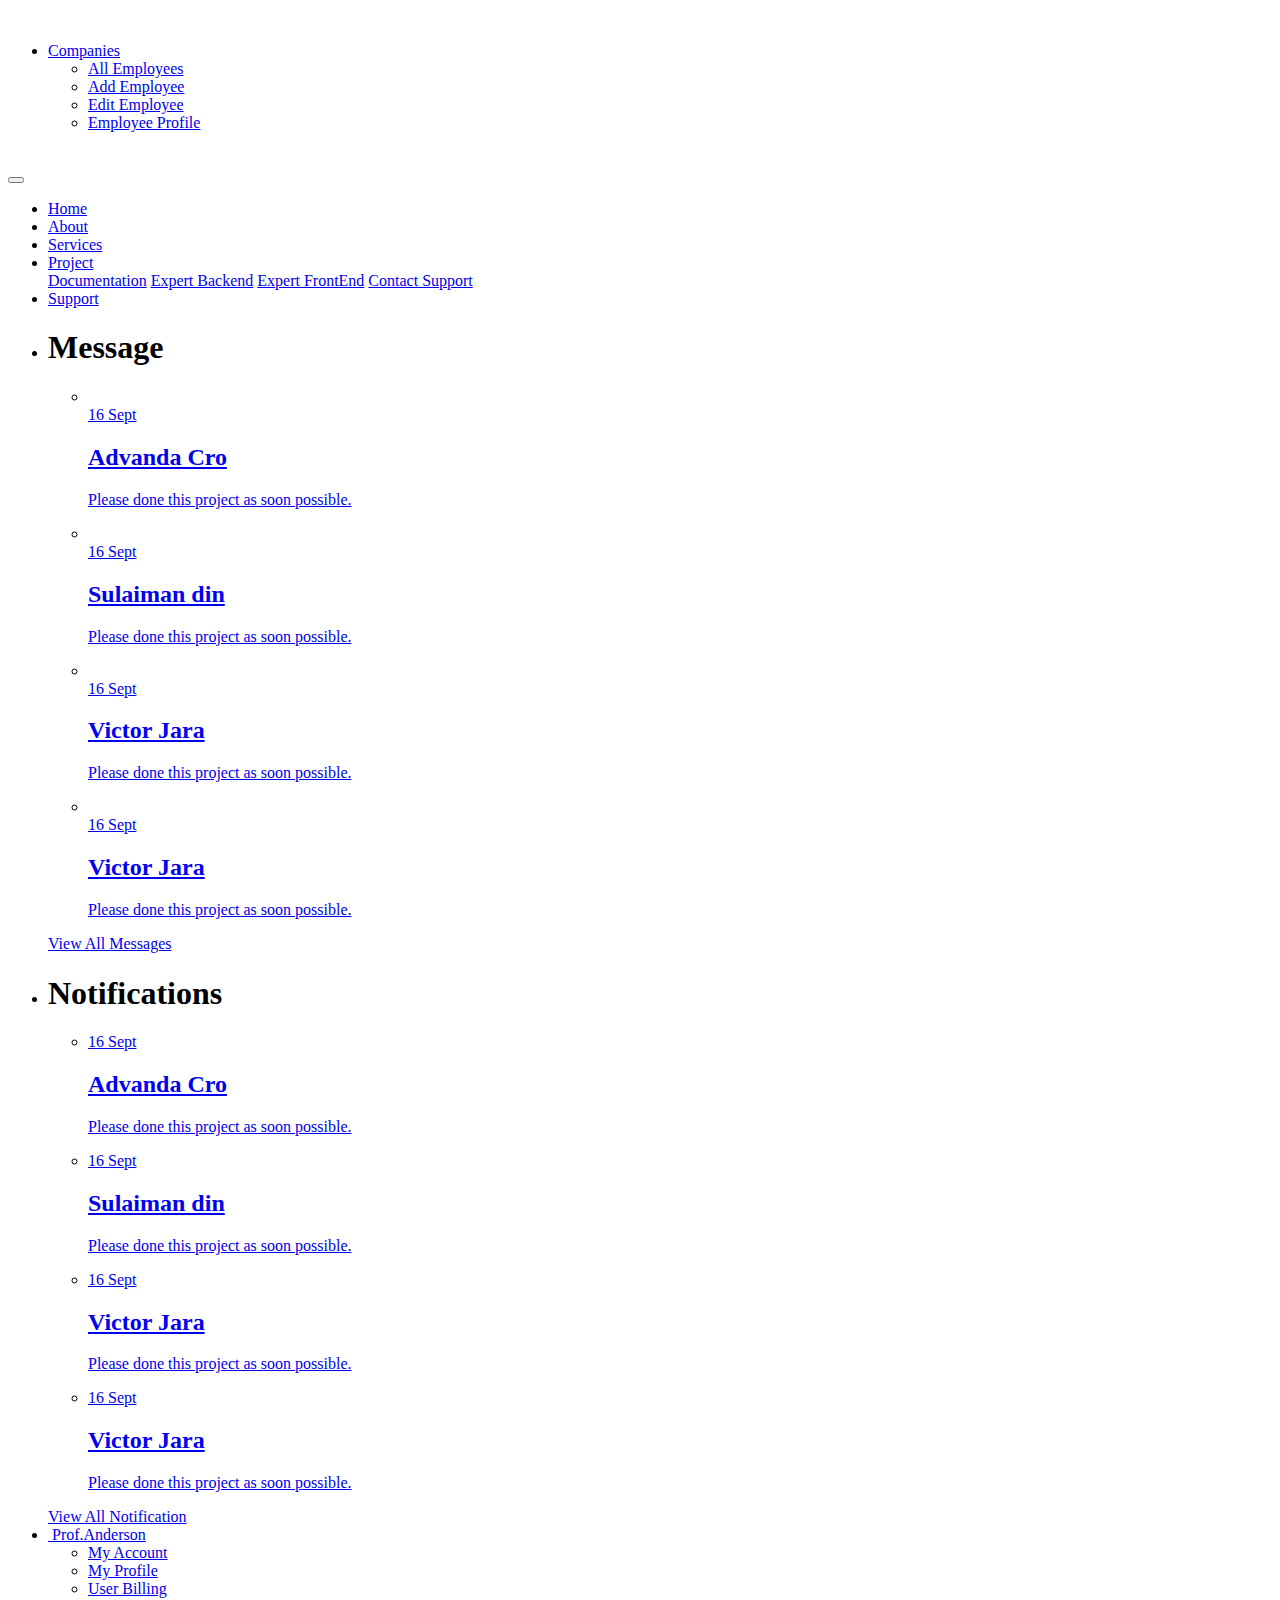
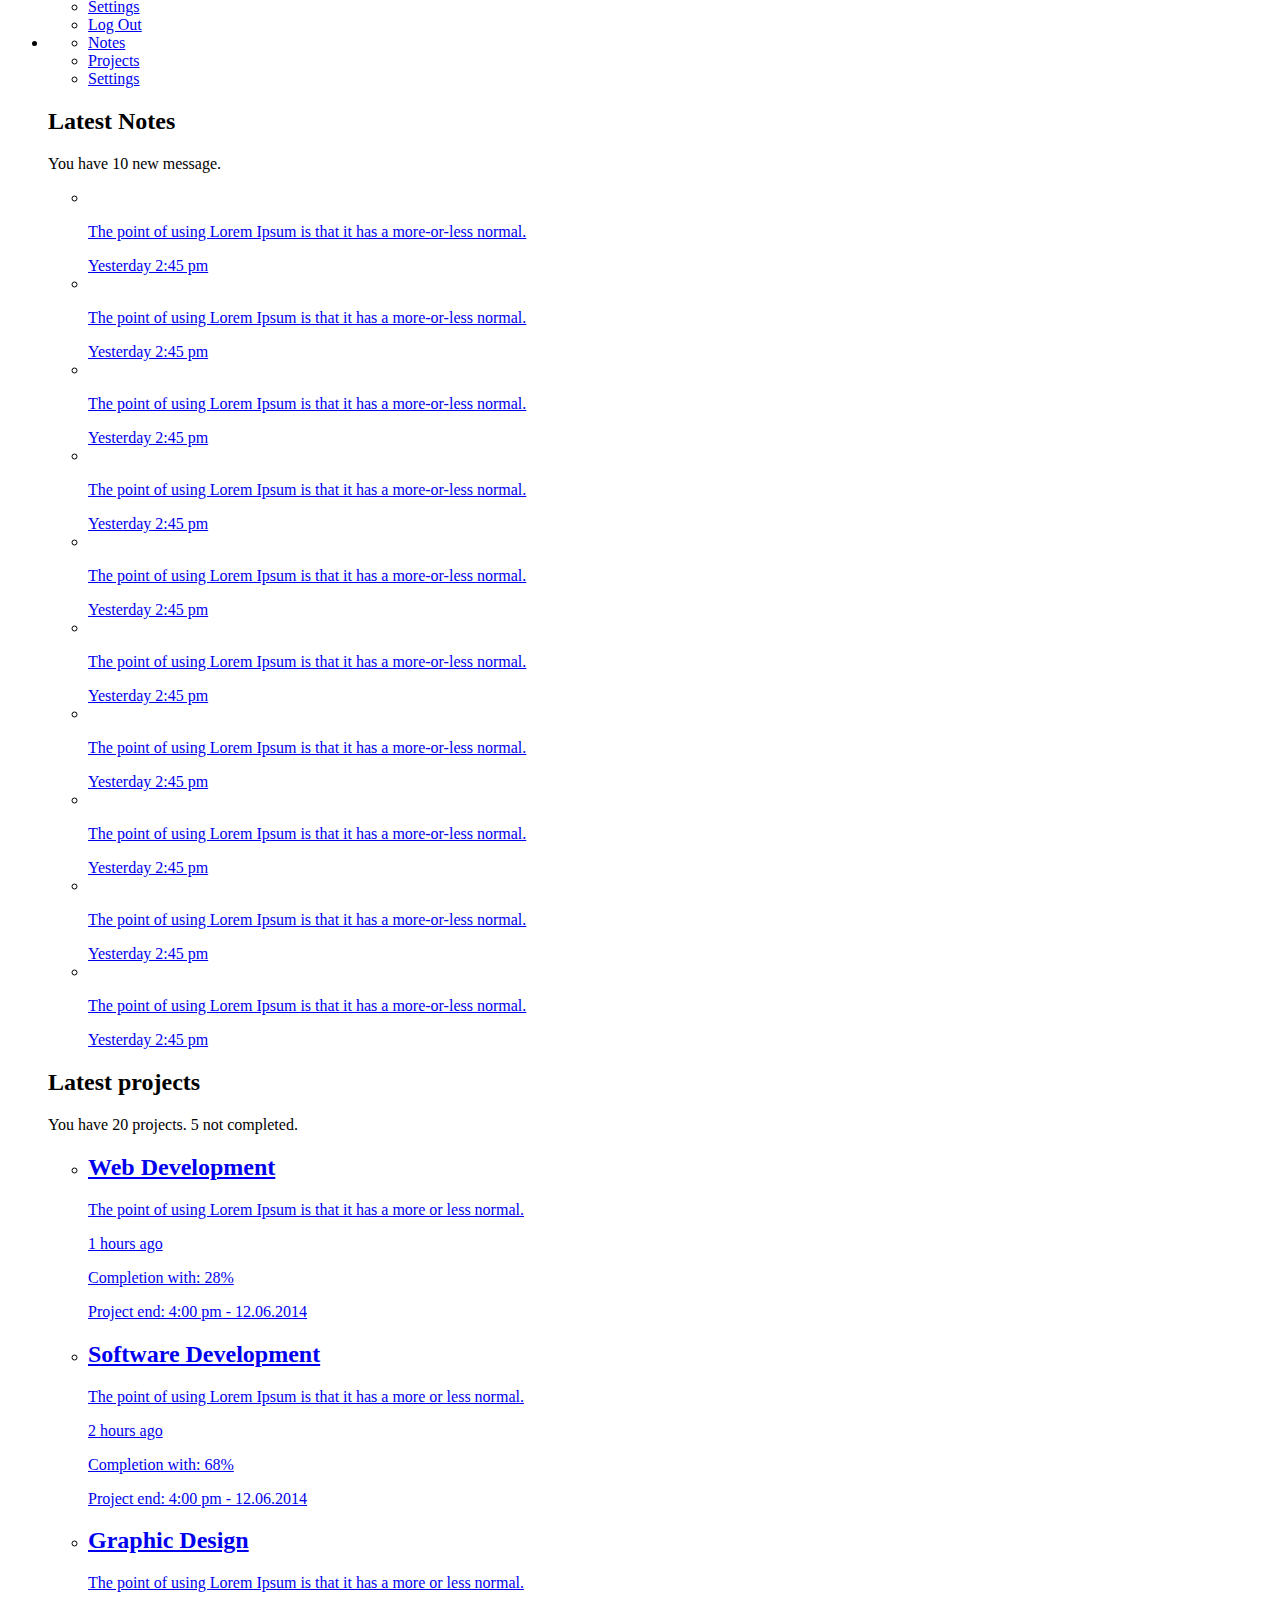
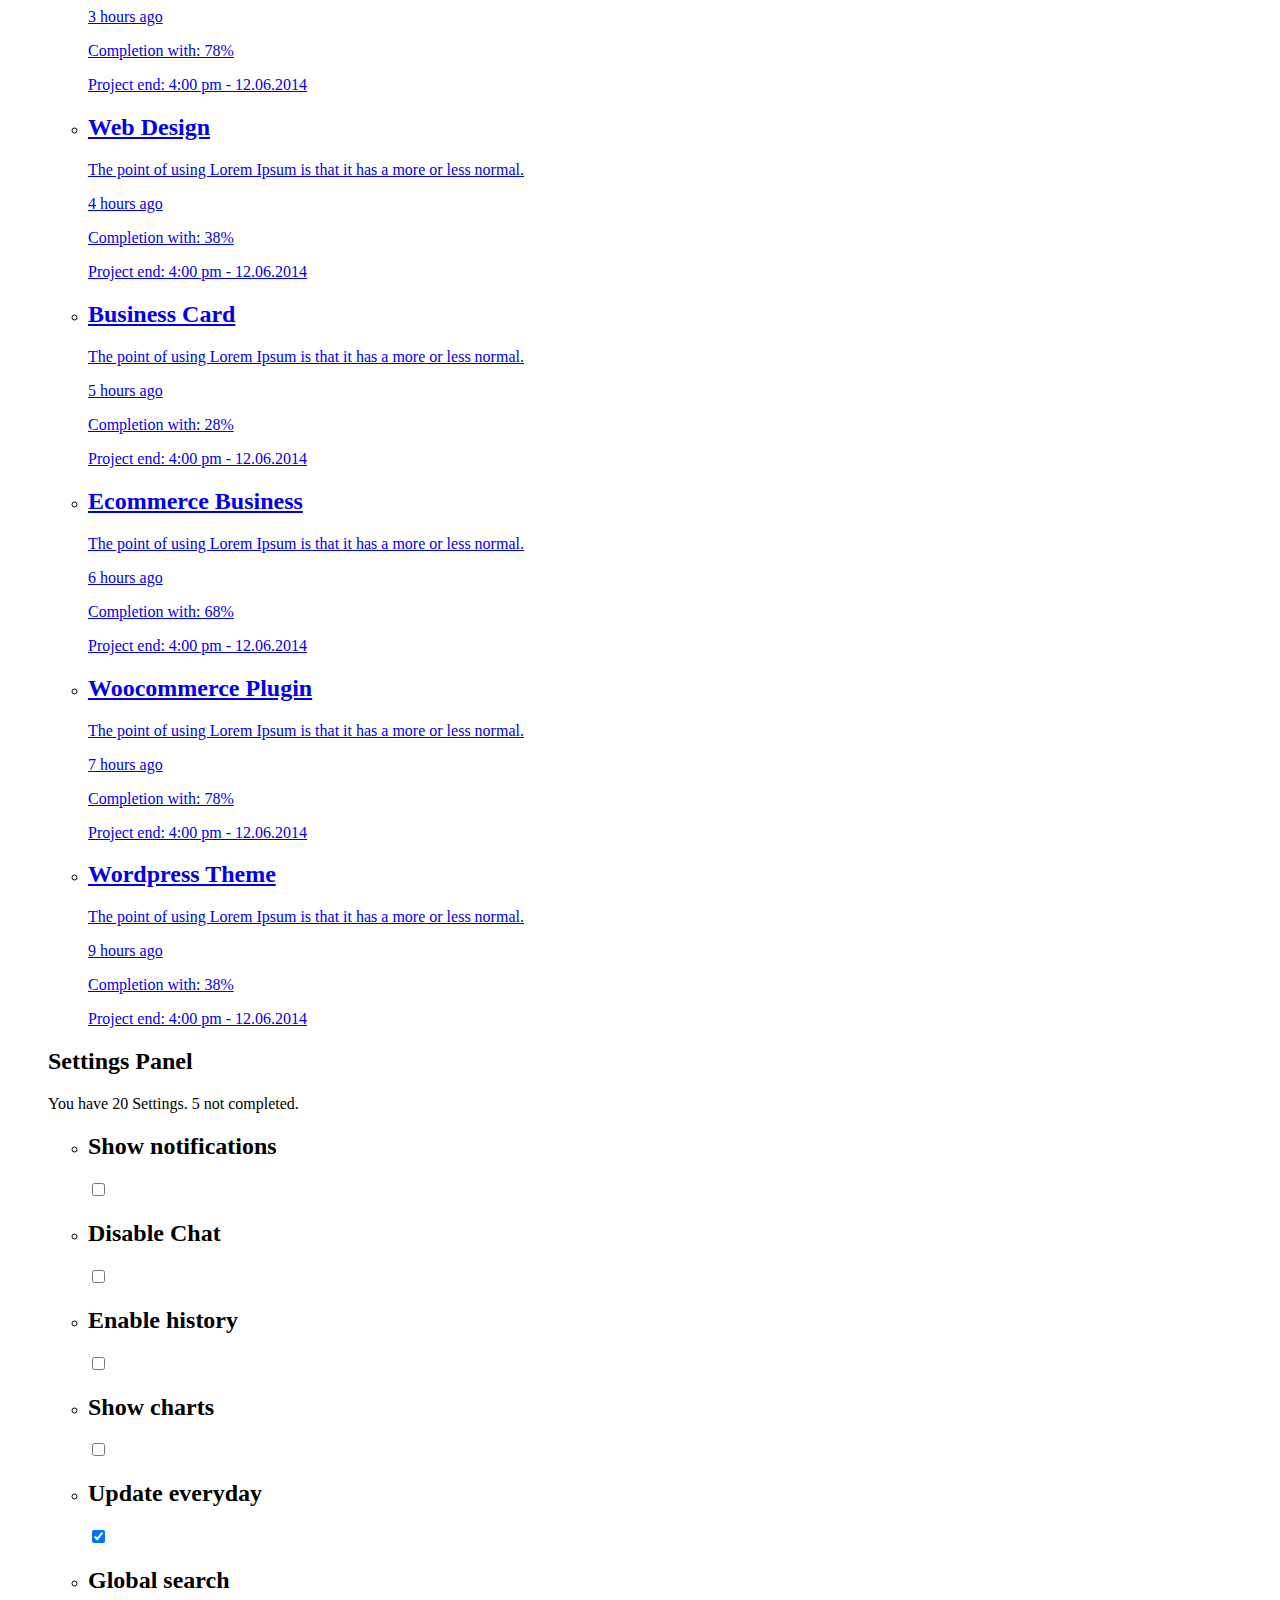
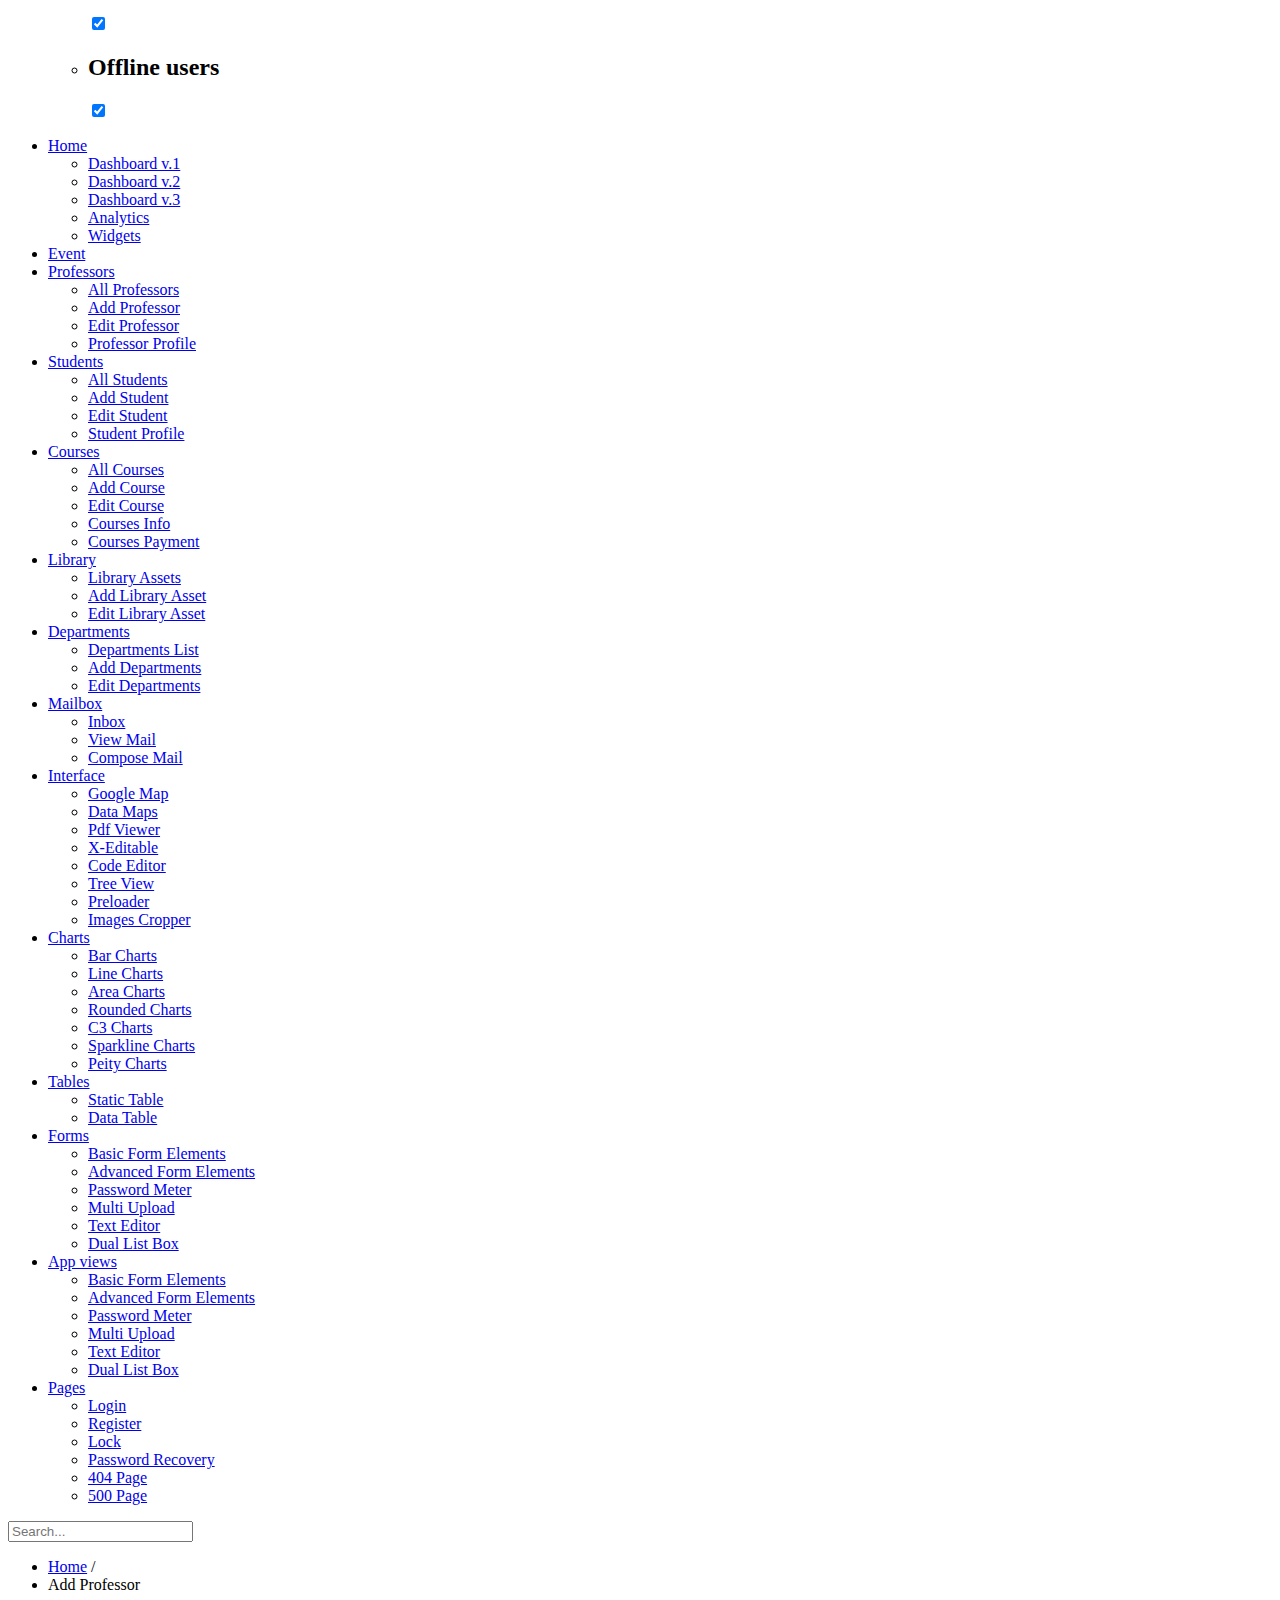
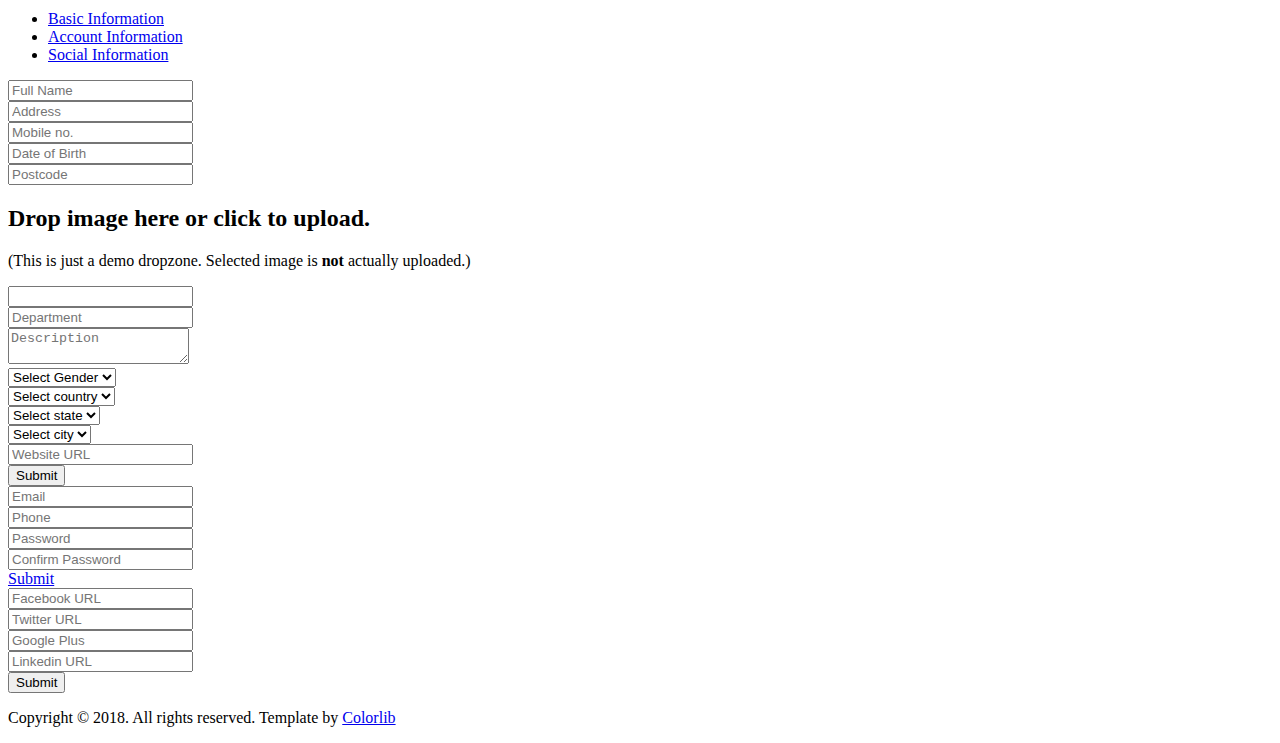
==== add-employee.html @ 907eefcb "First commit" ====
<!doctype html>
<html class="no-js" lang="en">

<head>
    <meta charset="utf-8">
    <meta http-equiv="x-ua-compatible" content="ie=edge">
    <title>Add Professor | Kiaalap - Kiaalap Admin Template</title>
    <meta name="description" content="">
    <meta name="viewport" content="width=device-width, initial-scale=1">
    <!-- favicon
		============================================ -->
    <link rel="shortcut icon" type="image/x-icon" href="img/favicon.ico">
    <!-- Google Fonts
		============================================ -->
    <link href="https://fonts.googleapis.com/css?family=Roboto:100,300,400,700,900" rel="stylesheet">
    <!-- Bootstrap CSS
		============================================ -->
    <link rel="stylesheet" href="css/bootstrap.min.css">
    <!-- Bootstrap CSS
		============================================ -->
    <link rel="stylesheet" href="css/font-awesome.min.css">
    <!-- owl.carousel CSS
		============================================ -->
    <link rel="stylesheet" href="css/owl.carousel.css">
    <link rel="stylesheet" href="css/owl.theme.css">
    <link rel="stylesheet" href="css/owl.transitions.css">
    <!-- animate CSS
		============================================ -->
    <link rel="stylesheet" href="css/animate.css">
    <!-- normalize CSS
		============================================ -->
    <link rel="stylesheet" href="css/normalize.css">
    <!-- meanmenu icon CSS
		============================================ -->
    <link rel="stylesheet" href="css/meanmenu.min.css">
    <!-- main CSS
		============================================ -->
    <link rel="stylesheet" href="css/main.css">
    <!-- forms CSS
		============================================ -->
    <link rel="stylesheet" href="css/form/all-type-forms.css">
    <!-- educate icon CSS
		============================================ -->
    <link rel="stylesheet" href="css/educate-custon-icon.css">
    <!-- morrisjs CSS
		============================================ -->
    <link rel="stylesheet" href="css/morrisjs/morris.css">
    <!-- dropzone CSS
		============================================ -->
    <link rel="stylesheet" href="css/dropzone/dropzone.css">
    <!-- mCustomScrollbar CSS
		============================================ -->
    <link rel="stylesheet" href="css/scrollbar/jquery.mCustomScrollbar.min.css">
    <!-- metisMenu CSS
		============================================ -->
    <link rel="stylesheet" href="css/metisMenu/metisMenu.min.css">
    <link rel="stylesheet" href="css/metisMenu/metisMenu-vertical.css">
    <!-- calendar CSS
		============================================ -->
    <link rel="stylesheet" href="css/calendar/fullcalendar.min.css">
    <link rel="stylesheet" href="css/calendar/fullcalendar.print.min.css">
    <!-- style CSS
		============================================ -->
    <link rel="stylesheet" href="style.css">
    <!-- responsive CSS
		============================================ -->
    <link rel="stylesheet" href="css/responsive.css">
    <!-- modernizr JS
		============================================ -->
    <script src="js/vendor/modernizr-2.8.3.min.js"></script>
</head>

<body>
    <!--[if lt IE 8]>
		<p class="browserupgrade">You are using an <strong>outdated</strong> browser. Please <a href="http://browsehappy.com/">upgrade your browser</a> to improve your experience.</p>
	<![endif]-->
    <!-- Start Left menu area -->
    <div class="left-sidebar-pro">
        <nav id="sidebar" class="">
            <div class="sidebar-header">
                <a href="index.html"><img class="main-logo" src="img/logo/logo.png" alt="" /></a>
                <strong><a href="index.html"><img src="img/logo/logosn.png" alt="" /></a></strong>
            </div>
            <div class="left-custom-menu-adp-wrap comment-scrollbar">
                <nav class="sidebar-nav left-sidebar-menu-pro">
                    <ul class="metismenu" id="menu1">
                        
                        <li>
                            <a class="has-arrow" href="all-employees.html" aria-expanded="false"><span
                                    class="educate-icon educate-professor icon-wrap"></span> <span
                                    class="mini-click-non">Companies</span></a>
                            <ul class="submenu-angle" aria-expanded="false">
                                <li><a title="All Employees" href="all-employees.html"><span class="mini-sub-pro">All
                                            Employees</span></a></li>
                                <li><a title="Add Employee" href="add-Employee.html"><span class="mini-sub-pro">Add
                                            Employee</span></a></li>
                                <li><a title="Edit Employee" href="edit-Employee.html"><span class="mini-sub-pro">Edit
                                            Employee</span></a></li>
                                <li><a title="Employee Profile" href="Employee-profile.html"><span
                                            class="mini-sub-pro">Employee Profile</span></a></li>
                            </ul>
                        </li>
                        
                    </ul>
                </nav>
            </div>
        </nav>
    </div>
    <!-- End Left menu area -->
    <!-- Start Welcome area -->
    <div class="all-content-wrapper">
        <div class="container-fluid">
            <div class="row">
                <div class="col-lg-12 col-md-12 col-sm-12 col-xs-12">
                    <div class="logo-pro">
                        <a href="index.html"><img class="main-logo" src="img/logo/logo.png" alt="" /></a>
                    </div>
                </div>
            </div>
        </div>
        <div class="header-advance-area">
            <div class="header-top-area">
                <div class="container-fluid">
                    <div class="row">
                        <div class="col-lg-12 col-md-12 col-sm-12 col-xs-12">
                            <div class="header-top-wraper">
                                <div class="row">
                                    <div class="col-lg-1 col-md-0 col-sm-1 col-xs-12">
                                        <div class="menu-switcher-pro">
                                            <button type="button" id="sidebarCollapse"
                                                class="btn bar-button-pro header-drl-controller-btn btn-info navbar-btn">
                                                <i class="educate-icon educate-nav"></i>
                                            </button>
                                        </div>
                                    </div>
                                    <div class="col-lg-6 col-md-7 col-sm-6 col-xs-12">
                                        <div class="header-top-menu tabl-d-n">
                                            <ul class="nav navbar-nav mai-top-nav">
                                                <li class="nav-item"><a href="#" class="nav-link">Home</a>
                                                </li>
                                                <li class="nav-item"><a href="#" class="nav-link">About</a>
                                                </li>
                                                <li class="nav-item"><a href="#" class="nav-link">Services</a>
                                                </li>
                                                <li class="nav-item dropdown res-dis-nn">
                                                    <a href="#" data-toggle="dropdown" role="button"
                                                        aria-expanded="false" class="nav-link dropdown-toggle">Project
                                                        <span class="angle-down-topmenu"><i
                                                                class="fa fa-angle-down"></i></span></a>
                                                    <div role="menu" class="dropdown-menu animated zoomIn">
                                                        <a href="#" class="dropdown-item">Documentation</a>
                                                        <a href="#" class="dropdown-item">Expert Backend</a>
                                                        <a href="#" class="dropdown-item">Expert FrontEnd</a>
                                                        <a href="#" class="dropdown-item">Contact Support</a>
                                                    </div>
                                                </li>
                                                <li class="nav-item"><a href="#" class="nav-link">Support</a>
                                                </li>
                                            </ul>
                                        </div>
                                    </div>
                                    <div class="col-lg-5 col-md-5 col-sm-12 col-xs-12">
                                        <div class="header-right-info">
                                            <ul class="nav navbar-nav mai-top-nav header-right-menu">
                                                <li class="nav-item dropdown">
                                                    <a href="#" data-toggle="dropdown" role="button"
                                                        aria-expanded="false" class="nav-link dropdown-toggle"><i
                                                            class="educate-icon educate-message edu-chat-pro"
                                                            aria-hidden="true"></i><span
                                                            class="indicator-ms"></span></a>
                                                    <div role="menu"
                                                        class="author-message-top dropdown-menu animated zoomIn">
                                                        <div class="message-single-top">
                                                            <h1>Message</h1>
                                                        </div>
                                                        <ul class="message-menu">
                                                            <li>
                                                                <a href="#">
                                                                    <div class="message-img">
                                                                        <img src="img/contact/1.jpg" alt="">
                                                                    </div>
                                                                    <div class="message-content">
                                                                        <span class="message-date">16 Sept</span>
                                                                        <h2>Advanda Cro</h2>
                                                                        <p>Please done this project as soon possible.
                                                                        </p>
                                                                    </div>
                                                                </a>
                                                            </li>
                                                            <li>
                                                                <a href="#">
                                                                    <div class="message-img">
                                                                        <img src="img/contact/4.jpg" alt="">
                                                                    </div>
                                                                    <div class="message-content">
                                                                        <span class="message-date">16 Sept</span>
                                                                        <h2>Sulaiman din</h2>
                                                                        <p>Please done this project as soon possible.
                                                                        </p>
                                                                    </div>
                                                                </a>
                                                            </li>
                                                            <li>
                                                                <a href="#">
                                                                    <div class="message-img">
                                                                        <img src="img/contact/3.jpg" alt="">
                                                                    </div>
                                                                    <div class="message-content">
                                                                        <span class="message-date">16 Sept</span>
                                                                        <h2>Victor Jara</h2>
                                                                        <p>Please done this project as soon possible.
                                                                        </p>
                                                                    </div>
                                                                </a>
                                                            </li>
                                                            <li>
                                                                <a href="#">
                                                                    <div class="message-img">
                                                                        <img src="img/contact/2.jpg" alt="">
                                                                    </div>
                                                                    <div class="message-content">
                                                                        <span class="message-date">16 Sept</span>
                                                                        <h2>Victor Jara</h2>
                                                                        <p>Please done this project as soon possible.
                                                                        </p>
                                                                    </div>
                                                                </a>
                                                            </li>
                                                        </ul>
                                                        <div class="message-view">
                                                            <a href="#">View All Messages</a>
                                                        </div>
                                                    </div>
                                                </li>
                                                <li class="nav-item"><a href="#" data-toggle="dropdown" role="button"
                                                        aria-expanded="false" class="nav-link dropdown-toggle"><i
                                                            class="educate-icon educate-bell"
                                                            aria-hidden="true"></i><span
                                                            class="indicator-nt"></span></a>
                                                    <div role="menu"
                                                        class="notification-author dropdown-menu animated zoomIn">
                                                        <div class="notification-single-top">
                                                            <h1>Notifications</h1>
                                                        </div>
                                                        <ul class="notification-menu">
                                                            <li>
                                                                <a href="#">
                                                                    <div class="notification-icon">
                                                                        <i class="educate-icon educate-checked edu-checked-pro admin-check-pro"
                                                                            aria-hidden="true"></i>
                                                                    </div>
                                                                    <div class="notification-content">
                                                                        <span class="notification-date">16 Sept</span>
                                                                        <h2>Advanda Cro</h2>
                                                                        <p>Please done this project as soon possible.
                                                                        </p>
                                                                    </div>
                                                                </a>
                                                            </li>
                                                            <li>
                                                                <a href="#">
                                                                    <div class="notification-icon">
                                                                        <i class="fa fa-cloud edu-cloud-computing-down"
                                                                            aria-hidden="true"></i>
                                                                    </div>
                                                                    <div class="notification-content">
                                                                        <span class="notification-date">16 Sept</span>
                                                                        <h2>Sulaiman din</h2>
                                                                        <p>Please done this project as soon possible.
                                                                        </p>
                                                                    </div>
                                                                </a>
                                                            </li>
                                                            <li>
                                                                <a href="#">
                                                                    <div class="notification-icon">
                                                                        <i class="fa fa-eraser edu-shield"
                                                                            aria-hidden="true"></i>
                                                                    </div>
                                                                    <div class="notification-content">
                                                                        <span class="notification-date">16 Sept</span>
                                                                        <h2>Victor Jara</h2>
                                                                        <p>Please done this project as soon possible.
                                                                        </p>
                                                                    </div>
                                                                </a>
                                                            </li>
                                                            <li>
                                                                <a href="#">
                                                                    <div class="notification-icon">
                                                                        <i class="fa fa-line-chart edu-analytics-arrow"
                                                                            aria-hidden="true"></i>
                                                                    </div>
                                                                    <div class="notification-content">
                                                                        <span class="notification-date">16 Sept</span>
                                                                        <h2>Victor Jara</h2>
                                                                        <p>Please done this project as soon possible.
                                                                        </p>
                                                                    </div>
                                                                </a>
                                                            </li>
                                                        </ul>
                                                        <div class="notification-view">
                                                            <a href="#">View All Notification</a>
                                                        </div>
                                                    </div>
                                                </li>
                                                <li class="nav-item">
                                                    <a href="#" data-toggle="dropdown" role="button"
                                                        aria-expanded="false" class="nav-link dropdown-toggle">
                                                        <img src="img/product/pro4.jpg" alt="" />
                                                        <span class="admin-name">Prof.Anderson</span>
                                                        <i class="fa fa-angle-down edu-icon edu-down-arrow"></i>
                                                    </a>
                                                    <ul role="menu"
                                                        class="dropdown-header-top author-log dropdown-menu animated zoomIn">
                                                        <li><a href="#"><span
                                                                    class="edu-icon edu-home-admin author-log-ic"></span>My
                                                                Account</a>
                                                        </li>
                                                        <li><a href="#"><span
                                                                    class="edu-icon edu-user-rounded author-log-ic"></span>My
                                                                Profile</a>
                                                        </li>
                                                        <li><a href="#"><span
                                                                    class="edu-icon edu-money author-log-ic"></span>User
                                                                Billing</a>
                                                        </li>
                                                        <li><a href="#"><span
                                                                    class="edu-icon edu-settings author-log-ic"></span>Settings</a>
                                                        </li>
                                                        <li><a href="#"><span
                                                                    class="edu-icon edu-locked author-log-ic"></span>Log
                                                                Out</a>
                                                        </li>
                                                    </ul>
                                                </li>
                                                <li class="nav-item nav-setting-open"><a href="#" data-toggle="dropdown"
                                                        role="button" aria-expanded="false"
                                                        class="nav-link dropdown-toggle"><i
                                                            class="educate-icon educate-menu"></i></a>

                                                    <div role="menu"
                                                        class="admintab-wrap menu-setting-wrap menu-setting-wrap-bg dropdown-menu animated zoomIn">
                                                        <ul class="nav nav-tabs custon-set-tab">
                                                            <li class="active"><a data-toggle="tab"
                                                                    href="#Notes">Notes</a>
                                                            </li>
                                                            <li><a data-toggle="tab" href="#Projects">Projects</a>
                                                            </li>
                                                            <li><a data-toggle="tab" href="#Settings">Settings</a>
                                                            </li>
                                                        </ul>

                                                        <div class="tab-content custom-bdr-nt">
                                                            <div id="Notes" class="tab-pane fade in active">
                                                                <div class="notes-area-wrap">
                                                                    <div class="note-heading-indicate">
                                                                        <h2><i class="fa fa-comments-o"></i> Latest
                                                                            Notes</h2>
                                                                        <p>You have 10 new message.</p>
                                                                    </div>
                                                                    <div class="notes-list-area notes-menu-scrollbar">
                                                                        <ul class="notes-menu-list">
                                                                            <li>
                                                                                <a href="#">
                                                                                    <div class="notes-list-flow">
                                                                                        <div class="notes-img">
                                                                                            <img src="img/contact/4.jpg"
                                                                                                alt="" />
                                                                                        </div>
                                                                                        <div class="notes-content">
                                                                                            <p> The point of using Lorem
                                                                                                Ipsum is that it has a
                                                                                                more-or-less normal.</p>
                                                                                            <span>Yesterday 2:45
                                                                                                pm</span>
                                                                                        </div>
                                                                                    </div>
                                                                                </a>
                                                                            </li>
                                                                            <li>
                                                                                <a href="#">
                                                                                    <div class="notes-list-flow">
                                                                                        <div class="notes-img">
                                                                                            <img src="img/contact/1.jpg"
                                                                                                alt="" />
                                                                                        </div>
                                                                                        <div class="notes-content">
                                                                                            <p> The point of using Lorem
                                                                                                Ipsum is that it has a
                                                                                                more-or-less normal.</p>
                                                                                            <span>Yesterday 2:45
                                                                                                pm</span>
                                                                                        </div>
                                                                                    </div>
                                                                                </a>
                                                                            </li>
                                                                            <li>
                                                                                <a href="#">
                                                                                    <div class="notes-list-flow">
                                                                                        <div class="notes-img">
                                                                                            <img src="img/contact/2.jpg"
                                                                                                alt="" />
                                                                                        </div>
                                                                                        <div class="notes-content">
                                                                                            <p> The point of using Lorem
                                                                                                Ipsum is that it has a
                                                                                                more-or-less normal.</p>
                                                                                            <span>Yesterday 2:45
                                                                                                pm</span>
                                                                                        </div>
                                                                                    </div>
                                                                                </a>
                                                                            </li>
                                                                            <li>
                                                                                <a href="#">
                                                                                    <div class="notes-list-flow">
                                                                                        <div class="notes-img">
                                                                                            <img src="img/contact/3.jpg"
                                                                                                alt="" />
                                                                                        </div>
                                                                                        <div class="notes-content">
                                                                                            <p> The point of using Lorem
                                                                                                Ipsum is that it has a
                                                                                                more-or-less normal.</p>
                                                                                            <span>Yesterday 2:45
                                                                                                pm</span>
                                                                                        </div>
                                                                                    </div>
                                                                                </a>
                                                                            </li>
                                                                            <li>
                                                                                <a href="#">
                                                                                    <div class="notes-list-flow">
                                                                                        <div class="notes-img">
                                                                                            <img src="img/contact/4.jpg"
                                                                                                alt="" />
                                                                                        </div>
                                                                                        <div class="notes-content">
                                                                                            <p> The point of using Lorem
                                                                                                Ipsum is that it has a
                                                                                                more-or-less normal.</p>
                                                                                            <span>Yesterday 2:45
                                                                                                pm</span>
                                                                                        </div>
                                                                                    </div>
                                                                                </a>
                                                                            </li>
                                                                            <li>
                                                                                <a href="#">
                                                                                    <div class="notes-list-flow">
                                                                                        <div class="notes-img">
                                                                                            <img src="img/contact/1.jpg"
                                                                                                alt="" />
                                                                                        </div>
                                                                                        <div class="notes-content">
                                                                                            <p> The point of using Lorem
                                                                                                Ipsum is that it has a
                                                                                                more-or-less normal.</p>
                                                                                            <span>Yesterday 2:45
                                                                                                pm</span>
                                                                                        </div>
                                                                                    </div>
                                                                                </a>
                                                                            </li>
                                                                            <li>
                                                                                <a href="#">
                                                                                    <div class="notes-list-flow">
                                                                                        <div class="notes-img">
                                                                                            <img src="img/contact/2.jpg"
                                                                                                alt="" />
                                                                                        </div>
                                                                                        <div class="notes-content">
                                                                                            <p> The point of using Lorem
                                                                                                Ipsum is that it has a
                                                                                                more-or-less normal.</p>
                                                                                            <span>Yesterday 2:45
                                                                                                pm</span>
                                                                                        </div>
                                                                                    </div>
                                                                                </a>
                                                                            </li>
                                                                            <li>
                                                                                <a href="#">
                                                                                    <div class="notes-list-flow">
                                                                                        <div class="notes-img">
                                                                                            <img src="img/contact/1.jpg"
                                                                                                alt="" />
                                                                                        </div>
                                                                                        <div class="notes-content">
                                                                                            <p> The point of using Lorem
                                                                                                Ipsum is that it has a
                                                                                                more-or-less normal.</p>
                                                                                            <span>Yesterday 2:45
                                                                                                pm</span>
                                                                                        </div>
                                                                                    </div>
                                                                                </a>
                                                                            </li>
                                                                            <li>
                                                                                <a href="#">
                                                                                    <div class="notes-list-flow">
                                                                                        <div class="notes-img">
                                                                                            <img src="img/contact/2.jpg"
                                                                                                alt="" />
                                                                                        </div>
                                                                                        <div class="notes-content">
                                                                                            <p> The point of using Lorem
                                                                                                Ipsum is that it has a
                                                                                                more-or-less normal.</p>
                                                                                            <span>Yesterday 2:45
                                                                                                pm</span>
                                                                                        </div>
                                                                                    </div>
                                                                                </a>
                                                                            </li>
                                                                            <li>
                                                                                <a href="#">
                                                                                    <div class="notes-list-flow">
                                                                                        <div class="notes-img">
                                                                                            <img src="img/contact/3.jpg"
                                                                                                alt="" />
                                                                                        </div>
                                                                                        <div class="notes-content">
                                                                                            <p> The point of using Lorem
                                                                                                Ipsum is that it has a
                                                                                                more-or-less normal.</p>
                                                                                            <span>Yesterday 2:45
                                                                                                pm</span>
                                                                                        </div>
                                                                                    </div>
                                                                                </a>
                                                                            </li>
                                                                        </ul>
                                                                    </div>
                                                                </div>
                                                            </div>
                                                            <div id="Projects" class="tab-pane fade">
                                                                <div class="projects-settings-wrap">
                                                                    <div class="note-heading-indicate">
                                                                        <h2><i class="fa fa-cube"></i> Latest projects
                                                                        </h2>
                                                                        <p> You have 20 projects. 5 not completed.</p>
                                                                    </div>
                                                                    <div
                                                                        class="project-st-list-area project-st-menu-scrollbar">
                                                                        <ul class="projects-st-menu-list">
                                                                            <li>
                                                                                <a href="#">
                                                                                    <div class="project-list-flow">
                                                                                        <div
                                                                                            class="projects-st-heading">
                                                                                            <h2>Web Development</h2>
                                                                                            <p> The point of using Lorem
                                                                                                Ipsum is that it has a
                                                                                                more or less normal.</p>
                                                                                            <span
                                                                                                class="project-st-time">1
                                                                                                hours ago</span>
                                                                                        </div>
                                                                                        <div
                                                                                            class="projects-st-content">
                                                                                            <p>Completion with: 28%</p>
                                                                                            <div
                                                                                                class="progress progress-mini">
                                                                                                <div style="width: 28%;"
                                                                                                    class="progress-bar progress-bar-danger hd-tp-1">
                                                                                                </div>
                                                                                            </div>
                                                                                            <p>Project end: 4:00 pm -
                                                                                                12.06.2014</p>
                                                                                        </div>
                                                                                    </div>
                                                                                </a>
                                                                            </li>
                                                                            <li>
                                                                                <a href="#">
                                                                                    <div class="project-list-flow">
                                                                                        <div
                                                                                            class="projects-st-heading">
                                                                                            <h2>Software Development
                                                                                            </h2>
                                                                                            <p> The point of using Lorem
                                                                                                Ipsum is that it has a
                                                                                                more or less normal.</p>
                                                                                            <span
                                                                                                class="project-st-time">2
                                                                                                hours ago</span>
                                                                                        </div>
                                                                                        <div
                                                                                            class="projects-st-content project-rating-cl">
                                                                                            <p>Completion with: 68%</p>
                                                                                            <div
                                                                                                class="progress progress-mini">
                                                                                                <div style="width: 68%;"
                                                                                                    class="progress-bar hd-tp-2">
                                                                                                </div>
                                                                                            </div>
                                                                                            <p>Project end: 4:00 pm -
                                                                                                12.06.2014</p>
                                                                                        </div>
                                                                                    </div>
                                                                                </a>
                                                                            </li>
                                                                            <li>
                                                                                <a href="#">
                                                                                    <div class="project-list-flow">
                                                                                        <div
                                                                                            class="projects-st-heading">
                                                                                            <h2>Graphic Design</h2>
                                                                                            <p> The point of using Lorem
                                                                                                Ipsum is that it has a
                                                                                                more or less normal.</p>
                                                                                            <span
                                                                                                class="project-st-time">3
                                                                                                hours ago</span>
                                                                                        </div>
                                                                                        <div
                                                                                            class="projects-st-content">
                                                                                            <p>Completion with: 78%</p>
                                                                                            <div
                                                                                                class="progress progress-mini">
                                                                                                <div style="width: 78%;"
                                                                                                    class="progress-bar hd-tp-3">
                                                                                                </div>
                                                                                            </div>
                                                                                            <p>Project end: 4:00 pm -
                                                                                                12.06.2014</p>
                                                                                        </div>
                                                                                    </div>
                                                                                </a>
                                                                            </li>
                                                                            <li>
                                                                                <a href="#">
                                                                                    <div class="project-list-flow">
                                                                                        <div
                                                                                            class="projects-st-heading">
                                                                                            <h2>Web Design</h2>
                                                                                            <p> The point of using Lorem
                                                                                                Ipsum is that it has a
                                                                                                more or less normal.</p>
                                                                                            <span
                                                                                                class="project-st-time">4
                                                                                                hours ago</span>
                                                                                        </div>
                                                                                        <div
                                                                                            class="projects-st-content project-rating-cl2">
                                                                                            <p>Completion with: 38%</p>
                                                                                            <div
                                                                                                class="progress progress-mini">
                                                                                                <div style="width: 38%;"
                                                                                                    class="progress-bar progress-bar-danger hd-tp-4">
                                                                                                </div>
                                                                                            </div>
                                                                                            <p>Project end: 4:00 pm -
                                                                                                12.06.2014</p>
                                                                                        </div>
                                                                                    </div>
                                                                                </a>
                                                                            </li>
                                                                            <li>
                                                                                <a href="#">
                                                                                    <div class="project-list-flow">
                                                                                        <div
                                                                                            class="projects-st-heading">
                                                                                            <h2>Business Card</h2>
                                                                                            <p> The point of using Lorem
                                                                                                Ipsum is that it has a
                                                                                                more or less normal.</p>
                                                                                            <span
                                                                                                class="project-st-time">5
                                                                                                hours ago</span>
                                                                                        </div>
                                                                                        <div
                                                                                            class="projects-st-content">
                                                                                            <p>Completion with: 28%</p>
                                                                                            <div
                                                                                                class="progress progress-mini">
                                                                                                <div style="width: 28%;"
                                                                                                    class="progress-bar progress-bar-danger hd-tp-5">
                                                                                                </div>
                                                                                            </div>
                                                                                            <p>Project end: 4:00 pm -
                                                                                                12.06.2014</p>
                                                                                        </div>
                                                                                    </div>
                                                                                </a>
                                                                            </li>
                                                                            <li>
                                                                                <a href="#">
                                                                                    <div class="project-list-flow">
                                                                                        <div
                                                                                            class="projects-st-heading">
                                                                                            <h2>Ecommerce Business</h2>
                                                                                            <p> The point of using Lorem
                                                                                                Ipsum is that it has a
                                                                                                more or less normal.</p>
                                                                                            <span
                                                                                                class="project-st-time">6
                                                                                                hours ago</span>
                                                                                        </div>
                                                                                        <div
                                                                                            class="projects-st-content project-rating-cl">
                                                                                            <p>Completion with: 68%</p>
                                                                                            <div
                                                                                                class="progress progress-mini">
                                                                                                <div style="width: 68%;"
                                                                                                    class="progress-bar hd-tp-6">
                                                                                                </div>
                                                                                            </div>
                                                                                            <p>Project end: 4:00 pm -
                                                                                                12.06.2014</p>
                                                                                        </div>
                                                                                    </div>
                                                                                </a>
                                                                            </li>
                                                                            <li>
                                                                                <a href="#">
                                                                                    <div class="project-list-flow">
                                                                                        <div
                                                                                            class="projects-st-heading">
                                                                                            <h2>Woocommerce Plugin</h2>
                                                                                            <p> The point of using Lorem
                                                                                                Ipsum is that it has a
                                                                                                more or less normal.</p>
                                                                                            <span
                                                                                                class="project-st-time">7
                                                                                                hours ago</span>
                                                                                        </div>
                                                                                        <div
                                                                                            class="projects-st-content">
                                                                                            <p>Completion with: 78%</p>
                                                                                            <div
                                                                                                class="progress progress-mini">
                                                                                                <div style="width: 78%;"
                                                                                                    class="progress-bar">
                                                                                                </div>
                                                                                            </div>
                                                                                            <p>Project end: 4:00 pm -
                                                                                                12.06.2014</p>
                                                                                        </div>
                                                                                    </div>
                                                                                </a>
                                                                            </li>
                                                                            <li>
                                                                                <a href="#">
                                                                                    <div class="project-list-flow">
                                                                                        <div
                                                                                            class="projects-st-heading">
                                                                                            <h2>Wordpress Theme</h2>
                                                                                            <p> The point of using Lorem
                                                                                                Ipsum is that it has a
                                                                                                more or less normal.</p>
                                                                                            <span
                                                                                                class="project-st-time">9
                                                                                                hours ago</span>
                                                                                        </div>
                                                                                        <div
                                                                                            class="projects-st-content project-rating-cl2">
                                                                                            <p>Completion with: 38%</p>
                                                                                            <div
                                                                                                class="progress progress-mini">
                                                                                                <div style="width: 38%;"
                                                                                                    class="progress-bar progress-bar-danger">
                                                                                                </div>
                                                                                            </div>
                                                                                            <p>Project end: 4:00 pm -
                                                                                                12.06.2014</p>
                                                                                        </div>
                                                                                    </div>
                                                                                </a>
                                                                            </li>
                                                                        </ul>
                                                                    </div>
                                                                </div>
                                                            </div>
                                                            <div id="Settings" class="tab-pane fade">
                                                                <div class="setting-panel-area">
                                                                    <div class="note-heading-indicate">
                                                                        <h2><i class="fa fa-gears"></i> Settings Panel
                                                                        </h2>
                                                                        <p> You have 20 Settings. 5 not completed.</p>
                                                                    </div>
                                                                    <ul class="setting-panel-list">
                                                                        <li>
                                                                            <div class="checkbox-setting-pro">
                                                                                <div class="checkbox-title-pro">
                                                                                    <h2>Show notifications</h2>
                                                                                    <div class="ts-custom-check">
                                                                                        <div class="onoffswitch">
                                                                                            <input type="checkbox"
                                                                                                name="collapsemenu"
                                                                                                class="onoffswitch-checkbox"
                                                                                                id="example">
                                                                                            <label
                                                                                                class="onoffswitch-label"
                                                                                                for="example">
                                                                                                <span
                                                                                                    class="onoffswitch-inner"></span>
                                                                                                <span
                                                                                                    class="onoffswitch-switch"></span>
                                                                                            </label>
                                                                                        </div>
                                                                                    </div>
                                                                                </div>
                                                                            </div>
                                                                        </li>
                                                                        <li>
                                                                            <div class="checkbox-setting-pro">
                                                                                <div class="checkbox-title-pro">
                                                                                    <h2>Disable Chat</h2>
                                                                                    <div class="ts-custom-check">
                                                                                        <div class="onoffswitch">
                                                                                            <input type="checkbox"
                                                                                                name="collapsemenu"
                                                                                                class="onoffswitch-checkbox"
                                                                                                id="example3">
                                                                                            <label
                                                                                                class="onoffswitch-label"
                                                                                                for="example3">
                                                                                                <span
                                                                                                    class="onoffswitch-inner"></span>
                                                                                                <span
                                                                                                    class="onoffswitch-switch"></span>
                                                                                            </label>
                                                                                        </div>
                                                                                    </div>
                                                                                </div>
                                                                            </div>
                                                                        </li>
                                                                        <li>
                                                                            <div class="checkbox-setting-pro">
                                                                                <div class="checkbox-title-pro">
                                                                                    <h2>Enable history</h2>
                                                                                    <div class="ts-custom-check">
                                                                                        <div class="onoffswitch">
                                                                                            <input type="checkbox"
                                                                                                name="collapsemenu"
                                                                                                class="onoffswitch-checkbox"
                                                                                                id="example4">
                                                                                            <label
                                                                                                class="onoffswitch-label"
                                                                                                for="example4">
                                                                                                <span
                                                                                                    class="onoffswitch-inner"></span>
                                                                                                <span
                                                                                                    class="onoffswitch-switch"></span>
                                                                                            </label>
                                                                                        </div>
                                                                                    </div>
                                                                                </div>
                                                                            </div>
                                                                        </li>
                                                                        <li>
                                                                            <div class="checkbox-setting-pro">
                                                                                <div class="checkbox-title-pro">
                                                                                    <h2>Show charts</h2>
                                                                                    <div class="ts-custom-check">
                                                                                        <div class="onoffswitch">
                                                                                            <input type="checkbox"
                                                                                                name="collapsemenu"
                                                                                                class="onoffswitch-checkbox"
                                                                                                id="example7">
                                                                                            <label
                                                                                                class="onoffswitch-label"
                                                                                                for="example7">
                                                                                                <span
                                                                                                    class="onoffswitch-inner"></span>
                                                                                                <span
                                                                                                    class="onoffswitch-switch"></span>
                                                                                            </label>
                                                                                        </div>
                                                                                    </div>
                                                                                </div>
                                                                            </div>
                                                                        </li>
                                                                        <li>
                                                                            <div class="checkbox-setting-pro">
                                                                                <div class="checkbox-title-pro">
                                                                                    <h2>Update everyday</h2>
                                                                                    <div class="ts-custom-check">
                                                                                        <div class="onoffswitch">
                                                                                            <input type="checkbox"
                                                                                                name="collapsemenu"
                                                                                                checked=""
                                                                                                class="onoffswitch-checkbox"
                                                                                                id="example2">
                                                                                            <label
                                                                                                class="onoffswitch-label"
                                                                                                for="example2">
                                                                                                <span
                                                                                                    class="onoffswitch-inner"></span>
                                                                                                <span
                                                                                                    class="onoffswitch-switch"></span>
                                                                                            </label>
                                                                                        </div>
                                                                                    </div>
                                                                                </div>
                                                                            </div>
                                                                        </li>
                                                                        <li>
                                                                            <div class="checkbox-setting-pro">
                                                                                <div class="checkbox-title-pro">
                                                                                    <h2>Global search</h2>
                                                                                    <div class="ts-custom-check">
                                                                                        <div class="onoffswitch">
                                                                                            <input type="checkbox"
                                                                                                name="collapsemenu"
                                                                                                checked=""
                                                                                                class="onoffswitch-checkbox"
                                                                                                id="example6">
                                                                                            <label
                                                                                                class="onoffswitch-label"
                                                                                                for="example6">
                                                                                                <span
                                                                                                    class="onoffswitch-inner"></span>
                                                                                                <span
                                                                                                    class="onoffswitch-switch"></span>
                                                                                            </label>
                                                                                        </div>
                                                                                    </div>
                                                                                </div>
                                                                            </div>
                                                                        </li>
                                                                        <li>
                                                                            <div class="checkbox-setting-pro">
                                                                                <div class="checkbox-title-pro">
                                                                                    <h2>Offline users</h2>
                                                                                    <div class="ts-custom-check">
                                                                                        <div class="onoffswitch">
                                                                                            <input type="checkbox"
                                                                                                name="collapsemenu"
                                                                                                checked=""
                                                                                                class="onoffswitch-checkbox"
                                                                                                id="example5">
                                                                                            <label
                                                                                                class="onoffswitch-label"
                                                                                                for="example5">
                                                                                                <span
                                                                                                    class="onoffswitch-inner"></span>
                                                                                                <span
                                                                                                    class="onoffswitch-switch"></span>
                                                                                            </label>
                                                                                        </div>
                                                                                    </div>
                                                                                </div>
                                                                            </div>
                                                                        </li>
                                                                    </ul>

                                                                </div>
                                                            </div>
                                                        </div>
                                                    </div>
                                                </li>
                                            </ul>
                                        </div>
                                    </div>
                                </div>
                            </div>
                        </div>
                    </div>
                </div>
            </div>
            <!-- Mobile Menu start -->
            <div class="mobile-menu-area">
                <div class="container">
                    <div class="row">
                        <div class="col-lg-12 col-md-12 col-sm-12 col-xs-12">
                            <div class="mobile-menu">
                                <nav id="dropdown">
                                    <ul class="mobile-menu-nav">
                                        <li><a data-toggle="collapse" data-target="#Charts" href="#">Home <span
                                                    class="admin-project-icon edu-icon edu-down-arrow"></span></a>
                                            <ul class="collapse dropdown-header-top">
                                                <li><a href="index.html">Dashboard v.1</a></li>
                                                <li><a href="index-1.html">Dashboard v.2</a></li>
                                                <li><a href="index-3.html">Dashboard v.3</a></li>
                                                <li><a href="analytics.html">Analytics</a></li>
                                                <li><a href="widgets.html">Widgets</a></li>
                                            </ul>
                                        </li>
                                        <li><a href="events.html">Event</a></li>
                                        <li><a data-toggle="collapse" data-target="#demoevent" href="#">Professors <span
                                                    class="admin-project-icon edu-icon edu-down-arrow"></span></a>
                                            <ul id="demoevent" class="collapse dropdown-header-top">
                                                <li><a href="all-professors.html">All Professors</a>
                                                </li>
                                                <li><a href="add-professor.html">Add Professor</a>
                                                </li>
                                                <li><a href="edit-professor.html">Edit Professor</a>
                                                </li>
                                                <li><a href="professor-profile.html">Professor Profile</a>
                                                </li>
                                            </ul>
                                        </li>
                                        <li><a data-toggle="collapse" data-target="#demopro" href="#">Students <span
                                                    class="admin-project-icon edu-icon edu-down-arrow"></span></a>
                                            <ul id="demopro" class="collapse dropdown-header-top">
                                                <li><a href="all-students.html">All Students</a>
                                                </li>
                                                <li><a href="add-student.html">Add Student</a>
                                                </li>
                                                <li><a href="edit-student.html">Edit Student</a>
                                                </li>
                                                <li><a href="student-profile.html">Student Profile</a>
                                                </li>
                                            </ul>
                                        </li>
                                        <li><a data-toggle="collapse" data-target="#democrou" href="#">Courses <span
                                                    class="admin-project-icon edu-icon edu-down-arrow"></span></a>
                                            <ul id="democrou" class="collapse dropdown-header-top">
                                                <li><a href="all-courses.html">All Courses</a>
                                                </li>
                                                <li><a href="add-course.html">Add Course</a>
                                                </li>
                                                <li><a href="edit-course.html">Edit Course</a>
                                                </li>
                                                <li><a href="course-profile.html">Courses Info</a>
                                                </li>
                                                <li><a href="course-payment.html">Courses Payment</a>
                                                </li>
                                            </ul>
                                        </li>
                                        <li><a data-toggle="collapse" data-target="#demolibra" href="#">Library <span
                                                    class="admin-project-icon edu-icon edu-down-arrow"></span></a>
                                            <ul id="demolibra" class="collapse dropdown-header-top">
                                                <li><a href="library-assets.html">Library Assets</a>
                                                </li>
                                                <li><a href="add-library-assets.html">Add Library Asset</a>
                                                </li>
                                                <li><a href="edit-library-assets.html">Edit Library Asset</a>
                                                </li>
                                            </ul>
                                        </li>
                                        <li><a data-toggle="collapse" data-target="#demodepart" href="#">Departments
                                                <span class="admin-project-icon edu-icon edu-down-arrow"></span></a>
                                            <ul id="demodepart" class="collapse dropdown-header-top">
                                                <li><a href="departments.html">Departments List</a>
                                                </li>
                                                <li><a href="add-department.html">Add Departments</a>
                                                </li>
                                                <li><a href="edit-department.html">Edit Departments</a>
                                                </li>
                                            </ul>
                                        </li>
                                        <li><a data-toggle="collapse" data-target="#demomi" href="#">Mailbox <span
                                                    class="admin-project-icon edu-icon edu-down-arrow"></span></a>
                                            <ul id="demomi" class="collapse dropdown-header-top">
                                                <li><a href="mailbox.html">Inbox</a>
                                                </li>
                                                <li><a href="mailbox-view.html">View Mail</a>
                                                </li>
                                                <li><a href="mailbox-compose.html">Compose Mail</a>
                                                </li>
                                            </ul>
                                        </li>
                                        <li><a data-toggle="collapse" data-target="#Miscellaneousmob" href="#">Interface
                                                <span class="admin-project-icon edu-icon edu-down-arrow"></span></a>
                                            <ul id="Miscellaneousmob" class="collapse dropdown-header-top">
                                                <li><a href="google-map.html">Google Map</a>
                                                </li>
                                                <li><a href="data-maps.html">Data Maps</a>
                                                </li>
                                                <li><a href="pdf-viewer.html">Pdf Viewer</a>
                                                </li>
                                                <li><a href="x-editable.html">X-Editable</a>
                                                </li>
                                                <li><a href="code-editor.html">Code Editor</a>
                                                </li>
                                                <li><a href="tree-view.html">Tree View</a>
                                                </li>
                                                <li><a href="preloader.html">Preloader</a>
                                                </li>
                                                <li><a href="images-cropper.html">Images Cropper</a>
                                                </li>
                                            </ul>
                                        </li>
                                        <li><a data-toggle="collapse" data-target="#Chartsmob" href="#">Charts <span
                                                    class="admin-project-icon edu-icon edu-down-arrow"></span></a>
                                            <ul id="Chartsmob" class="collapse dropdown-header-top">
                                                <li><a href="bar-charts.html">Bar Charts</a>
                                                </li>
                                                <li><a href="line-charts.html">Line Charts</a>
                                                </li>
                                                <li><a href="area-charts.html">Area Charts</a>
                                                </li>
                                                <li><a href="rounded-chart.html">Rounded Charts</a>
                                                </li>
                                                <li><a href="c3.html">C3 Charts</a>
                                                </li>
                                                <li><a href="sparkline.html">Sparkline Charts</a>
                                                </li>
                                                <li><a href="peity.html">Peity Charts</a>
                                                </li>
                                            </ul>
                                        </li>
                                        <li><a data-toggle="collapse" data-target="#Tablesmob" href="#">Tables <span
                                                    class="admin-project-icon edu-icon edu-down-arrow"></span></a>
                                            <ul id="Tablesmob" class="collapse dropdown-header-top">
                                                <li><a href="static-table.html">Static Table</a>
                                                </li>
                                                <li><a href="data-table.html">Data Table</a>
                                                </li>
                                            </ul>
                                        </li>
                                        <li><a data-toggle="collapse" data-target="#formsmob" href="#">Forms <span
                                                    class="admin-project-icon edu-icon edu-down-arrow"></span></a>
                                            <ul id="formsmob" class="collapse dropdown-header-top">
                                                <li><a href="basic-form-element.html">Basic Form Elements</a>
                                                </li>
                                                <li><a href="advance-form-element.html">Advanced Form Elements</a>
                                                </li>
                                                <li><a href="password-meter.html">Password Meter</a>
                                                </li>
                                                <li><a href="multi-upload.html">Multi Upload</a>
                                                </li>
                                                <li><a href="tinymc.html">Text Editor</a>
                                                </li>
                                                <li><a href="dual-list-box.html">Dual List Box</a>
                                                </li>
                                            </ul>
                                        </li>
                                        <li><a data-toggle="collapse" data-target="#Appviewsmob" href="#">App views
                                                <span class="admin-project-icon edu-icon edu-down-arrow"></span></a>
                                            <ul id="Appviewsmob" class="collapse dropdown-header-top">
                                                <li><a href="basic-form-element.html">Basic Form Elements</a>
                                                </li>
                                                <li><a href="advance-form-element.html">Advanced Form Elements</a>
                                                </li>
                                                <li><a href="password-meter.html">Password Meter</a>
                                                </li>
                                                <li><a href="multi-upload.html">Multi Upload</a>
                                                </li>
                                                <li><a href="tinymc.html">Text Editor</a>
                                                </li>
                                                <li><a href="dual-list-box.html">Dual List Box</a>
                                                </li>
                                            </ul>
                                        </li>
                                        <li><a data-toggle="collapse" data-target="#Pagemob" href="#">Pages <span
                                                    class="admin-project-icon edu-icon edu-down-arrow"></span></a>
                                            <ul id="Pagemob" class="collapse dropdown-header-top">
                                                <li><a href="login.html">Login</a>
                                                </li>
                                                <li><a href="register.html">Register</a>
                                                </li>
                                                <li><a href="lock.html">Lock</a>
                                                </li>
                                                <li><a href="password-recovery.html">Password Recovery</a>
                                                </li>
                                                <li><a href="404.html">404 Page</a></li>
                                                <li><a href="500.html">500 Page</a></li>
                                            </ul>
                                        </li>
                                    </ul>
                                </nav>
                            </div>
                        </div>
                    </div>
                </div>
            </div>
            <!-- Mobile Menu end -->
            <div class="breadcome-area">
                <div class="container-fluid">
                    <div class="row">
                        <div class="col-lg-12 col-md-12 col-sm-12 col-xs-12">
                            <div class="breadcome-list single-page-breadcome">
                                <div class="row">
                                    <div class="col-lg-6 col-md-6 col-sm-6 col-xs-12">
                                        <div class="breadcome-heading">
                                            <form role="search" class="sr-input-func">
                                                <input type="text" placeholder="Search..."
                                                    class="search-int form-control">
                                                <a href="#"><i class="fa fa-search"></i></a>
                                            </form>
                                        </div>
                                    </div>
                                    <div class="col-lg-6 col-md-6 col-sm-6 col-xs-12">
                                        <ul class="breadcome-menu">
                                            <li><a href="#">Home</a> <span class="bread-slash">/</span>
                                            </li>
                                            <li><span class="bread-blod">Add Professor</span>
                                            </li>
                                        </ul>
                                    </div>
                                </div>
                            </div>
                        </div>
                    </div>
                </div>
            </div>
        </div>
        <!-- Single pro tab review Start-->
        <div class="single-pro-review-area mt-t-30 mg-b-15">
            <div class="container-fluid">
                <div class="row">
                    <div class="col-lg-12 col-md-12 col-sm-12 col-xs-12">
                        <div class="product-payment-inner-st">
                            <ul id="myTabedu1" class="tab-review-design">
                                <li class="active"><a href="#description">Basic Information</a></li>
                                <li><a href="#reviews"> Account Information</a></li>
                                <li><a href="#INFORMATION">Social Information</a></li>
                            </ul>
                            <div id="myTabContent" class="tab-content custom-product-edit">
                                <div class="product-tab-list tab-pane fade active in" id="description">
                                    <div class="row">
                                        <div class="col-lg-12 col-md-12 col-sm-12 col-xs-12">
                                            <div class="review-content-section">
                                                <div id="dropzone1" class="pro-ad">
                                                    <form action="/upload"
                                                        class="dropzone dropzone-custom needsclick add-professors"
                                                        id="demo1-upload">
                                                        <div class="row">
                                                            <div class="col-lg-6 col-md-6 col-sm-6 col-xs-12">
                                                                <div class="form-group">
                                                                    <input name="firstname" type="text"
                                                                        class="form-control" placeholder="Full Name">
                                                                </div>
                                                                <div class="form-group">
                                                                    <input name="address" type="text"
                                                                        class="form-control" placeholder="Address">
                                                                </div>
                                                                <div class="form-group">
                                                                    <input name="mobileno" type="number"
                                                                        class="form-control" placeholder="Mobile no.">
                                                                </div>
                                                                <div class="form-group">
                                                                    <input name="finish" id="finish" type="text"
                                                                        class="form-control"
                                                                        placeholder="Date of Birth">
                                                                </div>
                                                                <div class="form-group">
                                                                    <input name="postcode" id="postcode" type="text"
                                                                        class="form-control" placeholder="Postcode">
                                                                </div>
                                                                <div class="form-group alert-up-pd">
                                                                    <div class="dz-message needsclick download-custom">
                                                                        <i class="fa fa-download edudropnone"
                                                                            aria-hidden="true"></i>
                                                                        <h2 class="edudropnone">Drop image here or click
                                                                            to upload.</h2>
                                                                        <p class="edudropnone"><span
                                                                                class="note needsclick">(This is just a
                                                                                demo dropzone. Selected image is
                                                                                <strong>not</strong> actually
                                                                                uploaded.)</span>
                                                                        </p>
                                                                        <input name="imageico" class="hd-pro-img"
                                                                            type="text" />
                                                                    </div>
                                                                </div>
                                                            </div>
                                                            <div class="col-lg-6 col-md-6 col-sm-6 col-xs-12">
                                                                <div class="form-group">
                                                                    <input name="department" type="text"
                                                                        class="form-control" placeholder="Department">
                                                                </div>
                                                                <div class="form-group res-mg-t-15">
                                                                    <textarea name="description"
                                                                        placeholder="Description"></textarea>
                                                                </div>
                                                                <div class="form-group">
                                                                    <select name="gender" class="form-control">
                                                                        <option value="none" selected="" disabled="">
                                                                            Select Gender</option>
                                                                        <option value="0">Male</option>
                                                                        <option value="1">Female</option>
                                                                    </select>
                                                                </div>
                                                                <div class="form-group">
                                                                    <select name="country" class="form-control">
                                                                        <option value="none" selected="" disabled="">
                                                                            Select country</option>
                                                                        <option value="0">India</option>
                                                                        <option value="1">Pakistan</option>
                                                                        <option value="2">Amerika</option>
                                                                        <option value="3">China</option>
                                                                        <option value="4">Dubai</option>
                                                                        <option value="5">Nepal</option>
                                                                    </select>
                                                                </div>
                                                                <div class="form-group">
                                                                    <select name="state" class="form-control">
                                                                        <option value="none" selected="" disabled="">
                                                                            Select state</option>
                                                                        <option value="0">Gujarat</option>
                                                                        <option value="1">Maharastra</option>
                                                                        <option value="2">Rajastan</option>
                                                                        <option value="3">Maharastra</option>
                                                                        <option value="4">Rajastan</option>
                                                                        <option value="5">Gujarat</option>
                                                                    </select>
                                                                </div>
                                                                <div class="form-group">
                                                                    <select name="city" class="form-control">
                                                                        <option value="none" selected="" disabled="">
                                                                            Select city</option>
                                                                        <option value="0">Surat</option>
                                                                        <option value="1">Baroda</option>
                                                                        <option value="2">Navsari</option>
                                                                        <option value="3">Baroda</option>
                                                                        <option value="4">Surat</option>
                                                                    </select>
                                                                </div>
                                                                <div class="form-group">
                                                                    <input name="website" type="text"
                                                                        class="form-control" placeholder="Website URL">
                                                                </div>
                                                            </div>
                                                        </div>
                                                        <div class="row">
                                                            <div class="col-lg-12">
                                                                <div class="payment-adress">
                                                                    <button type="submit"
                                                                        class="btn btn-primary waves-effect waves-light">Submit</button>
                                                                </div>
                                                            </div>
                                                        </div>
                                                    </form>
                                                </div>
                                            </div>
                                        </div>
                                    </div>
                                </div>
                                <div class="product-tab-list tab-pane fade" id="reviews">
                                    <div class="row">
                                        <div class="col-lg-12 col-md-12 col-sm-12 col-xs-12">
                                            <div class="review-content-section">
                                                <div class="row">
                                                    <div class="col-lg-12 col-md-12 col-sm-12 col-xs-12">
                                                        <form id="acount-infor" action="#" class="acount-infor">
                                                            <div class="devit-card-custom">
                                                                <div class="form-group">
                                                                    <input type="text" class="form-control" name="email"
                                                                        placeholder="Email">
                                                                </div>
                                                                <div class="form-group">
                                                                    <input name="phoneno" type="number"
                                                                        class="form-control" placeholder="Phone">
                                                                </div>
                                                                <div class="form-group">
                                                                    <input name="password" type="password"
                                                                        class="form-control" placeholder="Password">
                                                                </div>
                                                                <div class="form-group">
                                                                    <input name="confarmpassword" type="password"
                                                                        class="form-control"
                                                                        placeholder="Confirm Password">
                                                                </div>
                                                                <a href="#"
                                                                    class="btn btn-primary waves-effect waves-light">Submit</a>
                                                            </div>
                                                        </form>
                                                    </div>
                                                </div>
                                            </div>
                                        </div>
                                    </div>
                                </div>
                                <div class="product-tab-list tab-pane fade" id="INFORMATION">
                                    <div class="row">
                                        <div class="col-lg-12 col-md-12 col-sm-12 col-xs-12">
                                            <div class="review-content-section">
                                                <div class="row">
                                                    <div class="col-lg-12">
                                                        <div class="devit-card-custom">
                                                            <div class="form-group">
                                                                <input type="url" class="form-control"
                                                                    placeholder="Facebook URL">
                                                            </div>
                                                            <div class="form-group">
                                                                <input type="url" class="form-control"
                                                                    placeholder="Twitter URL">
                                                            </div>
                                                            <div class="form-group">
                                                                <input type="url" class="form-control"
                                                                    placeholder="Google Plus">
                                                            </div>
                                                            <div class="form-group">
                                                                <input type="url" class="form-control"
                                                                    placeholder="Linkedin URL">
                                                            </div>
                                                            <button type="submit"
                                                                class="btn btn-primary waves-effect waves-light">Submit</button>
                                                        </div>
                                                    </div>
                                                </div>
                                            </div>
                                        </div>
                                    </div>
                                </div>
                            </div>
                        </div>
                    </div>
                </div>
            </div>
        </div>
        <div class="footer-copyright-area">
            <div class="container-fluid">
                <div class="row">
                    <div class="col-lg-12 col-md-12 col-sm-12 col-xs-12">
                        <div class="footer-copy-right">
                            <p>Copyright © 2018. All rights reserved. Template by <a
                                    href="https://colorlib.com/wp/templates/">Colorlib</a></p>
                        </div>
                    </div>
                </div>
            </div>
        </div>
    </div>

    <!-- jquery
		============================================ -->
    <script src="js/vendor/jquery-1.12.4.min.js"></script>
    <!-- bootstrap JS
		============================================ -->
    <script src="js/bootstrap.min.js"></script>
    <!-- wow JS
		============================================ -->
    <script src="js/wow.min.js"></script>
    <!-- price-slider JS
		============================================ -->
    <script src="js/jquery-price-slider.js"></script>
    <!-- meanmenu JS
		============================================ -->
    <script src="js/jquery.meanmenu.js"></script>
    <!-- owl.carousel JS
		============================================ -->
    <script src="js/owl.carousel.min.js"></script>
    <!-- sticky JS
		============================================ -->
    <script src="js/jquery.sticky.js"></script>
    <!-- scrollUp JS
		============================================ -->
    <script src="js/jquery.scrollUp.min.js"></script>
    <!-- mCustomScrollbar JS
		============================================ -->
    <script src="js/scrollbar/jquery.mCustomScrollbar.concat.min.js"></script>
    <script src="js/scrollbar/mCustomScrollbar-active.js"></script>
    <!-- metisMenu JS
		============================================ -->
    <script src="js/metisMenu/metisMenu.min.js"></script>
    <script src="js/metisMenu/metisMenu-active.js"></script>
    <!-- morrisjs JS
		============================================ -->
    <script src="js/sparkline/jquery.sparkline.min.js"></script>
    <script src="js/sparkline/jquery.charts-sparkline.js"></script>
    <!-- calendar JS
		============================================ -->
    <script src="js/calendar/moment.min.js"></script>
    <script src="js/calendar/fullcalendar.min.js"></script>
    <script src="js/calendar/fullcalendar-active.js"></script>
    <!-- maskedinput JS
		============================================ -->
    <script src="js/jquery.maskedinput.min.js"></script>
    <script src="js/masking-active.js"></script>
    <!-- datepicker JS
		============================================ -->
    <script src="js/datepicker/jquery-ui.min.js"></script>
    <script src="js/datepicker/datepicker-active.js"></script>
    <!-- form validate JS
		============================================ -->
    <script src="js/form-validation/jquery.form.min.js"></script>
    <script src="js/form-validation/jquery.validate.min.js"></script>
    <script src="js/form-validation/form-active.js"></script>
    <!-- dropzone JS
		============================================ -->
    <script src="js/dropzone/dropzone.js"></script>
    <!-- tab JS
		============================================ -->
    <script src="js/tab.js"></script>
    <!-- plugins JS
		============================================ -->
    <script src="js/plugins.js"></script>
    <!-- main JS
		============================================ -->
    <script src="js/main.js"></script>
    <!-- tawk chat JS
		============================================ -->
    <script src="js/tawk-chat.js"></script>
</body>

</html>
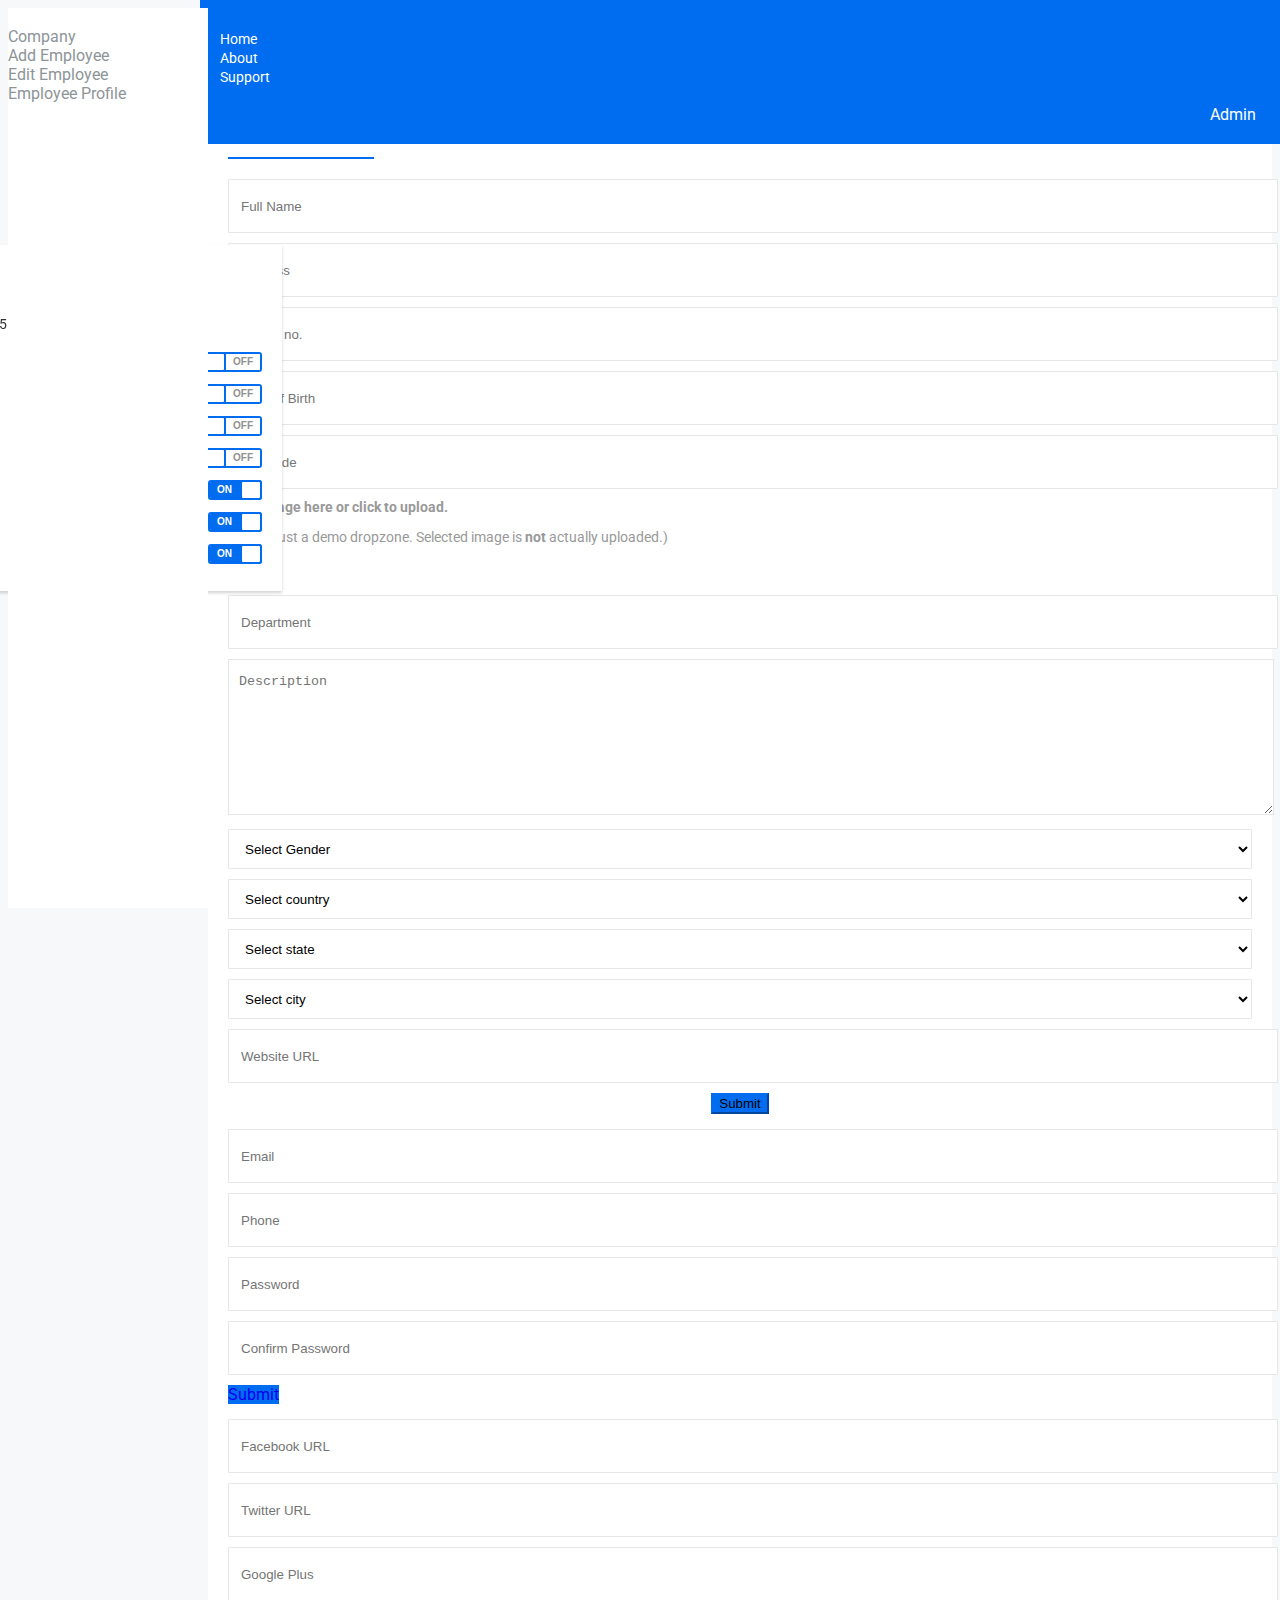
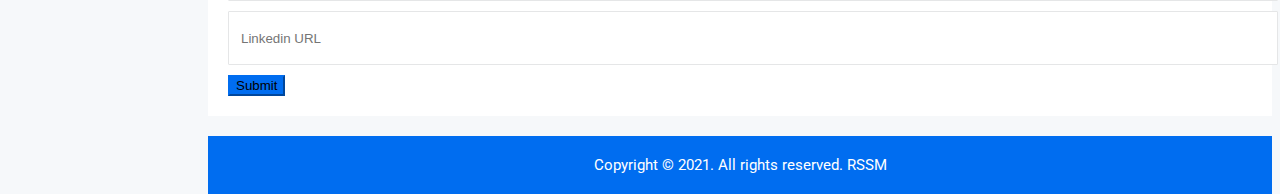
==== commit 5ce940bc: "Modifications on style and structure" ====
--- a/add-employee.html
+++ b/add-employee.html
@@ -84,14 +84,11 @@
             <div class="left-custom-menu-adp-wrap comment-scrollbar">
                 <nav class="sidebar-nav left-sidebar-menu-pro">
                     <ul class="metismenu" id="menu1">
-                        
                         <li>
                             <a class="has-arrow" href="all-employees.html" aria-expanded="false"><span
                                     class="educate-icon educate-professor icon-wrap"></span> <span
-                                    class="mini-click-non">Companies</span></a>
+                                    class="mini-click-non">Company</span></a>
                             <ul class="submenu-angle" aria-expanded="false">
-                                <li><a title="All Employees" href="all-employees.html"><span class="mini-sub-pro">All
-                                            Employees</span></a></li>
                                 <li><a title="Add Employee" href="add-Employee.html"><span class="mini-sub-pro">Add
                                             Employee</span></a></li>
                                 <li><a title="Edit Employee" href="edit-Employee.html"><span class="mini-sub-pro">Edit
@@ -100,7 +97,8 @@
                                             class="mini-sub-pro">Employee Profile</span></a></li>
                             </ul>
                         </li>
-                        
+
+
                     </ul>
                 </nav>
             </div>
@@ -136,23 +134,9 @@
                                     <div class="col-lg-6 col-md-7 col-sm-6 col-xs-12">
                                         <div class="header-top-menu tabl-d-n">
                                             <ul class="nav navbar-nav mai-top-nav">
-                                                <li class="nav-item"><a href="#" class="nav-link">Home</a>
+                                                <li class="nav-item"><a href="index.html" class="nav-link">Home</a>
                                                 </li>
                                                 <li class="nav-item"><a href="#" class="nav-link">About</a>
-                                                </li>
-                                                <li class="nav-item"><a href="#" class="nav-link">Services</a>
-                                                </li>
-                                                <li class="nav-item dropdown res-dis-nn">
-                                                    <a href="#" data-toggle="dropdown" role="button"
-                                                        aria-expanded="false" class="nav-link dropdown-toggle">Project
-                                                        <span class="angle-down-topmenu"><i
-                                                                class="fa fa-angle-down"></i></span></a>
-                                                    <div role="menu" class="dropdown-menu animated zoomIn">
-                                                        <a href="#" class="dropdown-item">Documentation</a>
-                                                        <a href="#" class="dropdown-item">Expert Backend</a>
-                                                        <a href="#" class="dropdown-item">Expert FrontEnd</a>
-                                                        <a href="#" class="dropdown-item">Contact Support</a>
-                                                    </div>
                                                 </li>
                                                 <li class="nav-item"><a href="#" class="nav-link">Support</a>
                                                 </li>
@@ -162,154 +146,11 @@
                                     <div class="col-lg-5 col-md-5 col-sm-12 col-xs-12">
                                         <div class="header-right-info">
                                             <ul class="nav navbar-nav mai-top-nav header-right-menu">
-                                                <li class="nav-item dropdown">
-                                                    <a href="#" data-toggle="dropdown" role="button"
-                                                        aria-expanded="false" class="nav-link dropdown-toggle"><i
-                                                            class="educate-icon educate-message edu-chat-pro"
-                                                            aria-hidden="true"></i><span
-                                                            class="indicator-ms"></span></a>
-                                                    <div role="menu"
-                                                        class="author-message-top dropdown-menu animated zoomIn">
-                                                        <div class="message-single-top">
-                                                            <h1>Message</h1>
-                                                        </div>
-                                                        <ul class="message-menu">
-                                                            <li>
-                                                                <a href="#">
-                                                                    <div class="message-img">
-                                                                        <img src="img/contact/1.jpg" alt="">
-                                                                    </div>
-                                                                    <div class="message-content">
-                                                                        <span class="message-date">16 Sept</span>
-                                                                        <h2>Advanda Cro</h2>
-                                                                        <p>Please done this project as soon possible.
-                                                                        </p>
-                                                                    </div>
-                                                                </a>
-                                                            </li>
-                                                            <li>
-                                                                <a href="#">
-                                                                    <div class="message-img">
-                                                                        <img src="img/contact/4.jpg" alt="">
-                                                                    </div>
-                                                                    <div class="message-content">
-                                                                        <span class="message-date">16 Sept</span>
-                                                                        <h2>Sulaiman din</h2>
-                                                                        <p>Please done this project as soon possible.
-                                                                        </p>
-                                                                    </div>
-                                                                </a>
-                                                            </li>
-                                                            <li>
-                                                                <a href="#">
-                                                                    <div class="message-img">
-                                                                        <img src="img/contact/3.jpg" alt="">
-                                                                    </div>
-                                                                    <div class="message-content">
-                                                                        <span class="message-date">16 Sept</span>
-                                                                        <h2>Victor Jara</h2>
-                                                                        <p>Please done this project as soon possible.
-                                                                        </p>
-                                                                    </div>
-                                                                </a>
-                                                            </li>
-                                                            <li>
-                                                                <a href="#">
-                                                                    <div class="message-img">
-                                                                        <img src="img/contact/2.jpg" alt="">
-                                                                    </div>
-                                                                    <div class="message-content">
-                                                                        <span class="message-date">16 Sept</span>
-                                                                        <h2>Victor Jara</h2>
-                                                                        <p>Please done this project as soon possible.
-                                                                        </p>
-                                                                    </div>
-                                                                </a>
-                                                            </li>
-                                                        </ul>
-                                                        <div class="message-view">
-                                                            <a href="#">View All Messages</a>
-                                                        </div>
-                                                    </div>
-                                                </li>
-                                                <li class="nav-item"><a href="#" data-toggle="dropdown" role="button"
-                                                        aria-expanded="false" class="nav-link dropdown-toggle"><i
-                                                            class="educate-icon educate-bell"
-                                                            aria-hidden="true"></i><span
-                                                            class="indicator-nt"></span></a>
-                                                    <div role="menu"
-                                                        class="notification-author dropdown-menu animated zoomIn">
-                                                        <div class="notification-single-top">
-                                                            <h1>Notifications</h1>
-                                                        </div>
-                                                        <ul class="notification-menu">
-                                                            <li>
-                                                                <a href="#">
-                                                                    <div class="notification-icon">
-                                                                        <i class="educate-icon educate-checked edu-checked-pro admin-check-pro"
-                                                                            aria-hidden="true"></i>
-                                                                    </div>
-                                                                    <div class="notification-content">
-                                                                        <span class="notification-date">16 Sept</span>
-                                                                        <h2>Advanda Cro</h2>
-                                                                        <p>Please done this project as soon possible.
-                                                                        </p>
-                                                                    </div>
-                                                                </a>
-                                                            </li>
-                                                            <li>
-                                                                <a href="#">
-                                                                    <div class="notification-icon">
-                                                                        <i class="fa fa-cloud edu-cloud-computing-down"
-                                                                            aria-hidden="true"></i>
-                                                                    </div>
-                                                                    <div class="notification-content">
-                                                                        <span class="notification-date">16 Sept</span>
-                                                                        <h2>Sulaiman din</h2>
-                                                                        <p>Please done this project as soon possible.
-                                                                        </p>
-                                                                    </div>
-                                                                </a>
-                                                            </li>
-                                                            <li>
-                                                                <a href="#">
-                                                                    <div class="notification-icon">
-                                                                        <i class="fa fa-eraser edu-shield"
-                                                                            aria-hidden="true"></i>
-                                                                    </div>
-                                                                    <div class="notification-content">
-                                                                        <span class="notification-date">16 Sept</span>
-                                                                        <h2>Victor Jara</h2>
-                                                                        <p>Please done this project as soon possible.
-                                                                        </p>
-                                                                    </div>
-                                                                </a>
-                                                            </li>
-                                                            <li>
-                                                                <a href="#">
-                                                                    <div class="notification-icon">
-                                                                        <i class="fa fa-line-chart edu-analytics-arrow"
-                                                                            aria-hidden="true"></i>
-                                                                    </div>
-                                                                    <div class="notification-content">
-                                                                        <span class="notification-date">16 Sept</span>
-                                                                        <h2>Victor Jara</h2>
-                                                                        <p>Please done this project as soon possible.
-                                                                        </p>
-                                                                    </div>
-                                                                </a>
-                                                            </li>
-                                                        </ul>
-                                                        <div class="notification-view">
-                                                            <a href="#">View All Notification</a>
-                                                        </div>
-                                                    </div>
-                                                </li>
                                                 <li class="nav-item">
                                                     <a href="#" data-toggle="dropdown" role="button"
                                                         aria-expanded="false" class="nav-link dropdown-toggle">
                                                         <img src="img/product/pro4.jpg" alt="" />
-                                                        <span class="admin-name">Prof.Anderson</span>
+                                                        <span class="admin-name">Admin</span>
                                                         <i class="fa fa-angle-down edu-icon edu-down-arrow"></i>
                                                     </a>
                                                     <ul role="menu"
@@ -321,10 +162,6 @@
                                                         <li><a href="#"><span
                                                                     class="edu-icon edu-user-rounded author-log-ic"></span>My
                                                                 Profile</a>
-                                                        </li>
-                                                        <li><a href="#"><span
-                                                                    class="edu-icon edu-money author-log-ic"></span>User
-                                                                Billing</a>
                                                         </li>
                                                         <li><a href="#"><span
                                                                     class="edu-icon edu-settings author-log-ic"></span>Settings</a>
@@ -342,440 +179,8 @@
 
                                                     <div role="menu"
                                                         class="admintab-wrap menu-setting-wrap menu-setting-wrap-bg dropdown-menu animated zoomIn">
-                                                        <ul class="nav nav-tabs custon-set-tab">
-                                                            <li class="active"><a data-toggle="tab"
-                                                                    href="#Notes">Notes</a>
-                                                            </li>
-                                                            <li><a data-toggle="tab" href="#Projects">Projects</a>
-                                                            </li>
-                                                            <li><a data-toggle="tab" href="#Settings">Settings</a>
-                                                            </li>
-                                                        </ul>
-
                                                         <div class="tab-content custom-bdr-nt">
                                                             <div id="Notes" class="tab-pane fade in active">
-                                                                <div class="notes-area-wrap">
-                                                                    <div class="note-heading-indicate">
-                                                                        <h2><i class="fa fa-comments-o"></i> Latest
-                                                                            Notes</h2>
-                                                                        <p>You have 10 new message.</p>
-                                                                    </div>
-                                                                    <div class="notes-list-area notes-menu-scrollbar">
-                                                                        <ul class="notes-menu-list">
-                                                                            <li>
-                                                                                <a href="#">
-                                                                                    <div class="notes-list-flow">
-                                                                                        <div class="notes-img">
-                                                                                            <img src="img/contact/4.jpg"
-                                                                                                alt="" />
-                                                                                        </div>
-                                                                                        <div class="notes-content">
-                                                                                            <p> The point of using Lorem
-                                                                                                Ipsum is that it has a
-                                                                                                more-or-less normal.</p>
-                                                                                            <span>Yesterday 2:45
-                                                                                                pm</span>
-                                                                                        </div>
-                                                                                    </div>
-                                                                                </a>
-                                                                            </li>
-                                                                            <li>
-                                                                                <a href="#">
-                                                                                    <div class="notes-list-flow">
-                                                                                        <div class="notes-img">
-                                                                                            <img src="img/contact/1.jpg"
-                                                                                                alt="" />
-                                                                                        </div>
-                                                                                        <div class="notes-content">
-                                                                                            <p> The point of using Lorem
-                                                                                                Ipsum is that it has a
-                                                                                                more-or-less normal.</p>
-                                                                                            <span>Yesterday 2:45
-                                                                                                pm</span>
-                                                                                        </div>
-                                                                                    </div>
-                                                                                </a>
-                                                                            </li>
-                                                                            <li>
-                                                                                <a href="#">
-                                                                                    <div class="notes-list-flow">
-                                                                                        <div class="notes-img">
-                                                                                            <img src="img/contact/2.jpg"
-                                                                                                alt="" />
-                                                                                        </div>
-                                                                                        <div class="notes-content">
-                                                                                            <p> The point of using Lorem
-                                                                                                Ipsum is that it has a
-                                                                                                more-or-less normal.</p>
-                                                                                            <span>Yesterday 2:45
-                                                                                                pm</span>
-                                                                                        </div>
-                                                                                    </div>
-                                                                                </a>
-                                                                            </li>
-                                                                            <li>
-                                                                                <a href="#">
-                                                                                    <div class="notes-list-flow">
-                                                                                        <div class="notes-img">
-                                                                                            <img src="img/contact/3.jpg"
-                                                                                                alt="" />
-                                                                                        </div>
-                                                                                        <div class="notes-content">
-                                                                                            <p> The point of using Lorem
-                                                                                                Ipsum is that it has a
-                                                                                                more-or-less normal.</p>
-                                                                                            <span>Yesterday 2:45
-                                                                                                pm</span>
-                                                                                        </div>
-                                                                                    </div>
-                                                                                </a>
-                                                                            </li>
-                                                                            <li>
-                                                                                <a href="#">
-                                                                                    <div class="notes-list-flow">
-                                                                                        <div class="notes-img">
-                                                                                            <img src="img/contact/4.jpg"
-                                                                                                alt="" />
-                                                                                        </div>
-                                                                                        <div class="notes-content">
-                                                                                            <p> The point of using Lorem
-                                                                                                Ipsum is that it has a
-                                                                                                more-or-less normal.</p>
-                                                                                            <span>Yesterday 2:45
-                                                                                                pm</span>
-                                                                                        </div>
-                                                                                    </div>
-                                                                                </a>
-                                                                            </li>
-                                                                            <li>
-                                                                                <a href="#">
-                                                                                    <div class="notes-list-flow">
-                                                                                        <div class="notes-img">
-                                                                                            <img src="img/contact/1.jpg"
-                                                                                                alt="" />
-                                                                                        </div>
-                                                                                        <div class="notes-content">
-                                                                                            <p> The point of using Lorem
-                                                                                                Ipsum is that it has a
-                                                                                                more-or-less normal.</p>
-                                                                                            <span>Yesterday 2:45
-                                                                                                pm</span>
-                                                                                        </div>
-                                                                                    </div>
-                                                                                </a>
-                                                                            </li>
-                                                                            <li>
-                                                                                <a href="#">
-                                                                                    <div class="notes-list-flow">
-                                                                                        <div class="notes-img">
-                                                                                            <img src="img/contact/2.jpg"
-                                                                                                alt="" />
-                                                                                        </div>
-                                                                                        <div class="notes-content">
-                                                                                            <p> The point of using Lorem
-                                                                                                Ipsum is that it has a
-                                                                                                more-or-less normal.</p>
-                                                                                            <span>Yesterday 2:45
-                                                                                                pm</span>
-                                                                                        </div>
-                                                                                    </div>
-                                                                                </a>
-                                                                            </li>
-                                                                            <li>
-                                                                                <a href="#">
-                                                                                    <div class="notes-list-flow">
-                                                                                        <div class="notes-img">
-                                                                                            <img src="img/contact/1.jpg"
-                                                                                                alt="" />
-                                                                                        </div>
-                                                                                        <div class="notes-content">
-                                                                                            <p> The point of using Lorem
-                                                                                                Ipsum is that it has a
-                                                                                                more-or-less normal.</p>
-                                                                                            <span>Yesterday 2:45
-                                                                                                pm</span>
-                                                                                        </div>
-                                                                                    </div>
-                                                                                </a>
-                                                                            </li>
-                                                                            <li>
-                                                                                <a href="#">
-                                                                                    <div class="notes-list-flow">
-                                                                                        <div class="notes-img">
-                                                                                            <img src="img/contact/2.jpg"
-                                                                                                alt="" />
-                                                                                        </div>
-                                                                                        <div class="notes-content">
-                                                                                            <p> The point of using Lorem
-                                                                                                Ipsum is that it has a
-                                                                                                more-or-less normal.</p>
-                                                                                            <span>Yesterday 2:45
-                                                                                                pm</span>
-                                                                                        </div>
-                                                                                    </div>
-                                                                                </a>
-                                                                            </li>
-                                                                            <li>
-                                                                                <a href="#">
-                                                                                    <div class="notes-list-flow">
-                                                                                        <div class="notes-img">
-                                                                                            <img src="img/contact/3.jpg"
-                                                                                                alt="" />
-                                                                                        </div>
-                                                                                        <div class="notes-content">
-                                                                                            <p> The point of using Lorem
-                                                                                                Ipsum is that it has a
-                                                                                                more-or-less normal.</p>
-                                                                                            <span>Yesterday 2:45
-                                                                                                pm</span>
-                                                                                        </div>
-                                                                                    </div>
-                                                                                </a>
-                                                                            </li>
-                                                                        </ul>
-                                                                    </div>
-                                                                </div>
-                                                            </div>
-                                                            <div id="Projects" class="tab-pane fade">
-                                                                <div class="projects-settings-wrap">
-                                                                    <div class="note-heading-indicate">
-                                                                        <h2><i class="fa fa-cube"></i> Latest projects
-                                                                        </h2>
-                                                                        <p> You have 20 projects. 5 not completed.</p>
-                                                                    </div>
-                                                                    <div
-                                                                        class="project-st-list-area project-st-menu-scrollbar">
-                                                                        <ul class="projects-st-menu-list">
-                                                                            <li>
-                                                                                <a href="#">
-                                                                                    <div class="project-list-flow">
-                                                                                        <div
-                                                                                            class="projects-st-heading">
-                                                                                            <h2>Web Development</h2>
-                                                                                            <p> The point of using Lorem
-                                                                                                Ipsum is that it has a
-                                                                                                more or less normal.</p>
-                                                                                            <span
-                                                                                                class="project-st-time">1
-                                                                                                hours ago</span>
-                                                                                        </div>
-                                                                                        <div
-                                                                                            class="projects-st-content">
-                                                                                            <p>Completion with: 28%</p>
-                                                                                            <div
-                                                                                                class="progress progress-mini">
-                                                                                                <div style="width: 28%;"
-                                                                                                    class="progress-bar progress-bar-danger hd-tp-1">
-                                                                                                </div>
-                                                                                            </div>
-                                                                                            <p>Project end: 4:00 pm -
-                                                                                                12.06.2014</p>
-                                                                                        </div>
-                                                                                    </div>
-                                                                                </a>
-                                                                            </li>
-                                                                            <li>
-                                                                                <a href="#">
-                                                                                    <div class="project-list-flow">
-                                                                                        <div
-                                                                                            class="projects-st-heading">
-                                                                                            <h2>Software Development
-                                                                                            </h2>
-                                                                                            <p> The point of using Lorem
-                                                                                                Ipsum is that it has a
-                                                                                                more or less normal.</p>
-                                                                                            <span
-                                                                                                class="project-st-time">2
-                                                                                                hours ago</span>
-                                                                                        </div>
-                                                                                        <div
-                                                                                            class="projects-st-content project-rating-cl">
-                                                                                            <p>Completion with: 68%</p>
-                                                                                            <div
-                                                                                                class="progress progress-mini">
-                                                                                                <div style="width: 68%;"
-                                                                                                    class="progress-bar hd-tp-2">
-                                                                                                </div>
-                                                                                            </div>
-                                                                                            <p>Project end: 4:00 pm -
-                                                                                                12.06.2014</p>
-                                                                                        </div>
-                                                                                    </div>
-                                                                                </a>
-                                                                            </li>
-                                                                            <li>
-                                                                                <a href="#">
-                                                                                    <div class="project-list-flow">
-                                                                                        <div
-                                                                                            class="projects-st-heading">
-                                                                                            <h2>Graphic Design</h2>
-                                                                                            <p> The point of using Lorem
-                                                                                                Ipsum is that it has a
-                                                                                                more or less normal.</p>
-                                                                                            <span
-                                                                                                class="project-st-time">3
-                                                                                                hours ago</span>
-                                                                                        </div>
-                                                                                        <div
-                                                                                            class="projects-st-content">
-                                                                                            <p>Completion with: 78%</p>
-                                                                                            <div
-                                                                                                class="progress progress-mini">
-                                                                                                <div style="width: 78%;"
-                                                                                                    class="progress-bar hd-tp-3">
-                                                                                                </div>
-                                                                                            </div>
-                                                                                            <p>Project end: 4:00 pm -
-                                                                                                12.06.2014</p>
-                                                                                        </div>
-                                                                                    </div>
-                                                                                </a>
-                                                                            </li>
-                                                                            <li>
-                                                                                <a href="#">
-                                                                                    <div class="project-list-flow">
-                                                                                        <div
-                                                                                            class="projects-st-heading">
-                                                                                            <h2>Web Design</h2>
-                                                                                            <p> The point of using Lorem
-                                                                                                Ipsum is that it has a
-                                                                                                more or less normal.</p>
-                                                                                            <span
-                                                                                                class="project-st-time">4
-                                                                                                hours ago</span>
-                                                                                        </div>
-                                                                                        <div
-                                                                                            class="projects-st-content project-rating-cl2">
-                                                                                            <p>Completion with: 38%</p>
-                                                                                            <div
-                                                                                                class="progress progress-mini">
-                                                                                                <div style="width: 38%;"
-                                                                                                    class="progress-bar progress-bar-danger hd-tp-4">
-                                                                                                </div>
-                                                                                            </div>
-                                                                                            <p>Project end: 4:00 pm -
-                                                                                                12.06.2014</p>
-                                                                                        </div>
-                                                                                    </div>
-                                                                                </a>
-                                                                            </li>
-                                                                            <li>
-                                                                                <a href="#">
-                                                                                    <div class="project-list-flow">
-                                                                                        <div
-                                                                                            class="projects-st-heading">
-                                                                                            <h2>Business Card</h2>
-                                                                                            <p> The point of using Lorem
-                                                                                                Ipsum is that it has a
-                                                                                                more or less normal.</p>
-                                                                                            <span
-                                                                                                class="project-st-time">5
-                                                                                                hours ago</span>
-                                                                                        </div>
-                                                                                        <div
-                                                                                            class="projects-st-content">
-                                                                                            <p>Completion with: 28%</p>
-                                                                                            <div
-                                                                                                class="progress progress-mini">
-                                                                                                <div style="width: 28%;"
-                                                                                                    class="progress-bar progress-bar-danger hd-tp-5">
-                                                                                                </div>
-                                                                                            </div>
-                                                                                            <p>Project end: 4:00 pm -
-                                                                                                12.06.2014</p>
-                                                                                        </div>
-                                                                                    </div>
-                                                                                </a>
-                                                                            </li>
-                                                                            <li>
-                                                                                <a href="#">
-                                                                                    <div class="project-list-flow">
-                                                                                        <div
-                                                                                            class="projects-st-heading">
-                                                                                            <h2>Ecommerce Business</h2>
-                                                                                            <p> The point of using Lorem
-                                                                                                Ipsum is that it has a
-                                                                                                more or less normal.</p>
-                                                                                            <span
-                                                                                                class="project-st-time">6
-                                                                                                hours ago</span>
-                                                                                        </div>
-                                                                                        <div
-                                                                                            class="projects-st-content project-rating-cl">
-                                                                                            <p>Completion with: 68%</p>
-                                                                                            <div
-                                                                                                class="progress progress-mini">
-                                                                                                <div style="width: 68%;"
-                                                                                                    class="progress-bar hd-tp-6">
-                                                                                                </div>
-                                                                                            </div>
-                                                                                            <p>Project end: 4:00 pm -
-                                                                                                12.06.2014</p>
-                                                                                        </div>
-                                                                                    </div>
-                                                                                </a>
-                                                                            </li>
-                                                                            <li>
-                                                                                <a href="#">
-                                                                                    <div class="project-list-flow">
-                                                                                        <div
-                                                                                            class="projects-st-heading">
-                                                                                            <h2>Woocommerce Plugin</h2>
-                                                                                            <p> The point of using Lorem
-                                                                                                Ipsum is that it has a
-                                                                                                more or less normal.</p>
-                                                                                            <span
-                                                                                                class="project-st-time">7
-                                                                                                hours ago</span>
-                                                                                        </div>
-                                                                                        <div
-                                                                                            class="projects-st-content">
-                                                                                            <p>Completion with: 78%</p>
-                                                                                            <div
-                                                                                                class="progress progress-mini">
-                                                                                                <div style="width: 78%;"
-                                                                                                    class="progress-bar">
-                                                                                                </div>
-                                                                                            </div>
-                                                                                            <p>Project end: 4:00 pm -
-                                                                                                12.06.2014</p>
-                                                                                        </div>
-                                                                                    </div>
-                                                                                </a>
-                                                                            </li>
-                                                                            <li>
-                                                                                <a href="#">
-                                                                                    <div class="project-list-flow">
-                                                                                        <div
-                                                                                            class="projects-st-heading">
-                                                                                            <h2>Wordpress Theme</h2>
-                                                                                            <p> The point of using Lorem
-                                                                                                Ipsum is that it has a
-                                                                                                more or less normal.</p>
-                                                                                            <span
-                                                                                                class="project-st-time">9
-                                                                                                hours ago</span>
-                                                                                        </div>
-                                                                                        <div
-                                                                                            class="projects-st-content project-rating-cl2">
-                                                                                            <p>Completion with: 38%</p>
-                                                                                            <div
-                                                                                                class="progress progress-mini">
-                                                                                                <div style="width: 38%;"
-                                                                                                    class="progress-bar progress-bar-danger">
-                                                                                                </div>
-                                                                                            </div>
-                                                                                            <p>Project end: 4:00 pm -
-                                                                                                12.06.2014</p>
-                                                                                        </div>
-                                                                                    </div>
-                                                                                </a>
-                                                                            </li>
-                                                                        </ul>
-                                                                    </div>
-                                                                </div>
-                                                            </div>
-                                                            <div id="Settings" class="tab-pane fade">
                                                                 <div class="setting-panel-area">
                                                                     <div class="note-heading-indicate">
                                                                         <h2><i class="fa fa-gears"></i> Settings Panel
@@ -971,189 +376,10 @@
                             <div class="mobile-menu">
                                 <nav id="dropdown">
                                     <ul class="mobile-menu-nav">
-                                        <li><a data-toggle="collapse" data-target="#Charts" href="#">Home <span
-                                                    class="admin-project-icon edu-icon edu-down-arrow"></span></a>
-                                            <ul class="collapse dropdown-header-top">
-                                                <li><a href="index.html">Dashboard v.1</a></li>
-                                                <li><a href="index-1.html">Dashboard v.2</a></li>
-                                                <li><a href="index-3.html">Dashboard v.3</a></li>
-                                                <li><a href="analytics.html">Analytics</a></li>
-                                                <li><a href="widgets.html">Widgets</a></li>
-                                            </ul>
-                                        </li>
-                                        <li><a href="events.html">Event</a></li>
-                                        <li><a data-toggle="collapse" data-target="#demoevent" href="#">Professors <span
-                                                    class="admin-project-icon edu-icon edu-down-arrow"></span></a>
-                                            <ul id="demoevent" class="collapse dropdown-header-top">
-                                                <li><a href="all-professors.html">All Professors</a>
-                                                </li>
-                                                <li><a href="add-professor.html">Add Professor</a>
-                                                </li>
-                                                <li><a href="edit-professor.html">Edit Professor</a>
-                                                </li>
-                                                <li><a href="professor-profile.html">Professor Profile</a>
-                                                </li>
-                                            </ul>
-                                        </li>
-                                        <li><a data-toggle="collapse" data-target="#demopro" href="#">Students <span
-                                                    class="admin-project-icon edu-icon edu-down-arrow"></span></a>
-                                            <ul id="demopro" class="collapse dropdown-header-top">
-                                                <li><a href="all-students.html">All Students</a>
-                                                </li>
-                                                <li><a href="add-student.html">Add Student</a>
-                                                </li>
-                                                <li><a href="edit-student.html">Edit Student</a>
-                                                </li>
-                                                <li><a href="student-profile.html">Student Profile</a>
-                                                </li>
-                                            </ul>
-                                        </li>
-                                        <li><a data-toggle="collapse" data-target="#democrou" href="#">Courses <span
-                                                    class="admin-project-icon edu-icon edu-down-arrow"></span></a>
-                                            <ul id="democrou" class="collapse dropdown-header-top">
-                                                <li><a href="all-courses.html">All Courses</a>
-                                                </li>
-                                                <li><a href="add-course.html">Add Course</a>
-                                                </li>
-                                                <li><a href="edit-course.html">Edit Course</a>
-                                                </li>
-                                                <li><a href="course-profile.html">Courses Info</a>
-                                                </li>
-                                                <li><a href="course-payment.html">Courses Payment</a>
-                                                </li>
-                                            </ul>
-                                        </li>
-                                        <li><a data-toggle="collapse" data-target="#demolibra" href="#">Library <span
-                                                    class="admin-project-icon edu-icon edu-down-arrow"></span></a>
-                                            <ul id="demolibra" class="collapse dropdown-header-top">
-                                                <li><a href="library-assets.html">Library Assets</a>
-                                                </li>
-                                                <li><a href="add-library-assets.html">Add Library Asset</a>
-                                                </li>
-                                                <li><a href="edit-library-assets.html">Edit Library Asset</a>
-                                                </li>
-                                            </ul>
-                                        </li>
-                                        <li><a data-toggle="collapse" data-target="#demodepart" href="#">Departments
-                                                <span class="admin-project-icon edu-icon edu-down-arrow"></span></a>
-                                            <ul id="demodepart" class="collapse dropdown-header-top">
-                                                <li><a href="departments.html">Departments List</a>
-                                                </li>
-                                                <li><a href="add-department.html">Add Departments</a>
-                                                </li>
-                                                <li><a href="edit-department.html">Edit Departments</a>
-                                                </li>
-                                            </ul>
-                                        </li>
-                                        <li><a data-toggle="collapse" data-target="#demomi" href="#">Mailbox <span
-                                                    class="admin-project-icon edu-icon edu-down-arrow"></span></a>
-                                            <ul id="demomi" class="collapse dropdown-header-top">
-                                                <li><a href="mailbox.html">Inbox</a>
-                                                </li>
-                                                <li><a href="mailbox-view.html">View Mail</a>
-                                                </li>
-                                                <li><a href="mailbox-compose.html">Compose Mail</a>
-                                                </li>
-                                            </ul>
-                                        </li>
-                                        <li><a data-toggle="collapse" data-target="#Miscellaneousmob" href="#">Interface
-                                                <span class="admin-project-icon edu-icon edu-down-arrow"></span></a>
-                                            <ul id="Miscellaneousmob" class="collapse dropdown-header-top">
-                                                <li><a href="google-map.html">Google Map</a>
-                                                </li>
-                                                <li><a href="data-maps.html">Data Maps</a>
-                                                </li>
-                                                <li><a href="pdf-viewer.html">Pdf Viewer</a>
-                                                </li>
-                                                <li><a href="x-editable.html">X-Editable</a>
-                                                </li>
-                                                <li><a href="code-editor.html">Code Editor</a>
-                                                </li>
-                                                <li><a href="tree-view.html">Tree View</a>
-                                                </li>
-                                                <li><a href="preloader.html">Preloader</a>
-                                                </li>
-                                                <li><a href="images-cropper.html">Images Cropper</a>
-                                                </li>
-                                            </ul>
-                                        </li>
-                                        <li><a data-toggle="collapse" data-target="#Chartsmob" href="#">Charts <span
-                                                    class="admin-project-icon edu-icon edu-down-arrow"></span></a>
-                                            <ul id="Chartsmob" class="collapse dropdown-header-top">
-                                                <li><a href="bar-charts.html">Bar Charts</a>
-                                                </li>
-                                                <li><a href="line-charts.html">Line Charts</a>
-                                                </li>
-                                                <li><a href="area-charts.html">Area Charts</a>
-                                                </li>
-                                                <li><a href="rounded-chart.html">Rounded Charts</a>
-                                                </li>
-                                                <li><a href="c3.html">C3 Charts</a>
-                                                </li>
-                                                <li><a href="sparkline.html">Sparkline Charts</a>
-                                                </li>
-                                                <li><a href="peity.html">Peity Charts</a>
-                                                </li>
-                                            </ul>
-                                        </li>
-                                        <li><a data-toggle="collapse" data-target="#Tablesmob" href="#">Tables <span
-                                                    class="admin-project-icon edu-icon edu-down-arrow"></span></a>
-                                            <ul id="Tablesmob" class="collapse dropdown-header-top">
-                                                <li><a href="static-table.html">Static Table</a>
-                                                </li>
-                                                <li><a href="data-table.html">Data Table</a>
-                                                </li>
-                                            </ul>
-                                        </li>
-                                        <li><a data-toggle="collapse" data-target="#formsmob" href="#">Forms <span
-                                                    class="admin-project-icon edu-icon edu-down-arrow"></span></a>
-                                            <ul id="formsmob" class="collapse dropdown-header-top">
-                                                <li><a href="basic-form-element.html">Basic Form Elements</a>
-                                                </li>
-                                                <li><a href="advance-form-element.html">Advanced Form Elements</a>
-                                                </li>
-                                                <li><a href="password-meter.html">Password Meter</a>
-                                                </li>
-                                                <li><a href="multi-upload.html">Multi Upload</a>
-                                                </li>
-                                                <li><a href="tinymc.html">Text Editor</a>
-                                                </li>
-                                                <li><a href="dual-list-box.html">Dual List Box</a>
-                                                </li>
-                                            </ul>
-                                        </li>
-                                        <li><a data-toggle="collapse" data-target="#Appviewsmob" href="#">App views
-                                                <span class="admin-project-icon edu-icon edu-down-arrow"></span></a>
-                                            <ul id="Appviewsmob" class="collapse dropdown-header-top">
-                                                <li><a href="basic-form-element.html">Basic Form Elements</a>
-                                                </li>
-                                                <li><a href="advance-form-element.html">Advanced Form Elements</a>
-                                                </li>
-                                                <li><a href="password-meter.html">Password Meter</a>
-                                                </li>
-                                                <li><a href="multi-upload.html">Multi Upload</a>
-                                                </li>
-                                                <li><a href="tinymc.html">Text Editor</a>
-                                                </li>
-                                                <li><a href="dual-list-box.html">Dual List Box</a>
-                                                </li>
-                                            </ul>
-                                        </li>
-                                        <li><a data-toggle="collapse" data-target="#Pagemob" href="#">Pages <span
-                                                    class="admin-project-icon edu-icon edu-down-arrow"></span></a>
-                                            <ul id="Pagemob" class="collapse dropdown-header-top">
-                                                <li><a href="login.html">Login</a>
-                                                </li>
-                                                <li><a href="register.html">Register</a>
-                                                </li>
-                                                <li><a href="lock.html">Lock</a>
-                                                </li>
-                                                <li><a href="password-recovery.html">Password Recovery</a>
-                                                </li>
-                                                <li><a href="404.html">404 Page</a></li>
-                                                <li><a href="500.html">500 Page</a></li>
-                                            </ul>
-                                        </li>
+                                        <li><a href="index.html">Home</li>
+                                        <li><a href="add-Employee.html">Add Employee</a></li>
+                                        <li><a href="edit-Employee.html">Edit Employee</a></li>
+                                        <li><a href="Employee-profile.html">Employee Profile</a></li>
                                     </ul>
                                 </nav>
                             </div>
@@ -1162,35 +388,6 @@
                 </div>
             </div>
             <!-- Mobile Menu end -->
-            <div class="breadcome-area">
-                <div class="container-fluid">
-                    <div class="row">
-                        <div class="col-lg-12 col-md-12 col-sm-12 col-xs-12">
-                            <div class="breadcome-list single-page-breadcome">
-                                <div class="row">
-                                    <div class="col-lg-6 col-md-6 col-sm-6 col-xs-12">
-                                        <div class="breadcome-heading">
-                                            <form role="search" class="sr-input-func">
-                                                <input type="text" placeholder="Search..."
-                                                    class="search-int form-control">
-                                                <a href="#"><i class="fa fa-search"></i></a>
-                                            </form>
-                                        </div>
-                                    </div>
-                                    <div class="col-lg-6 col-md-6 col-sm-6 col-xs-12">
-                                        <ul class="breadcome-menu">
-                                            <li><a href="#">Home</a> <span class="bread-slash">/</span>
-                                            </li>
-                                            <li><span class="bread-blod">Add Professor</span>
-                                            </li>
-                                        </ul>
-                                    </div>
-                                </div>
-                            </div>
-                        </div>
-                    </div>
-                </div>
-            </div>
         </div>
         <!-- Single pro tab review Start-->
         <div class="single-pro-review-area mt-t-30 mg-b-15">
@@ -1402,8 +599,7 @@
                 <div class="row">
                     <div class="col-lg-12 col-md-12 col-sm-12 col-xs-12">
                         <div class="footer-copy-right">
-                            <p>Copyright © 2018. All rights reserved. Template by <a
-                                    href="https://colorlib.com/wp/templates/">Colorlib</a></p>
+                            <p>Copyright © 2021. All rights reserved. RSSM</p>
                         </div>
                     </div>
                 </div>
--- a/style.css
+++ b/style.css
@@ -0,0 +1,4731 @@
+/*-----------------------------------------------------------------------------------
+
+    Template Name: Kiaalap - Kiaalap Admin Template 
+    Description: Kiaalap Admin Template is a responsive admin template based on the famous Bootstrap framework it's easy to edit and customize by documentation.
+    Author: Colorlib
+    Version: 1.0
+
+-----------------------------------------------------------------------------------
+    
+    CSS INDEX
+    ===================
+	
+    1. Common
+	2. Helper Class
+	3. All Nested Class
+	4. left sidebar
+		4.1 left Sidebar switcher
+	5. Header Top
+	6. Breadcrumb
+	7. Star Rating css
+	8. Analytics
+	9. widgets CSS
+	10. Event
+	11. Professors
+	12. Student
+	13. Courses
+		13.1 Courses Info
+		13.2. Course Payment
+	14. Library
+	15. Inbox
+	16. Google Map
+	17. Images Cropper
+	18. Form Element
+	19. Mini Sidebar
+	20. Custom Scroll
+	21. Wizard CSS
+	22. Notification
+	23. footer
+
+-----------------------------------------------------------------------------------*/
+
+/*----------------------------------------*/
+/*  1. Common
+/*----------------------------------------*/
+html, body {height: 100%; font-family: 'Roboto', sans-serif;font-weight:400;background:#F6F8FA;}
+.floatleft {float:left}
+.floatright {float:right}
+.alignleft {float:left;margin-right:15px;margin-bottom: 15px}
+.alignright {float:right;margin-left:15px;margin-bottom: 15px}
+.aligncenter {display:block;margin:0 auto 15px}
+a:focus {outline:0px solid}
+img {max-width:100%;height:auto}
+.fix {overflow:hidden}
+p {margin:0 0 15px;}
+h1, h2, h3, h4, h5, h6 {
+  margin: 0 0 10px;
+  font-weight:700;
+}
+a {transition: all 0.3s ease 0s;text-decoration:none;}
+a:hover{
+  color: #ec4445;
+  text-decoration: none;
+}
+a:visited, a:link, a:active {
+  text-decoration: none;
+}
+a:active, a:hover {
+  outline: 0 none;
+}
+ul{
+list-style: outside none none;
+margin: 0;
+padding: 0
+}
+.clear{clear:both}
+body {}
+@font-face {
+  font-family: 'educate-icon';
+  src:
+    url('fonts/educate-icon.ttf?ka5vvx') format('truetype'),
+    url('fonts/educate-icon.woff?ka5vvx') format('woff'),
+    url('fonts/educate-icon.svg?ka5vvx#educate-icon') format('svg');
+  font-weight: normal;
+  font-style: normal;
+}
+/*----------------------------------------*/
+/*  2. Helper Class
+/*----------------------------------------*/
+.mg-tb-30{
+	margin:30px 0px;
+}
+.mg-b-30{
+	margin-bottom:30px;
+}
+.mg-tb-15{
+	margin:15px 0px;
+}
+.mg-t-30{
+	margin-top:30px;
+}
+.mg-b-10{
+	margin-bottom:23px;
+}
+.mg-ub-10{
+	margin-bottom:17px;
+}
+.mg-t-15{
+	margin-top:15px;
+}
+.mg-t-10{
+	margin-top:10px;
+}
+.mg-b-15{
+	margin-bottom:20px;
+}
+.mt-b-30{
+	margin-bottom:30px;
+}
+.bg-green {
+    background: #006DF0;
+}
+.bg-red {
+    background: #933EC5;
+}
+.bg-blue {
+    background: #65b12d;
+}
+.bg-purple {
+    background: #D80027;
+}
+/*----------------------------------------*/
+/*  3. All Nested Class
+/*----------------------------------------*/
+.profile-info-inner {
+
+}
+.product-sales-chart, .analytics-info-cs, .tranffic-als-inner, .analytics-rounded, .single-new-trend, .personal-info-wrap, .author-widgets-single, .calender-inner, .product-status-wrap, .review-tab-pro-inner, .income-dashone-total, .analytics-edu-wrap, .analytics-sparkle-line, .analysis-progrebar, .sparkline8-list, .sparkline9-list, .sparkline7-list, .sparkline10-list, .sparkline12-list, .sparkline13-list, .sparkline14-list, .sparkline13-list, .sparkline11-list, .x-editable-list, .code-editor-single, .blog-details-inner, .charts-single-pro, .about-sparkline, .sparkline-list, .button-ad-wrap, .tab-content-details, .sparkline16-list, .sparkline15-list, .tinymce-single, .single-product-item, .courses-inner, .single-latest-item, .product-payment-inner-st, .profile-info-inner, .contact-panel, .widget-int-shape, .social-media-edu{
+	padding:20px;
+	background:#fff;
+}
+/*----------------------------------------*/
+/*  4. left sidebar
+/*----------------------------------------*/
+.all-content-wrapper {
+    margin-left: 200px;
+    transition: all 0.3s;
+}
+.left-sidebar-pro {
+    z-index: 9999;
+    width: 240px;
+}
+#sidebar {
+    min-width: 200px;
+    background: #fff;
+    color: #fff;
+	position:fixed;
+    transition: all 0.3s;
+	z-index:999;
+	height:100%;
+}
+.mini-navbar .all-content-wrapper {
+    margin-left: 80px;
+    transition: all 0.3s;
+}
+#sidebar.active {
+    min-width: 80px;
+    max-width: 80px;
+    text-align: center;
+}
+#sidebar.active .sidebar-header h3, #sidebar.active .CTAs {
+    display:none;
+}
+
+#sidebar.active .sidebar-header strong {
+    display: block;
+}
+
+#sidebar.active ul li .sidebar-right-icon {
+    display:none;
+}
+.bar-button-pro {
+    margin: 13px 0px;
+	font-size:16px;
+	color:#fff;
+}
+#sidebar .sidebar-header strong {
+    display: none;
+    font-size: 1.8em;
+}
+.sidebar-header {
+    text-align: center;
+}
+.sidebar-header h3 {
+    font-size: 20px;
+    color: #fff;
+    margin-top: 10px;
+    margin-bottom: 5px;
+}
+#sidebar.active .sidebar-header .main-logo{
+	display:none;
+}
+#sidebar.active .sidebar-header h3{
+	display:none;
+}
+#sidebar.active .sidebar-header p{
+	display:none;
+}
+#sidebar ul li a .sidebar-right-icon{
+	float: right;
+}
+.left-custom-menu-adp-wrap ul.left-sidebar-menu-pro{
+	width:100%;
+}
+.left-custom-menu-adp-wrap ul.left-sidebar-menu-pro li{
+	display:block;
+	float:none;
+	position:relative;
+}
+.left-custom-menu-adp-wrap ul.left-sidebar-menu-pro li .left-menu-dropdown{
+	left:0px;
+	top:0px;
+	opacity:0;
+	border-radius:0;
+	border:0px solid #fff;
+	box-shadow:none;
+	background:#ebebeb;
+}
+.left-custom-menu-adp-wrap .dropdown-menu{
+	position: relative;
+	float: none;
+}
+.left-custom-menu-adp-wrap ul.left-sidebar-menu-pro li .left-menu-dropdown a:hover{
+	padding:15px 30px;
+	transition:all .4s ease 0s;
+	background:#fff;
+}
+.left-custom-menu-adp-wrap ul.left-sidebar-menu-pro li.open .left-menu-dropdown{
+	opacity:1;
+	left: 0px;
+	z-index:9999;
+}
+.left-custom-menu-adp-wrap ul.left-sidebar-menu-pro li.open .left-menu-dropdown.chart-left-menu-std{
+	top:0px;
+}
+.left-custom-menu-adp-wrap ul.left-sidebar-menu-pro li.open .left-menu-dropdown.form-left-menu-std{
+	top: 0px;
+}
+.left-custom-menu-adp-wrap ul.left-sidebar-menu-pro li.open .left-menu-dropdown.apps-left-menu-std{
+	top: 0px;
+}
+.left-custom-menu-adp-wrap ul.left-sidebar-menu-pro li.open .left-menu-dropdown.pages-left-menu-std{
+	top: 0px;
+}
+.left-custom-menu-adp-wrap ul.left-sidebar-menu-pro li a{
+	display: block;
+    padding: 15px 20px;
+    color: #444;
+    transition: all .4s ease 0s;
+    font-size: 16px;
+}
+.left-custom-menu-adp-wrap ul.left-sidebar-menu-pro li a:hover, .left-custom-menu-adp-wrap ul.left-sidebar-menu-pro li a:focus, .left-custom-menu-adp-wrap ul.left-sidebar-menu-pro li a:active, .left-custom-menu-adp-wrap ul.left-sidebar-menu-pro li a:visited{
+	background:#ebebeb;
+	color:#444;
+}
+.left-custom-menu-adp-wrap ul.left-sidebar-menu-pro li .indicator-right-menu{
+	float: right;
+	font-size:12px;
+}
+#sidebar.active .left-custom-menu-adp-wrap ul.left-sidebar-menu-pro li.open .left-menu-dropdown {
+    left: 80px;
+}
+#sidebar.active .left-custom-menu-adp-wrap ul.left-sidebar-menu-pro li .mini-dn {
+    display:none;
+}
+#sidebar.active .left-custom-menu-adp-wrap ul.left-sidebar-menu-pro li .big-icon {
+    font-size:20px;
+}
+#sidebar.active .left-custom-menu-adp-wrap ul.left-sidebar-menu-pro li > a {
+    padding: 20px 20px;
+}
+/*----------------------------------------*/
+/*  4.1 Left Sidebar switcher
+/*----------------------------------------*/
+.menu-switcher-pro {
+	transition:all .4s ease 0s;
+}
+.mini-navbar .menu-switcher-pro {
+    transition: all 0.3s;
+}
+.menu-switcher-pro button{
+	background: none;
+	border:none;
+}
+.menu-switcher-pro button:hover, .menu-switcher-pro button:focus, .menu-switcher-pro button:active, .menu-switcher-pro button:visited{
+	background: none;
+	border:none;
+}
+/*----------------------------------------*/
+/*  5. Header Top
+/*----------------------------------------*/
+.header-top-menu .navbar-nav>li>a{
+	padding: 20px 20px;
+	color: #fff;
+	font-size:14px;
+}
+.header-top-menu .navbar-nav>li a .angle-down-topmenu{
+	margin-left:4px;
+}
+.header-top-menu .navbar-nav>li>a:hover{
+	color: #03a9f4;
+}
+.header-top-menu .navbar-nav>li .dropdown-menu a{
+	padding: 10px 20px;
+	display:block;
+	color: #303030;
+}
+.header-top-menu .navbar-nav>li .dropdown-menu a:hover{
+	background:#2b2a2a;
+}
+.header-top-menu .navbar-nav>li .dropdown-menu{
+	border: 0px solid #ccc; 
+    border: 0px solid rgba(0,0,0,.15);
+	background-color: #303030;
+    -webkit-box-shadow: 0 1px 4px rgba(0,0,0,.175);
+    box-shadow: 0 1px 4px rgba(0,0,0,.175);	
+}
+.header-right-info .navbar-nav>li .dropdown-menu{
+	border: 0px solid #ccc; 
+    border: 0px solid rgba(0,0,0,.15);
+	-webkit-box-shadow: 0 1px 4px rgba(0,0,0,.175);
+    box-shadow: 0 1px 4px rgba(0,0,0,.175);	
+}
+.header-top-menu .nav>li>a:focus, .header-top-menu .nav>li>a:hover, .header-top-menu .nav>li>a:active {
+    text-decoration: none;
+    background-color: transparent;
+}
+.header-top-menu .nav .open>a, .header-top-menu .nav .open>a:focus, .header-top-menu .nav .open>a:hover{
+	background-color: transparent;
+}
+.header-right-info .nav>li>a:focus, .header-right-info .nav>li>a:hover, .header-right-info .nav>li>a:active {
+    text-decoration: none;
+    background-color: transparent;
+}
+.header-right-info .nav.custon-set-tab>li>a:focus, .header-right-info .nav.custon-set-tab>li>a:hover, .header-right-info .nav.custon-set-tab>li>a:active {
+	color:#03a9f4;
+}
+.header-right-info .nav.custon-set-tab>li>a {
+	color:#303030;
+}
+.header-right-info .nav .open>a, .header-top-menu .nav .open>a:focus, .header-top-menu .nav .open>a:hover{
+	background-color: transparent;
+}
+.header-right-info .navbar-nav{
+	float:right;
+	padding:17px 0px;
+}
+.admin-logo{
+	padding:10px 0px;
+}
+.header-top-menu ul.header-top-nav li{
+	display:inline-block;
+	position:relative;
+}
+.header-top-menu ul.header-top-nav li ul.dropdown-header-top{
+	position:absolute;
+	top:130%;
+	left:-10px;
+	width:200px;
+	background:#303030;
+	opacity:0;
+	transition: all 0.5s ease 0s;
+	z-index:999;
+	padding:10px 0px;
+}
+.header-top-menu ul.header-top-nav li ul.dropdown-header-top.in{
+	opacity:1;
+	top:100%;
+	transition: all 0.5s ease 0s;
+}
+.admin-project-icon{
+	margin-left:5px;
+	font-size:10px;
+	color:#fff;
+}
+.header-top-menu ul.header-top-nav li .dropdown-header-top li{
+	display:block;
+}
+.header-top-menu ul.header-top-nav li .dropdown-header-top li a{
+	display:block;
+	color:#fff;
+	padding:15px 20px;
+}
+.header-top-menu ul.header-top-nav li .dropdown-header-top li a:hover{
+	background:#03a9f4;
+}
+.header-top-menu ul.header-top-nav li a{
+	font-size:14px;
+	color:#fff;
+	text-decoration:none;
+	text-transform:capitalize;
+	display:block;
+	padding:18px 10px;
+}
+.header-right-info {
+	
+}
+.header-right-info ul.header-right-menu li{
+	display:inline-block;
+}
+.header-right-info ul.header-right-menu li .author-message-top, .header-right-info ul.header-right-menu li .notification-author, .header-right-info ul.header-right-menu li .author-log{
+   position:absolute;
+   top:160%;
+   left:-70px;
+   width:330px;
+   background:#343434;
+   text-align:left;
+   opacity:0;
+   transition: all 0.5s ease 0s;
+   visibility:hidden;
+   z-index:999;
+}
+.header-right-info ul.header-right-menu li .dropdown-header-top.author-log{
+   width:200px;
+   padding:10px 0px;
+}
+.header-right-info ul.header-right-menu li .dropdown-header-top.author-log li{
+   display:block;
+}
+.header-right-info ul.header-right-menu li .dropdown-header-top.author-log li a{
+   padding:10px 20px;
+   display:block;
+   color:#303030;
+   font-size:14px;
+}
+.header-right-info ul.header-right-menu li .dropdown-header-top.author-log li .author-log-ic{
+   margin-right:10px;
+}
+.header-right-info ul.header-right-menu li .dropdown-header-top.author-log li a:hover, .header-right-info ul.header-right-menu li .dropdown-header-top.author-log li a:focus{
+   background:#2b2a2a;
+}
+.header-right-info ul.header-right-menu li .author-message-top{
+   left:-133px;
+}
+.header-right-info ul.header-right-menu li .notification-author{
+   left:-134px;
+}
+.header-right-info ul.header-right-menu li .author-log{
+   left:-2px;
+}
+.header-right-info ul.header-right-menu li.open .author-message-top, .header-right-info ul.header-right-menu li.open .notification-author, .header-right-info ul.header-right-menu li.open .author-log{
+   opacity:1;
+   top:170%;
+   transition: all 0.5s ease 0s;
+   visibility:visible;
+}
+.header-right-info ul.header-right-menu li ul.message-menu li a, .header-right-info ul.header-right-menu li ul.notification-menu li a {
+	margin: 20px 20px;
+	display:block;
+	text-decoration:none;
+	color:#fff;
+}
+.header-right-info ul.header-right-menu li .message-view a, .header-right-info ul.header-right-menu li .notification-view a{
+	display:block;
+	color: #ccc;
+	font-size: 14px;
+	border-top:1px solid #383838;
+	padding: 15px 0px;
+	text-align:center;
+	text-decoration:none;
+}
+.header-right-info ul.header-right-menu > li > a{
+	display:inline-block;
+	color:#fff;
+	padding: 0px 0px 0px 20px;
+	font-size:20px;
+	text-decoration:none;
+	position:relative;
+}
+.indicator-nt{
+	position:absolute;
+	height:5px;
+	width:5px;
+	background:#03a9f4;
+	border-radius:50%;
+	top: -5px;
+    right: 0px;
+}
+.indicator-ms{
+	position:absolute;
+	height:5px;
+	width:5px;
+	background:#03a9f4;
+	border-radius:50%;
+	top: -5px;
+    right: -7px;
+}
+.header-right-info .admin-name{
+	display: inline-block;
+    color: #fff;
+    font-size: 16px;
+    position: relative;
+    top: -2px;
+	margin-left:2px;
+}
+.header-right-info .nav>li>a>img{
+	width: 26px;
+    border-radius: 50%;
+}
+.header-right-info .author-project-icon{
+    color: #fff;
+    font-size: 10px;
+    position: relative;
+    top: -4px;
+	margin-left:5px;
+}
+.header-right-info .message-author{
+   position:relative;
+}
+
+.header-right-info .author-message-top:before, .header-right-info .notification-author:before{
+	position: absolute;
+    content: "";
+    display: inline-block;
+    border-bottom: 10px solid #343434;
+    border-left: 10px solid transparent;
+    border-right: 10px solid transparent;
+    border-top: 0;
+    right: 50%;
+    top: -9px;
+    margin-right: -10px;
+    z-index: 99;
+}
+.header-right-info .author-message-top li a{
+   color:#fff;
+}
+.message-single-top h1, .notification-single-top h1{
+	font-size: 16px;
+    color: #303030;
+    font-weight: 400;
+    text-align: center;
+    padding: 15px 0px;
+    margin: 0px;
+	border-bottom:1px solid #383838;
+}
+ul.message-menu, ul.notification-menu {
+    height: 230px;
+}
+ul.message-menu li .message-img{
+	float:left;
+	width:70px;
+	margin-right:10px;
+}
+ul.message-menu li .message-img img{
+	border-radius:50%;
+}
+ul.notification-menu li .notification-icon{
+	float: left;
+    width: 50px;
+    height: 50px;
+    background: #444;
+    line-height: 50px;
+    text-align: center;
+    font-size: 16px;
+    border-radius: 50%;
+    margin: 5px 10px 5px 0px;
+}
+
+ul.message-menu li .message-content, ul.notification-menu li .notification-content{
+	position:relative;
+}
+ul.message-menu li .message-content .message-date, ul.notification-menu li .notification-content .notification-date{
+	position:absolute;
+	top:-2px;
+	right:0px;
+	font-size:13px;
+	font-style: italic;
+	color:#303030;
+}
+ul.message-menu li .message-content h2, ul.notification-menu li .notification-content h2{
+	font-size:14px;
+	font-weight:700;
+	color:#303030;
+}
+ul.message-menu li .message-content p, ul.notification-menu li .notification-content p{
+	font-size:14px;
+	line-height:20px;
+	color:#303030;
+}
+.header-right-info ul.header-right-menu li.open > a{
+	color:#fff;
+}
+.header-top-menu .navbar-nav>li.open > a{
+	color:#03a9f4;
+}
+.header-right-info ul.header-right-menu li .admintab-wrap.menu-setting-wrap.menu-setting-wrap-bg.dropdown-menu {
+    background:#343434;
+}
+.header-right-info ul.header-right-menu li .admintab-wrap.menu-setting-wrap.dropdown-menu {
+    position: absolute;
+    top: 170%;
+    left: -358px;
+    width: 400px;
+	box-shadow: 0px 2px 3px rgba(0,0,0,.175);
+	padding: 20px;
+}
+.note-heading-indicate {
+    margin-top: 20px;
+}
+.note-heading-indicate h2{
+	font-size:18px;
+	color:#303030;
+}
+.note-heading-indicate p{
+	font-size:14px;
+	color:#303030;
+}
+.menu-setting-wrap.menu-setting-wrap-bg .nav-tabs>li.active>a, .menu-setting-wrap.menu-setting-wrap-bg .nav-tabs>li.active>a:focus, .menu-setting-wrap.menu-setting-wrap-bg .nav-tabs>li.active>a:hover
+.notes-img{
+	background:#303030;
+}
+.notes-img{
+	float:left;
+}
+.notes-img img{
+	border-radius:50%;
+	width:60px;
+}
+.notes-list-flow .notes-content {
+    margin-left: 80px;
+}
+.notes-list-flow .notes-content p{
+    margin:0px;
+	font-size:14px;
+	color:#303030;
+	line-height:22px;
+}
+.notes-list-flow .notes-content span{
+	font-size:13px;
+	color:#303030;
+}
+.notes-list-area ul.notes-menu-list li {
+    margin: 10px 0px;
+}
+.notes-menu-scrollbar, .project-st-menu-scrollbar{
+	height:315px;
+}
+.project-st-list-area ul.projects-st-menu-list li a{
+	color:#303030;
+}
+.project-st-list-area ul.projects-st-menu-list li {
+    padding: 10px 0px;
+}
+.projects-st-heading{
+	position:relative;
+}
+.projects-st-heading .project-st-time{
+	position:absolute;
+	top:0px;
+	right:0px;
+	font-size:13px;
+	color:#303030;
+}
+.projects-st-heading h2{
+	font-size:16px;
+	color:#303030;
+}
+.projects-st-heading p{
+	font-size:14px;
+	color:#303030;
+	line-height:22px;
+	margin:0px 0px 10px;
+}
+.projects-st-content p{
+	font-size:14px;
+	color:#303030;
+	margin:0px 0px 5px;
+}
+.projects-st-content .progress{
+	height: 5px;
+	margin-bottom: 5px;
+}
+.projects-st-content.project-rating-cl .progress-bar{
+	background-color: #f8ac59;
+}
+.projects-st-content.project-rating-cl2 .progress-bar{
+	background-color: #03a9f4;
+}
+.project-list-flow, .notes-list-flow {
+    margin-right: 15px;
+}
+ul.setting-panel-list li{
+	display: block !important;
+}
+.checkbox-title-pro h2 {
+    display: block;
+    font-size: 14px;
+    margin: 0px;
+    padding: 8px 0px;
+	color: #303030;
+	font-weight:400;
+}
+.checkbox-title-pro{
+	position:relative;
+}
+.ts-custom-check{
+	position:absolute;
+	right:0px;
+	top:5px;
+}
+.onoffswitch {
+    position: relative;
+    width: 54px;
+    -webkit-user-select: none;
+    -moz-user-select: none;
+    -ms-user-select: none;
+}
+.onoffswitch-label {
+    display: block;
+    overflow: hidden;
+    cursor: pointer;
+    border: 2px solid #006DF0;
+    border-radius: 3px;
+}
+.onoffswitch-checkbox:checked + .onoffswitch-label .onoffswitch-inner {
+    margin-left: 0;
+}
+.onoffswitch-inner {
+    display: block;
+    width: 200%;
+    margin-left: -100%;
+    -moz-transition: margin 0.3s ease-in 0s;
+    -webkit-transition: margin 0.3s ease-in 0s;
+    -o-transition: margin 0.3s ease-in 0s;
+    transition: margin 0.3s ease-in 0s;
+}
+.onoffswitch-inner:before {
+    content: "ON";
+    padding-left: 7px;
+    background-color: #006DF0;
+    color: #FFFFFF;
+}
+.onoffswitch-inner:after {
+    content: "OFF";
+    padding-right: 7px;
+    background-color: #FFFFFF;
+    color: #919191;
+    text-align: right;
+}
+.onoffswitch-inner:before, .onoffswitch-inner:after {
+    display: block;
+    float: left;
+    width: 50%;
+    height: 16px;
+    line-height: 16px;
+    font-size: 10px;
+    font-family: Trebuchet, Arial, sans-serif;
+    font-weight: bold;
+    -moz-box-sizing: border-box;
+    -webkit-box-sizing: border-box;
+    box-sizing: border-box;
+}
+.onoffswitch-switch {
+    display: block;
+    width: 18px;
+    margin: 0;
+    background: #FFFFFF;
+    border: 2px solid #006DF0;
+    border-radius: 3px;
+    position: absolute;
+    top: 0;
+    bottom: 0;
+    right: 36px;
+    -moz-transition: all 0.3s ease-in 0s;
+    -webkit-transition: all 0.3s ease-in 0s;
+    -o-transition: all 0.3s ease-in 0s;
+    transition: all 0.3s ease-in 0s;
+}
+.onoffswitch-checkbox {
+    display: none;
+}
+.onoffswitch-checkbox:checked + .onoffswitch-label .onoffswitch-switch {
+    right: 0;
+}
+.header-top-menu .navbar-nav>li .dropdown-menu, .header-right-info ul.header-right-menu li .author-message-top, .header-right-info ul.header-right-menu li .notification-author, .header-right-info ul.header-right-menu li .author-log, .header-right-info ul.header-right-menu li .admintab-wrap.menu-setting-wrap.menu-setting-wrap-bg.dropdown-menu {
+    background: #e12503;
+}
+.header-top-menu .navbar-nav>li .dropdown-menu a:hover, .header-right-info ul.header-right-menu li .dropdown-header-top.author-log li a:hover, .header-right-info ul.header-right-menu li .dropdown-header-top.author-log li a:focus, .header-drl-controller-btn.btn-info:active:focus, .btn-info:active:hover {
+    background: #F6F8FA;
+}
+.menu-switcher-pro .btn-info:active, .menu-switcher-pro .btn-info:focus, .menu-switcher-pro .btn-info:hover, .menu-switcher-pro .btn-info:visited, .header-drl-controller-btn.btn-info:active:focus{
+	background: #006DF0;
+}
+.header-right-info ul.header-right-menu li .message-view a, .header-right-info ul.header-right-menu li .notification-view a {
+    border-top: 1px solid #c7290d;
+}
+.message-single-top h1, .notification-single-top h1 {
+    border-bottom: 1px solid #F6F8FA;
+}
+.header-right-info .author-message-top:before, .header-right-info .notification-author:before {
+    border-bottom: 10px solid #F6F8FA;
+}
+.header-top-menu .navbar-nav>li.open > a {
+    color: #fff;
+}
+.header-top-menu .navbar-nav>li>a:hover {
+    color: #fff;
+}
+.header-right-info .author-message-top:before, .header-right-info .notification-author:before {
+    position: absolute;
+    content: "";
+    display: inline-block;
+    border-bottom: 10px solid #e12503;
+    border-left: 10px solid transparent;
+    border-right: 10px solid transparent;
+    border-top: 0;
+    right: 50%;
+    top: -9px;
+    margin-right: -10px;
+    z-index: 99;
+}
+.menu-setting-wrap.menu-setting-wrap-bg .nav-tabs>li.active>a, .menu-setting-wrap.menu-setting-wrap-bg .nav-tabs>li.active>a:focus, .menu-setting-wrap.menu-setting-wrap-bg .nav-tabs>li.active>a:hover
+ .notes-img {
+    background: #e12503;
+}
+.breadcome-list {
+    padding-top: 20px;
+    padding-bottom: 20px;
+    background: #fff;
+    padding-left: 20px;
+    padding-right: 20px;
+    margin-bottom: 30px;
+    margin-top: 20px;
+}
+.sr-input-func {
+    position: relative;
+    margin: 0;
+	width: 180px;
+	right: 0px;
+	transition: .5s ease-out;
+}
+.sr-input-func a {
+    position: absolute;
+    top: 8px;
+    right: -5px;
+    color: #999;
+	transition: .5s ease-out;
+	font-size:14px;
+}
+.sr-input-func:focus a {
+    color: #006DF0;
+}
+/*----------------------------------------*/
+/*  6.  breadcrumb
+/*----------------------------------------*/
+.breadcome-heading .form-control, .sr-input-func .form-control:focus {
+    border: 1px solid #ececec;
+    font-size: 14px;
+    height: 34px;
+    color: #303030;
+    padding-left: 20px;
+    padding-right: 40px;
+    background: rgba(255, 255, 255, 0.1);
+    box-shadow: none;
+    border-radius: 30px;
+    width: 200px;
+}
+.breadcome-heading .form-control:focus {
+    border: 1px solid #006DF0;
+}
+ul.breadcome-menu {
+    padding-top: 8px;
+}
+ul.breadcome-menu {
+    text-align: right;
+}
+ul.breadcome-menu li {
+    font-size: 14px;
+    display: inline-block;
+	color:#444;
+}
+ul.breadcome-menu li a{
+    color:#444;
+}
+ul.breadcome-menu li a:hover{
+    color:#7266BA;
+}
+/*-----------------------
+	7. Star Rating css
+-------------------------*/
+.review-title span {
+    font-size: 14px;
+    padding-top: 5px;
+    display: block;
+}
+.review-rating {
+    text-align:left;
+	float:left;
+}
+.rating {
+  border: none;
+}
+.rating > input {
+  display: none;
+}
+.rating > label:before {
+  margin: 5px;
+  font-size: 16px;
+  font-family: FontAwesome;
+  display: inline-block;
+  content: "\f005";
+}
+.rating > .half:before {
+  content: "\f089";
+  position: absolute;
+}
+.rating > label {
+  color: #ddd;
+  float: right;
+}
+.rating > input:checked ~ label, .rating:not(:checked) > label:hover, .rating:not(:checked) > label:hover ~ label {
+  color: #e12503;
+} 
+.rating > input:checked + label:hover, .rating > input:checked ~ label:hover,
+.rating > label:hover ~ input:checked ~ label, .rating > input:checked ~ label:hover ~ label {
+  color: #e12503;
+}
+.text-muted p{
+	font-size:14px;
+	margin:0;
+}
+.txt-primary p{
+	font-size: 16px;
+    font-weight: 700;
+    margin: 0;
+}
+.custom-pro-edt-ds .btn-primary {
+    background: #e12503;
+	border-color: #e12503;
+}
+.custom-pro-edt-ds .btn-warning {
+    background: #ccc;
+    border-color: #ccc;
+}
+/*----------------------------------------*/
+/*  8. Analytics
+/*----------------------------------------*/
+.payment-inner-pro i{
+	color:#006DF0;
+}
+.income-rate-total h3 {
+    color: #303030;
+    font-size: 20px;
+}
+.income-rate-total {
+    position: relative;
+}
+.price-graph {
+    position: absolute;
+    top: 0;
+    right: 0;
+}
+.income-range p {
+    font-size: 14px;
+    color: #303030;
+    margin: 0;
+    float: left;
+}
+.income-range .income-percentange {
+    font-size: 13px;
+    color: #fff;
+    float: right;
+    padding: 0px 8px;
+    border-radius: 2px;
+}
+.analytics-edu-wrap{
+	overflow:hidden;
+}
+.analytics-edu{
+	background:#fff;
+	overflow:hidden;
+}
+.analytics-edu .skill{
+	overflow:hidden;
+}
+.analytics-edu .progress{
+	margin-bottom: 0px;
+}
+.analytics-edu2 .skill .progress-bar{
+	background: #D80027 !important;
+}
+.analytics-edu3 .skill .progress-bar{
+	background: #65b12d !important;
+}
+.analytics-edu4 .skill .progress-bar{
+	background: #933EC5 !important;
+}
+.analytics-sparkle-line .analytics-content h5, .analytics-rounded .analytics-rounded-content h5, .analysis-progrebar .analysis-progrebar-content h5{
+	font-size:16px;
+	color:#303030;
+}
+.analytics-sparkle-line .analytics-content h2, .analytics-rounded .analytics-rounded-content h2, .analysis-progrebar .analysis-progrebar-content h2, .analytics-edu .skill .progress .lead-content h3{
+	font-size:20px;
+	color:#303030;
+}
+.analytics-edu .skill .progress .lead-content{
+	top:-55px;
+}
+.analysis-progrebar-content .small p{
+	font-size:14px;
+	color:#303030;
+	margin:0px;
+}
+.analysis-progrebar-content .progress{
+	height: 5px;
+	margin-bottom:10px;
+}
+.ug-1 .progress-bar{
+	background:#006DF0;
+}
+.ug-2 .progress-bar{
+	background:#933EC5;
+}
+.ug-3 .progress-bar.progress-bar-danger{
+	background:#65b12d;
+}
+.ug-4 .progress-bar.progress-bar-danger{
+	background:#D80027;
+}
+.skill-content-3 {
+    overflow: hidden
+}
+.skill .progress .lead-content {
+    left: 0;
+    position: absolute;
+    top: -50px;
+    z-index: 9;
+    width: 100%;
+}
+.skill .progress .lead-content h3{
+    font-size: 20px;
+    margin: 0px 0px;
+}
+.skill .progress .lead-content p{
+    font-size: 14px;
+    margin: 5px 0px;
+}
+.skill .progress {
+    background-color: #f0f0f0;
+    border-radius: 0;
+    box-shadow: none;
+    height: 5px;
+    overflow: visible;
+    position: relative;
+	margin: 60px 0px;
+	margin-bottom:0px;
+}
+.skill .progress.progress-bt {
+    margin-bottom:0px;
+}
+.skill .progress-bar > span {
+    background: #333 none repeat scroll 0 0;
+    float: right;
+    font-size: 11px;
+    margin-right: 10px;
+    margin-top: -26px;
+    position: relative;
+    padding: 0 5px;
+	z-index:9;
+}
+.skill .progress-bar > span:before,
+.skill .progress-bar > span:after {
+    border: medium solid transparent;
+    content: " ";
+    height: 0;
+    pointer-events: none;
+    position: absolute;
+    top: 100%;
+    width: 0;
+}
+.skill .progress-bar > span:before {
+    border-top-color: #333;
+    border-width: 5px;
+    left: 50%;
+    margin-left: -5px;
+}
+.holax-shop h3,
+.we-are-good-at h3 {
+    font-size: 18px;
+    margin-bottom: 25px;
+}
+.progress-bar.progress-bar-success{
+	background:#006DF0;
+}
+.progress-bar.progress-bar-danger.ctn-vs-1{
+	background:#006DF0;
+}
+.progress-bar.progress-bar-info.ctn-vs-2{
+	background:#933EC5;
+}
+.progress-bar.progress-bar-success.ctn-vs-3{
+	background:#65b12d;
+}
+.progress-bar.progress-bar-success.ctn-vs-4{
+	background:#D80027;
+}
+.progress-bar.progress-bar-inverse.ctn-vs-5{
+	background:#555;
+}
+.skill .progress:nth-child(1) .progress-bar {
+    background: #006DF0;
+}
+.skill .progress:nth-child(2) .progress-bar {
+    background: #933EC5;
+}
+.skill .progress:nth-child(3) .progress-bar {
+    background: #2BCDC0;
+}
+/*-----------------------
+9. widgets CSS
+-------------------------*/
+.m-t-xl {
+    margin-top: 40px;
+}
+.m-t-xl h1{
+    font-size:18px;
+}
+.stats-title h4{
+	font-size:20px;
+	color:#303030;
+}
+.stats-icon i, .icon-box i{
+	font-size:30px;
+}
+.m-t-xl small, .content-bg-pro small{
+	font-size:14px;
+	line-height:24px;
+	color:#444;
+}
+.content-box h2{
+	font-size:20px;
+	color:#303030;
+}
+.content-box p{
+	font-size:14px;
+	line-height:24px;
+}
+.content-box .mg-t-box{
+	margin-top:15px;
+}
+.content-bg-pro h3{
+	font-size:20px;
+	color:#fff;
+}
+.content-bg-pro p{
+	color:#fff !important;
+}
+.content-bg-pro .text-big{
+	font-size:18px;
+}
+.btn-success.widget-btn-1{
+	background:#006DF0;
+	border:1px solid #006DF0;
+}
+.text-info {
+    color: #3498db;
+}
+.wd-tb-cr .text-success {
+    color: #006DF0;
+}
+.wd-tb-cr .text-info {
+    color: #933EC5;
+}
+.wd-tb-cr .text-warning {
+    color: #65b12d;
+}
+.wd-tb-cr .text-danger {
+    color: #D80027;
+}
+.text-warning {
+    color: #ffb606;
+}
+.text-danger {
+    color: #e74c3c;
+}
+.text-danger.ctn-ic-1{
+	color: #006DF0;
+}
+.text-success.ctn-ic-2{
+	color: #933EC5;
+}
+.text-success.ctn-ic-3{
+	color: #65b12d;
+}
+.text-success.ctn-ic-4{
+	color: #D80027;
+}
+.text-success.ctn-ic-5{
+	color: #555;
+}
+.text-big.font-light{
+	color:#fff;
+}
+.content-bg-pro small{
+	color:#fff;
+}
+
+/*----------------------------------------*/
+/*  10. Event
+/*----------------------------------------*/
+.calender-inner .fc-state-default{
+	background:#006DF0;
+	color:#fff;
+	background-image:none;
+	text-shadow:none;
+	outline:none;
+}
+/*----------------------------------------*/
+/*  11. Professors
+/*----------------------------------------*/
+.hpanel .panel-body {
+    background: #fff;
+    border-radius: 2px;
+    padding: 20px;
+    position: relative;
+}
+.program-widget-bc .table.table-striped{
+	margin-bottom:0px;
+}
+.hpanel.contact-panel-cs .panel-body, .hpanel.widget-int-shape .panel-body{
+	padding:0;
+	box-shadow:none;
+}
+.social-media-in{
+	float:right;
+}
+.social-media-in a{
+	height: 25px;
+    width: 25px;
+    background: #006DF0;
+    font-size: 13px;
+    border-radius: 50%;
+    display: block;
+    line-height: 25px;
+    text-align: center;
+    color: #fff !important;
+    margin-top: 0px;
+    margin-bottom: 5px;
+	transition: all .4s ease 0s;
+}
+.social-media-in a:hover{
+    background: #006DF0;
+	transition: all .4s ease 0s;
+}
+.custom-panel-jw h3 {
+    font-size: 16px;
+    margin-bottom: 0px;
+    color: #303030;
+    margin-top: 15px;
+}
+.custom-panel-jw .all-pro-ad {
+    font-size: 14px;
+    color: #999;
+	margin-bottom:5px;
+}
+.professor-stds-int{
+	display:flex;
+}
+.contact-stat span, .contact-stat strong {
+    font-size: 13px;
+    color: #fff;
+}
+.product-payment-inner-st{
+	padding:20px;
+	background:#fff;
+}
+#myTab3.tab-review-design, #myTabedu1.tab-review-design{
+	padding: 0px 0px 20px 0px;
+	background:#fff;
+}
+#myTab3.tab-review-design li a, #myTabedu1.tab-review-design li a{
+	padding-right: 40px;
+	text-transform:capitalize;
+}
+#myTab3.tab-review-design li i, #myTabedu1.tab-review-design li i{
+	margin-right:5px;
+}
+ul.tab-custon-design li, ul.tab-review-design li {
+    display: inline-block;
+}
+#myTab3.tab-review-design li a, #myTabedu1.tab-review-design li a {
+    padding-right: 40px;
+    text-transform: capitalize;
+	position:relative;
+	transition:all .4s ease 0s;
+}
+#myTab3.tab-review-design li a:before, #myTab4.tab-review-design li a:before, #myTabedu1.tab-review-design li a:before {
+    position: absolute;
+    bottom: -15px;
+    left: 0px;
+    width: 0%;
+    height: 2px;
+    background: #006DF0;
+    content: "";
+	transition:all .4s ease 0s;
+}
+#myTab3.tab-review-design li.active a:before, #myTab4.tab-review-design li.active a:before, #myTabedu1.tab-review-design li.active a:before {
+    position: absolute;
+    bottom: -15px;
+    left: 0px;
+    width: 80%;
+    height: 2px;
+    background: #006DF0;
+    content: "";
+	transition:all .4s ease 0s;
+}
+ul.tab-custon-design li.active a, ul.tab-review-design li.active a {
+    color: #006DF0 !important;
+}
+ul.tab-custon-design li a, ul.tab-custon-design li a:hover, ul.tab-custon-design li a:focus, ul.tab-review-design li a, ul.tab-review-design li a:hover, ul.tab-review-design li a:focus {
+    font-size: 18px;
+    font-weight: 700;
+    text-transform: uppercase;
+    text-decoration: none;
+    color: #909090;
+}
+ul.tab-custon-design, ul.tab-review-design {
+   padding-bottom: 20px;
+    width: 100%;
+    background: #fff;
+}
+.profile-details-hr {
+    margin: 20px;
+    margin-left: 100px;
+    margin-top: 50px;
+    float:left;
+    left: 100px;
+}
+.address-hr p{
+	font-size:15px;
+	line-height:24px;
+	color:#303030;
+}
+.address-hr{
+	text-align:center;
+	margin:5px 0px;
+}
+.address-hr.biography{
+	text-align:left;
+}
+.address-hr a{
+	font-size:20px;
+	color:#444;
+}
+.address-hr h3{
+	font-size:20px;
+	color:#303030;
+	font-weight:400;
+	margin:0px;
+}
+.message-avatar {
+    height: 36px;
+    width: 36px;
+    border-radius: 50%;
+    margin-top: 1px;
+}
+.chat-message {
+    padding: 10px 0px;
+}
+.chat-message:last-child {
+    padding-bottom:0px;
+}
+.chat-discussion .chat-message .message-avatar {
+    float: left;
+    margin-right: 10px;
+}
+.chat-discussion .chat-message .message {
+    text-align: left;
+    margin-left: 55px;
+}
+.chat-discussion .message {
+    background-color: #f7f8fa;
+    text-align: left;
+    display: block;
+    padding: 10px 20px;
+    position: relative;
+    border-radius: 4px;
+}
+.message-content {
+    display: block;
+	font-size:14px;
+	color:#303030;
+	line-height:24px;
+	margin: 10px 0px;
+}
+.chat-discussion .chat-message .message-date {
+    float: right;
+}
+.message .message-author{
+	font-weight:700;
+	font-size:16px;
+	color:#303030;
+}
+.skill-title h2{
+	font-size:20px;
+}
+.ex-pro ul li {
+    padding: 4px 0px;
+    font-size: 14px;
+    color: #303030;
+}
+.ex-pro ul li i{
+    margin-right:5px;
+}
+/*----------------------------------------*/
+/*  12. Student
+/*----------------------------------------*/
+.student-dtl h2{
+	font-size:18px;
+	color:#303030;
+}
+.student-dtl p.dp, .student-dtl p.dp-ag{
+	font-size:14px;
+	color:#303030;
+	margin:0;
+}
+.student-inner-std{
+	text-align:center;
+	background:#fff;
+}
+.student-dtl{
+	padding:20px;
+}
+.student-img img{
+	width:100%;
+}
+/*----------------------------------------*/
+/*  13. Courses
+/*----------------------------------------*/
+.courses-title h2{
+	font-size:18px;
+	color:#303030;
+	margin-top: 10px;
+}
+.courses-alaltic .cr-ic-r, .single-item-comment-view .cr-ic-r {
+	margin-right:10px;
+}
+.course-des p{
+	margin:2px 0px;
+	font-size:14px;
+	color:#303030;
+}
+.course-des{
+	margin:10px 0px;
+}
+.product-buttons button{
+	border:none;
+	background:#006DF0;
+	color:#fff;
+	padding:5px 10px;
+	border-radius:3px;
+	transition:all .4s ease 0s;
+	font-size:14px;
+}
+#single-product-tab .active img{
+	border:1px solid #e12503;
+}
+ul#single-product-tab{
+	margin-top:10px;
+	margin-left:-5px;
+	margin-right:-5px;
+}
+ul#single-product-tab li{
+	width:25%;
+	float:left;
+	padding:0px 5px;
+	border:1px solid transparent;
+}
+.single-pro-list {
+  margin-top: 20px;
+}
+.single-product-details h1{
+	font-size:20px;
+}
+.single-product-details h1, .single-pro-size h6, .color-quality-details h5, .color-quality h4, .single-social-area h3, .sb-shop-product-single h2{
+	font-weight:700;
+	color:#333;
+	text-transform:uppercase;
+}
+.single-pro-star, .list-star{
+	color: #e12503;
+	font-size:14px;
+}
+.single-pro-star i{
+	margin:0px 1px;
+}
+.single-pro-price{
+	margin:10px 0px;
+}
+.single-regular, .list-regular{
+	color:#333333;
+	font-weight:700;
+	font-size:24px;
+}
+.single-old, .list-old{
+	color:#909090;
+	font-weight:400;
+	font-size:14px;
+	margin:0px 10px;
+}
+.single-pro-cn h3{
+	font-size:14px;
+	color:#333;
+	font-weight:400;
+	text-transform:uppercase;
+}
+.single-pro-cn p, .list-pro-cn p{
+	font-size:14px;
+	color:#606060;
+	font-weight:400;
+	line-height: 24px;
+}
+.single-pro-size h6, .color-quality-details h5, .color-quality h4, .single-social-area h3{
+	font-size:14px;
+}
+.single-pro-size{
+	margin:10px 0px;
+}
+.single-pro-size span{
+	    color: #333;
+    font-size: 12px;
+    background: #fff;
+    border: 1px solid rgba(0,0,0,.12);
+}
+.color-quality-details{
+	float:left;
+}
+.color-quality-details .red, .sidebar-color-area .red{
+	background:#00ffff;
+}
+.color-quality-details .green, .sidebar-color-area .green{
+	background:#ef7676;
+}
+.color-quality-details .yellow, .sidebar-color-area .yellow{
+	background:#f06eaa;
+	border: 1px solid #05c2f9;
+}
+.color-quality-details .black, .sidebar-color-area .black{
+	background:#2094ed;
+}
+.color-quality-details .white, .sidebar-color-area .white{
+	background:#f7941d;
+}
+.single-pro-size span, .color-quality-details span {
+  display: inline-block; 
+  font-weight: 300;
+  height: 25px;
+  line-height: 25px;
+  text-align: center;
+  width: 25px;
+  margin-right:10px;
+}
+.single-arrow-area{
+	height:25px;
+	width:25px;
+	border: 1px solid #ececec;
+}
+.color-quality {
+  float: left;
+  margin: 0px 90px;
+}
+.pro-quantity-changer a {
+  border: 1px solid #ececec;
+  display: inline-block;
+  height: 25px;
+  line-height: 25px;
+  text-align: center;
+  width: 25px;
+  cursor:pointer;
+  color:#333;
+  text-decoration:none;
+}
+.pro-quantity-changer [type="text"] {
+  border: 1px solid #ececec;
+  height: 25px;
+  text-align: center;
+  width: 50px;
+  color:#333;
+  font-weight:400;
+  font-size:12px;
+}
+.color-quality-pro{
+	margin:10px 0px;
+}
+.single-social-area a{
+	border:1px solid #979797;
+	color:#909090;
+}
+.single-social-area a:hover{
+	color:#fff;
+}
+.pro-button, .pro-viwer{
+	float:left;
+	margin:10px 0px;
+}
+.pro-button, .list-pro-button{
+	height: 40px;
+  line-height: 40px;
+  text-align: center;
+  width: 150px;
+  background: #e12503 none repeat scroll 0 0;
+  border-radius: 25px;
+  transition: all .4s ease 0s;
+}
+.pro-button a, .pro-button a:focus, .list-pro-button a, .list-pro-button a:focus{
+  color: #fff;
+  display: block;
+  font-size: 14px;
+  font-weight: 700;
+  text-decoration: none;
+  text-transform: uppercase;
+}
+.pro-viwer{
+	margin:10px 10px;
+}
+.pro-viwer a, .list-pro-viwer a {
+     border: 1px solid #e12503;
+    border-radius: 50%;
+    color: #e12503;
+    display: inline-block;
+    font-size: 15px;
+    height: 40px;
+    line-height: 40px;
+    text-align: center;
+    width: 40px;
+    margin-right: 5px;
+}
+.review-content-section{
+	margin-top: 15px;
+    margin-left: 0px;
+    margin-right: 0px;
+}
+.review-content-section p{
+	color:#303030;
+	font-weight:400;
+	font-size:14px;
+	line-height:24px;
+}
+.suggested-heading{
+	width:33%;
+}
+.single-social-area a:hover {
+    background: #e12503;
+    border: 1px solid #e12503;
+}
+.single-social-area a {
+    border-radius: 50%;
+    display: inline-block;
+    height: 30px;
+    line-height: 30px;
+    text-align: center;
+    width: 30px;
+    margin: 0px 2px;
+}
+.single-social-area {
+    margin-top: 10px;
+}
+ul.tab-custon-design{
+	margin: 0 auto;
+}
+ul.tab-custon-design, ul.tab-review-design{
+  padding: 15px 35px;
+  width: 100%;
+  background:#fff;
+}
+ul.tab-custon-design li, ul.tab-review-design li{
+	display:inline-block;
+}
+ul.tab-custon-design li span, ul.tab-review-design li span{
+	margin:0px 20px;
+	color:#e12503;
+	font-size:14px;
+}
+ul.tab-custon-design li a, ul.tab-custon-design li a:hover, ul.tab-custon-design li a:focus, ul.tab-review-design li a, ul.tab-review-design li a:hover, ul.tab-review-design li a:focus{
+	font-size:18px;
+	font-weight:700;
+	text-transform:uppercase;
+	text-decoration:none;
+	color:#909090;
+}
+.hpanel .vw-mb{
+	-webkit-box-shadow: 0px 1px 2px 0px rgba(0, 0, 0, 0.1);
+    box-shadow: 0px 0px 0px 1px rgba(0, 0, 0, 0.1);
+}
+.panel-body {
+    padding: 15px;
+	background:#fff;
+}
+.hpanel.hbggreen .panel-body {
+    background: #62cb31;
+    color: #fff;
+}
+.hpanel.hbgblue .panel-body {
+    background: #3498db;
+    color: #fff;
+}
+.hpanel.hbgyellow .panel-body {
+    background: #ffb606;
+    color: #fff;
+}
+.hpanel.hbgred .panel-body {
+    background: #e74c3c;
+    color: #fff;
+}
+.content-bg-pro small{
+	color:#fff;
+}
+.hpanel.hbggreen.bg-1 .panel-body{
+	background:#006DF0 !important;
+}
+.hpanel.hbgblue.bg-2 .panel-body{
+	background:#933EC5 !important;
+}
+.hpanel.hbgyellow.bg-3 .panel-body{
+	background:#65b12d !important;
+}
+.hpanel.hbgred.bg-4 .panel-body{
+	background:#D80027 !important;
+}
+.custom-product-edit{
+	background:#fff;
+}
+.input-group-addon {
+    background-color: #e12503;
+    color: #fff;
+}
+.mg-b-pro-edt{
+	margin-bottom:15px;
+}
+.form-control.pro-edt-select{
+	width:100%;
+}
+.custom-pro-edt-ds button, .product-edt-remove button{
+	padding:5px 15px;
+	margin-right:10px;
+}
+.custom-pro-edt-ds .btn-primary{
+	background:#e12503;
+}
+.custom-pro-edt-ds .btn-warning{
+	background:#ccc;
+	border-color: #ccc;
+}
+.form-radio input {
+    width: auto;
+    opacity: 0.00000001;
+    position: absolute;
+    left: 0;
+}
+.radio label:hover .helper {
+    color: #4099ff;
+}
+.radio .helper {
+    position: absolute;
+    top: -0.15rem;
+    left: -0.25rem;
+    cursor: pointer;
+    display: block;
+    font-size: 1rem;
+    -webkit-user-select: none;
+    -moz-user-select: none;
+    -ms-user-select: none;
+    user-select: none;
+    color: #999;
+}
+.radio .helper::after, .radio .helper::before {
+    content: '';
+    position: absolute;
+    left: 0;
+    top: 3px;
+    margin: 0.25rem;
+    width: 1rem;
+    height: 1rem;
+    -webkit-transition: -webkit-transform 0.28s ease;
+    transition: -webkit-transform 0.28s ease;
+    transition: transform 0.28s ease,-webkit-transform 0.28s ease;
+    border-radius: 50%;
+    border: 0.125rem solid #4099ff;
+}
+.radio.radiofill .helper::after {
+    background-color: #4099ff;
+}
+.radio .helper::after {
+    -webkit-transform: scale(0);
+    transform: scale(0);
+    background-color: #4099ff;
+    border-color: #4099ff;
+}
+.radio.radiofill input:checked~.helper::after {
+    -webkit-transform: scale(1);
+    transform: scale(1);
+}
+.radio input:checked~.helper::after {
+    -webkit-transform: scale(0.5);
+    transform: scale(0.5);
+}
+.product-edt-remove button{
+	margin-top:20px;
+}
+.product-edt-pix-wrap {
+    padding: 40px 0px;
+}
+.pro-edt-img {
+    margin-bottom: 20px;
+}
+.review-pro-edt button{
+	padding:5px 15px;
+	background:#e12503;
+	border-color: #e12503;
+}
+.analysis-progrebar-ctn .progress {
+    height: 5px;
+    margin-bottom: 10px;
+}
+.analysis-progrebar-ctn{
+	padding:20px;
+	background:#fff;
+}
+.graph-rp{
+	text-align:right;
+}
+.graph-rp-dl p {
+	font-size:14px;
+	color:#999;
+}
+ul.cus-product-sl-rp li i{
+	margin-right:5px;
+}
+.pro-sl-hd span{
+	font-size:16px;
+	color:#303030;
+}
+.actions-graph-rp a{
+	font-size:14px;
+	color:#999;
+	background:#F6F8FA;
+	box-shadow: none !important;
+} 
+.cus-gh-hd-pro h2{
+	font-size:20px;
+}
+.analysis-progrebar-ctn h4, .tranffic-als-inner h3{
+	font-size:20px;
+}
+ul.two-part-sp li{
+	display:inline-block;
+	width: 49%;
+	font-size:20px;
+	font-weight:700;
+}
+.sp-cn-r .text-success{
+	color:#303030;
+}
+.sp-cn-r i{
+	color:#006DF0;
+}
+.sp-cn-r i, .graph-two-ctn i, .graph-three-ctn i, .graph-four-ctn i{
+	font-size:14px;
+}
+.graph-two-ctn .text-purple{
+	color:#303030;
+}
+.graph-two-ctn i{
+	color:#933EC5;
+}
+.graph-three-ctn .text-info{
+	color:#303030;
+}
+.graph-three-ctn i{
+	color:#65b12d;
+}
+.graph-four-ctn .text-danger{
+	color:#303030;
+}
+.graph-four-ctn i{
+	color:#D80027;
+}
+.analytics-info-cs h3{
+	font-size:20px;
+}
+.stats-row {
+    margin-bottom: 20px;
+}
+.stat-item {
+    display: inline-block;
+    padding-right: 15px;
+}
+.single-new-trend {
+    position: relative;
+    transition: all 0.3s ease 0s;
+}
+.single-new-trend > a, .product-tabs a, .widget-image > a, .single-brand > a, .blog-img > a {
+    display: block;
+}
+.single-new-trend img, .single-new-trend img {
+    width: 100%;
+}
+.featured-product-list .overlay-content h2 {
+    font-size: 18px;
+    left: 20px;
+}
+.overlay-content h2 {
+    color: #5a5a5a;
+    font-size: 20px;
+    font-weight: 700;
+    left: 10px;
+    position: absolute;
+    top: 10px;
+    transition: all 0.3s ease 0s;
+}
+.btn-small {
+    background: #24caa1;
+    color: #fff !important;
+    font-size: 12px;
+    font-weight: 700;
+    padding: 5px 10px;
+    position: absolute;
+    right: 10px;
+    text-align: center;
+    text-transform: uppercase;
+    top: 10px;
+	border-radius:2px;
+}
+.featured-product-list .overlay-content .product-action {
+    bottom: 45px;
+}
+.overlay-content .product-action {
+       bottom: 40px;
+    left: 50%;
+    position: absolute;
+    margin-left: -43px;
+}
+.product-action > ul, #checkout-review-table thead, .single-brand {
+    text-align: center;
+}
+.product-action li, .all-adress-info, .product-attributes > span, .left-content span, .shop-tab-pill ul li, .team-member > a, .footer-left > a {
+    display: inline-block;
+}
+.featured-product-list .product-action a {
+    height: 28px;
+    line-height: 26px;
+    width: 28px;
+}
+.product-action a {
+    border: 1px solid #ddd;
+    display: block;
+    height: 35px;
+    line-height: 35px;
+    text-align: center;
+    width: 35px;
+}
+.featured-product-list .overlay-content h4 {
+    left: 20px;
+}
+.overlay-content h4 {
+    bottom: 10px;
+    color: #5a5a5a;
+    font-size: 15px;
+    font-weight: 700;
+    left: 10px;
+    margin: 0;
+    position: absolute;
+    transition: all 0.3s ease 0s;
+	font-size:15px;
+}
+.pro-rating {
+    bottom: 8px;
+    position: absolute;
+    right: 10px;
+}
+.widget-head-info-box {
+    width: 100%;
+    height: 240px;
+    color: #fff;
+    background: linear-gradient(-45deg, #EE7752, #E73C7E, #23A6D5, #23D5AB);
+    background-size: 400% 400%;
+    -webkit-animation: Gradient 15s ease infinite;
+    -moz-animation: Gradient 15s ease infinite;
+    animation: Gradient 15s ease infinite;
+}
+.personal-info-ano .widget-head-info-box {
+    background: #2eb7f3;
+}
+.widget-head-info-box{
+	padding:20px;
+	text-align: center;
+}
+.stat-item h6{
+	font-size:12px;
+	margin-bottom:5px;
+}
+.analytics-rounded-content h2, .persoanl-widget-hd h2, .fc-center h2{
+	font-size:20px;
+}
+.widget-text-box p{
+	font-size:14px;
+	line-height:24px;
+}
+.widget-text-box {
+    margin-top: 10px;
+}
+.author-wiget-inner{
+	text-align:center;
+	padding:20px;
+}
+.fc-content .fc-title {
+    color: #fff;
+    padding: 5px 5px;
+    display: inline-block;
+    font-size: 14px;
+}
+.fc-content .fc-time {
+    color: #fff;
+    font-size: 14px;
+}
+.fc button, .fc-button-group, .fc-time-grid .fc-event .fc-time span{
+	display:block;
+}
+.header-top-area {
+    position: fixed;
+    background: -webkit-linear-gradient(178deg, #e12503 0%, #85060c 100%);
+    background: linear-gradient(178deg, #e12503 0%, #85060c 100%);
+    z-index: 99;
+    left: 200px;
+    right: 0;
+    top: 0;
+    margin: 0 auto;
+    transition: all 0.3s;
+}
+.jqstooltip {
+  width: auto !important;
+  height: auto !important;
+}
+.mini-navbar .header-top-area{
+	left: 80px;
+	z-index:9999;
+}
+.breadcome-list.single-page-breadcome{
+	padding-top: 20px;
+    padding-bottom: 20px;
+}
+.mg-b-pro-edt {
+    margin-bottom: 15px;
+}
+.custom-product-edit{
+	margin-top:20px;
+}
+.product-edt-pix-wrap {
+    padding: 40px 0px;
+}
+.pro-edt-img img{
+	width:60%;
+}
+.product-edt-remove button {
+    margin-top: 20px;
+	background-color: #e12503;
+    border-color: #e12503;
+}
+/*----------------------------------------*/
+/*  13.1 Courses Info
+/*----------------------------------------*/
+.blog-box{
+	background:#fff;
+	-webkit-box-shadow: 0px 1px 2px 0px rgba(0, 0, 0, 0.1);
+    box-shadow: 0px 1px 2px 0px rgba(0, 0, 0, 0.1);
+}
+.blog-std {
+    padding-top: 15px;
+}
+.blog-std p {
+    margin: 2px 0px;
+}
+.custom-blog-hd{
+	background:#fff;
+	border: 1px solid rgba(0,0,0,.12);
+}
+.blog-std p{
+	margin:2px 0px;
+}
+.blog-std{
+	padding-top:15px;
+}
+.blog-pra p{
+	margin:0;
+}
+.blog-img img {
+    margin-bottom: 10px;
+}
+.blog-image {
+    position: relative;
+}
+.blog-image img{
+	border: 1px solid rgba(0,0,0,.12);
+}
+.blog-date {
+    background: #006DF0;
+    border: 4px solid #fff;
+    border-radius: 50%;
+    bottom: -25px;
+    color: #fff;
+    height: 70px;
+    left: 0;
+    line-height: 15px;
+    position: absolute;
+    text-align: center;
+    width: 70px;
+}
+.blog-date p {
+    font-weight: 400;
+    margin: 0;
+    padding: 7px 10px;
+    font-size: 16px;
+    display: block;
+    line-height: 20px;
+}
+.blog-date .blog-day {
+    font-size: 14px;
+}
+.details-blog-dt {
+    margin-left: 60px;
+    margin-bottom: 20px;
+}
+.details-blog-dt a, .details-blog-dt a:hover, .details-blog-dt a:focus {
+    color: #999;
+    font-size: 14px;
+    font-weight: 400;
+    text-decoration: none;
+}
+.blog-details a.blog-ht, .blog-details a.blog-ht:hover, .blog-details a.blog-ht:focus {
+    font-size: 20px;
+    font-weight: 700;
+    color: #303030;
+    text-transform: capitalize;
+    text-decoration: none;
+}
+.blog-details p {
+    color: #303030;
+    font-size: 14px;
+    font-weight: 400;
+    line-height: 24px;
+}
+.comment-head h3::before, .lead-head h3:before {
+    background: #e7e7e7 none repeat scroll 0 0;
+    content: "";
+    height: 1px;
+    left: 0;
+    position: absolute;
+    top: 50%;
+}
+.comment-head h3::before, .comment-head h3::after {
+    width: 37%;
+}
+.comment-head h3::after, .lead-head h3:after {
+    background: #e7e7e7 none repeat scroll 0 0;
+    content: "";
+    height: 1px;
+    right: 0;
+    position: absolute;
+    top: 50%;
+}
+.user-comment {
+    border-bottom: 1px solid #e7e7e7;
+    padding-bottom: 15px;
+}
+.user-comment img {
+    float: left;
+    margin-right: 20px;
+    margin-bottom: 10px;
+	border-radius: 50%;
+}
+.comment-head h3 {
+    margin: 20px 0;
+    text-transform: uppercase;
+    position: relative;
+    text-align: center;
+}
+.comment-head h3, .comment-details h4, .lead-head h3 {
+    color: #303030;
+    font-size: 16px;
+    font-weight: 400;
+}
+.blog-sig-details-dt span {
+    margin: 10px 80px 0;
+    display: inline-block;
+}
+.comment-details p {
+    color: #303030;
+    font-size: 14px;
+    font-weight: 400;
+    line-height: 24px;
+}
+.comment-replay {
+    float: right;
+    color: #006DF0;
+    font-size: 14px;
+    text-transform: uppercase;
+}
+.lead-head h3 {
+    text-transform: uppercase;
+    position: relative;
+    text-align: center;
+}
+.lead-head h3:before, .lead-head h3:after {
+    width: 30%;
+}
+.comment-head h3::before, .lead-head h3:before {
+    background: #e7e7e7 none repeat scroll 0 0;
+    content: "";
+    height: 1px;
+    left: 0;
+    position: absolute;
+    top: 50%;
+}
+.lead-head h3:before, .lead-head h3:after {
+    width: 30%;
+}
+.comment-head h3::after, .lead-head h3:after {
+    background: #e7e7e7 none repeat scroll 0 0;
+    content: "";
+    height: 1px;
+    right: 0;
+    position: absolute;
+    top: 50%;
+}
+.user-comment {
+    border-bottom: 1px solid #e7e7e7;
+    padding-bottom: 15px;
+}
+.admin-comment {
+    padding: 20px 0px;
+    padding-left: 40px;
+}
+.user-coment2 {
+    border-bottom: none;
+    padding: 20px 0px;
+}
+.coment-area input[type="text"] {
+    height: 40px;
+}
+.coment-area input[type="text"], .coment-area textarea {
+    width: 100%;
+    border: 1px solid #e7e7e7;
+    color: #000;
+    font-size: 14px;
+    font-weight: 400;
+    padding: 0px 10px;
+    outline: none;
+}
+.coment-area input[type="text"]:focus, .coment-area textarea:focus {
+    border: 1px solid #006DF0;
+}
+.coment-area input[type="submit"] {
+    text-transform: uppercase;
+    font-weight: 700;
+    font-size: 12px;
+    color: #fff;
+    padding: 10px 30px;
+    background: #006DF0;
+    border: none;
+    border-radius: 2px;
+    transition: all .4s ease 0s;
+	outline:none;
+}
+.coment-area textarea {
+    padding-top: 10px;
+}
+/*----------------------------------------*/
+/*  13.2. course Payment
+/*----------------------------------------*/
+#myTab4.tab-review-design li a {
+    padding-right: 40px;
+    text-transform: capitalize;
+	position:relative;
+	transition:all .4s ease 0s;
+}
+.payment-card {
+    padding: 20px;
+	background:#fff;
+}
+.payment-inner-pro i{
+	font-size:40px;
+	float:right;
+}
+.payment-inner-pro h5{
+	font-size:20px;
+	margin-bottom:30px;
+}
+.credit-card-custom a, .waves-light{
+	background:#006DF0;
+	border-color: #006DF0;
+}
+.payment-method-ht i {
+    font-size: 50px;
+    margin-right: 10px;
+    margin-top: 15px;
+    margin-bottom: 15px;
+}
+.payment-adress{
+	text-align:center;
+}
+.payment-adress button{
+	background:#006DF0;
+	border-color:#006DF0;
+}
+.payment-adress button:hover, .payment-adress button:focus, .payment-adress button:active, .payment-adress button:visited, .credit-card-custom a:hover, .credit-card-custom a:focus, .credit-card-custom a:active, .credit-card-custom a:visited, .waves-light:hover, .waves-light:focus, .waves-light:active, .waves-light:visited{
+	background:#006DF0;
+	border-color:#006DF0;
+	outline:none;
+	cursor:pointer;
+}
+.product-cart-dn {
+    display: none;
+}
+.product-status-wrap.border-pdt-ct{
+	box-shadow:none;
+}
+.payment-adress.mg-t-15{
+	margin-top:0px;
+}
+/*----------------------------------------*/
+/*  14. Library
+/*----------------------------------------*/
+.add-product a {
+    float: right;
+    position: absolute;
+    top: 20px;
+    right: 35px;
+    background: #006DF0;
+    padding: 6px 20px;
+    color: #fff;
+    border-radius: 4px;
+}
+.product-status-wrap h4 {
+    font-size: 20px;
+    color: #303030;
+    margin-bottom: 20px;
+}
+.product-status-wrap table {
+    width: 100%;
+}
+.product-status-wrap table th {
+    padding: 20px 5px;
+    vertical-align: top;
+    border-top: 1px solid #e9ecef;
+}
+.product-status-wrap table th {
+    vertical-align: bottom;
+    border-bottom: 2px solid #e9ecef;
+	white-space: nowrap;
+}
+.product-status-wrap th, .product-status-wrap td {
+    padding: 10px;
+    text-align: left;
+    font-size: 14px;
+	color:#303030;
+}
+.product-status-wrap table td {
+    padding: 9px 7px;
+    border-top: 1px solid #e9ecef;
+	white-space: nowrap;
+}
+.product-status-wrap img {
+    width: 60px;
+}
+.product-status-wrap .pd-setting {
+    border: none;
+    color: #fff;
+    padding: 5px 15px;
+    font-size: 15px;
+    background: #006DF0;
+    border-radius: 3px;
+	outline:none;
+}
+.product-status-wrap .ps-setting {
+    border: none;
+    color: #fff;
+    padding: 5px 15px;
+    font-size: 15px;
+    background: #933EC5;
+    border-radius: 3px;
+	outline:none;
+}
+.product-status-wrap .ds-setting {
+    border: none;
+    color: #fff;
+    padding: 5px 15px;
+    font-size: 15px;
+    background: #D80027;
+    border-radius: 3px;
+	outline:none;
+}
+.asset-inner {
+    overflow-y: hidden;
+    width: 100%;
+}
+.custom-pagination ul.pagination li a{
+	font-size:14px;
+	color:#303030;
+}
+.custom-pagination ul.pagination li a:focus{
+	background:#006DF0;
+	color:#fff;
+}
+.custom-pagination .pagination{
+	margin: 20px 0px 0px 0px;
+	position: relative;
+    top: 6px;
+}
+.sales-report-stn-his button.product-btn-history, button.pd-setting-ed {
+    padding: 5px 10px;
+    font-size: 14px;
+    border-radius: 3px;
+    border: 1px solid rgba(0,0,0,.12);
+    background: #f5f5f5;
+}
+button.pd-setting-ed {
+    display: inline-block;
+    margin-right: 5px;
+}
+.product-status-wrap.drp-lst table td {
+    padding: 20px 7px;
+    border-top: 1px solid #e9ecef;
+}
+/*----------------------------------------*/
+/*  15. Inbox
+/*----------------------------------------*/
+.inbox-bt-mg{
+    margin-bottom:15px;
+}
+.mg-b-23 {
+    margin-bottom: 23px;
+}
+.mg-b-20, .mg-b-23 {
+    margin-bottom: 20px;
+}
+ul.mailbox-list li.active a, ul.h-list li.active a {
+    background: #f7f9fa;
+    border: 1px solid #e4e5e7;
+    font-weight: 600;
+    border-radius: 1px;
+}
+ul.mailbox-list li a, ul.h-list li a {
+   padding: 8px 15px;
+    display: block;
+    font-size: 14px;
+	transition:all .4s ease 0s;
+	color:#303030;
+}
+ul.mailbox-list li a:first-child{
+	margin-top:0px;
+}
+.mailbox-hd {
+    background: #fff;
+}
+.mailbox-pagination {
+    text-align: right;
+}
+.table.table-mailbox>tbody>tr>td, .table.table-mailbox>tbody>tr>th, .table.table-mailbox>tfoot>tr>td, .table.table-mailbox>tfoot>tr>th, .table.table-mailbox>thead>tr>td, .table.table-mailbox>thead>tr>th {
+    padding: 0px;
+    vertical-align: middle;
+	white-space:nowrap;
+}
+.table-mailbox tr.unread td a {
+    font-weight: 600;
+    font-size: 14px;
+}
+.panel-body a {
+    font-size: 14px;
+    color: #444;
+    margin-top: 15px;
+	transition:all .4s ease 0s;
+}
+.contact-footer, .panel-footer {
+    background: #F6F8FA;
+}
+.active-hook .btn-default{
+	transition:all .4s ease 0s;
+	outline:none;
+}
+.active-hook .btn-default:active{
+	transition:all .4s ease 0s;
+	outline:none;
+}
+.active-hook .btn-default:hover, .active-hook .btn-default:active, .active-hook .btn-default:focus{
+	background: #006DF0;
+	color:#fff;
+	border:1px solid #006DF0;
+	transition:all .4s ease 0s;
+}
+.hpanel.email-compose {
+    background: #fff;
+	padding:20px;
+}
+.hpanel .panel-body.panel-csm{
+	border: 0px solid rgba(0,0,0,.12);
+}
+.mailbox-view .panel-heading, .hpanel.email-compose .panel-heading {
+    padding: 0px 0px 10px 0px;
+}
+.panel-heading.hbuilt.mailbox-hd{
+	padding: 20px 20px 0px 20px;
+}
+.table.table-hover.table-mailbox{
+	margin-bottom:0px;
+}
+.custom-address-mailbox {
+    margin-bottom: 20px;
+}
+.file-body i.fa {
+    font-size: 40px;
+	padding:20px 0px;
+}
+.incon-ctn-view{
+	text-align:center;
+}
+.btn-success.compose-btn {
+    background-color: #006DF0;
+    border-color: #006DF0;
+    color: #fff;
+	margin-top:0px;
+}
+.panel-body.no-padding{
+	box-shadow:none;
+}
+.panel-body p {
+    font-size: 14px;
+    color: #303030;
+    line-height: 24px;
+}
+.btn-primary.ft-compse {
+    background-color: #006DF0;
+    border-color: #006DF0;
+    color: #fff;
+}
+.cts-ml-in {
+    margin-top: 20px;
+}
+.cts-ml-in input[type="text"] {
+    font-size: 14px;
+    padding: 6px 15px;
+    display: block;
+}
+.cts-ml-in .btn-default {
+    padding: 8px 15px;
+    color: #303030;
+    font-size: 14px;
+}
+.ib-btn-gp button{
+	font-size:14px;
+	color:#303030;
+}
+.ib-tb .label-warning{
+	background:#006DF0;
+}
+.ib-tb .label-info{
+	background:#933EC5;
+}
+.ib-tb .label-danger{
+	background:#D80027;
+}
+.ib-ml-ft {
+    font-size: 14px;
+    color: #fff;
+	background: #006DF0;
+}
+ul.mailbox-list li i {
+    margin-right: 5px;
+}
+.input-sm{
+	font-size:14px;
+}
+.compose-multiple-email .multipleInput-container {
+    height: 55px;
+    padding: 5px;
+}
+.multipleInput-container {
+    border: 1px #ccc solid;
+    padding: 1px;
+    padding-bottom: 0;
+    cursor: text;
+    font-size: 13px;
+    width: 100%;
+    height: 40px;
+    overflow: auto;
+    background-color: white;
+    border-radius: 0px;
+	padding:0px 10px;
+}
+.multipleInput-container ul {
+    list-style-type: none;
+    padding-left: 0px !important;
+}
+.multipleInput-container input {
+    font-size: 13px;
+    width: 150px;
+    height: 24px;
+    border: 0;
+    margin-bottom: 1px;
+    outline: none;
+}
+.email_search {
+    width: 100% !important;
+}
+li.multipleInput-email {
+    float: left;
+    margin-right: 2px;
+    margin-bottom: 1px;
+    border: 1px #006DF0 solid;
+    background: #006DF0;
+    color: #fff;
+    padding: 4px 10px;
+    border-radius: 2px;
+}
+li.multipleInput-email a{
+    background: #none;
+    color: #fff;
+    margin-left: 4px;
+    display: inline-block;
+    padding: 0px 1px;
+}
+.form-horizontal .control-label{
+	padding-top: 10px;
+}
+.panel-body .note-editor.note-frame.panel.panel-default{
+	margin-bottom: 0px;
+}
+.panel-body .dropmail{
+	margin-bottom:20px;
+	margin-top:20px;
+}
+.dropmail .dropzone.dz-clickable .dz-message{
+	border: 1px #fff solid;
+}
+.dropmail .download-custom i{
+	color:#999;
+	font-size:30px;
+}
+.dropmail .download-custom h2{
+	color:#999;
+	font-size:16px;
+}
+.dropmail .download-custom p{
+	color:#999;
+}
+.dropmail .dropzone.dropzone-custom{
+	border: 2px dashed #999;
+}
+.contact-panel-cs .contact-footer, .contact-panel-cs .panel-footer{
+	background:#006DF0;
+}
+.form-control.dt-tb{
+	height:35px;
+}
+.ft-pn{
+	background:#F6F8FA;
+}
+.ft-pn a{
+	font-size:14px;
+	color:#303030;
+}
+td.text-right.mail-date {
+    padding-right: 15px !important;
+}
+.static-table-list .table{
+	margin-bottom:0px;
+}
+.hpanel.email-compose .panel-body{
+	padding:0px;
+}
+/*----------------------------------------*/
+/*  16. Google Map
+/*----------------------------------------*/
+#map, #map1, #map2, #googleMap, #maplan, #map6, #map7, #map8 {
+    height: 100%;
+}
+.google-map-single {
+    width: 100%;
+    height: 300px;
+}
+/*----------------------------------------*/
+/*  17. Images Cropper
+/*----------------------------------------*/
+.img-preview-custom{
+	height: 130px;
+    width: 200px;
+	overflow: hidden;
+}
+.dual-list-box-inner .other-method{
+	margin-top:15px;
+}
+.images-cropper-pro .btn-primary{
+	background-color: #006DF0;
+    border-color: #006DF0;
+}
+.images-cropper-pro .btn-primary:active:focus, .images-cropper-pro .btn-primary:active:hover{
+	background-color: #006DF0;
+    border-color: #006DF0;
+}
+.images-action-pro .btn-warning{
+	background-color: #006DF0;
+    border-color: #006DF0;
+}
+.images-action-pro .btn-warning:active, .images-action-pro .btn-warning:focus, .images-action-pro .btn-warning:hover{
+	background-color: #006DF0;
+    border-color: #006DF0;
+}
+.img-preview-custom {
+    height: 130px;
+    width: 200px;
+    overflow: hidden;
+}
+.img-croper-fl{
+	display:flex;
+}
+.common-pre-dz{
+	margin-left:15px;
+}
+.images-cropper-pro .btn{
+	margin:5px 0px;
+}
+/*----------------------------------------*/
+/*  18. Form Element
+/*----------------------------------------*/
+.sparkline8-graph .basic-login-inner, .sparkline8-graph .login-social-inner, .sparkline9-graph .basic-login-form-ad, .sparkline11-graph .basic-login-form-ad{
+	text-align:left;
+}
+.form-group-inner {
+    margin-bottom: 15px;
+}
+.form-group-inner label{
+	font-size:14px;
+	color:#303030;
+}
+.form-group-inner input[type="email"], .form-group-inner input[type="password"], .form-group-inner input[type="text"], .form-select-list .custom-select-value{
+	font-size:14px;
+	color:#303030;
+	border:1px solid #ddd;
+	outline:none;
+	border-radius:0px;
+	box-shadow: none;
+}
+.icheckbox_square-green, .iradio_square-green {
+    display: inline-block;
+    vertical-align: middle;
+    margin: 0;
+    padding: 0;
+    width: 22px;
+    height: 22px;
+    background: url(img/green1.png) no-repeat;
+    border: none;
+    cursor: pointer;
+}
+.icheckbox_square-green {
+    background-position: 0 0;
+}
+.icheckbox_square-green.hover {
+    background-position: -22px 0;
+}
+.icheckbox_square-green.checked {
+    background-position: -44px 0;
+	transition: all 0.3s ease 0s;
+}
+.login-btn-inner .check-label{
+	margin-left:5px;
+}
+.login-btn-inner .label-check-inner{
+	margin:0px;
+	padding-top:5px;
+}
+.login-social-inner{
+	margin-bottom:20px;
+}
+.login-social-inner a.button {
+    line-height: 42px;
+    text-decoration: none;
+	margin-right:5px;
+}
+.login-social-inner .btn-social {
+    position: relative;
+}
+.login-social-inner .span-left {
+    padding-left: 55px;
+    padding-right: 15px;
+}
+.login-social-inner .facebook {
+    background-color: #3b5998;
+}
+.login-social-inner .twitter, .login-social-inner .twitter:hover, .login-social-inner .twitter:focus, .login-social-inner .facebook, .login-social-inner .facebook:hover, .login-social-inner .facebook:focus, .login-social-inner .googleplus, .login-social-inner .googleplus:hover, .login-social-inner .googleplus:focus, .login-social-inner .linkedin, .login-social-inner .linkedin:hover, .login-social-inner .linkedin:focus {
+    color: #fff;
+    text-shadow: 0 1px rgba(0, 0, 0, 0.08);
+}
+.login-social-inner .button {
+    border: 0;
+    height: 42px;
+    color: #fff;
+    line-height: 1;
+    font-size: 15px;
+    cursor: pointer;
+    text-align: center;
+    vertical-align: top;
+    display: inline-block;
+    -webkit-user-drag: none;
+    text-shadow: 0 1px rgba(255, 255, 255, 0.2);
+}
+.login-social-inner .button{
+    -webkit-transition: all 0.5s ease-in-out;
+    -moz-transition: all 0.5s ease-in-out;
+    -ms-transition: all 0.5s ease-in-out;
+    -o-transition: all 0.5s ease-in-out;
+    transition: all 0.5s ease-in-out;
+    -webkit-border-radius: 0;
+    -moz-border-radius: 0;
+    -ms-border-radius: 0;
+    -o-border-radius: 0;
+    border-radius: 0;
+    outline: none;
+}
+.login-social-inner .facebook:hover, .login-social-inner .facebook:focus {
+    background-color: #25385F;
+}
+.login-social-inner .facebook span {
+    background-color: #31497D;
+}
+.login-social-inner .btn-social span {
+    -webkit-border-radius: 3px 0 0 3px;
+    -moz-border-radius: 3px 0 0 3px;
+    -o-border-radius: 3px 0 0 3px;
+    border-radius: 3px 0 0 3px;
+    display: inline-block;
+    text-align: center;
+    position: absolute;
+    width: 42px;
+    left: 0;
+}
+.login-social-inner .btn-social i {
+    font-size: 22px;
+    position: relative;
+    top: 2px;
+}
+.login-social-inner .twitter span {
+    background-color: #009AD5;
+}
+.login-social-inner .twitter {
+    background-color: #00acee;
+}
+.login-social-inner .twitter:hover, .login-social-inner .twitter:focus {
+    background-color: #00749F;
+}
+.login-social-inner .googleplus span {
+    background-color: #C03121;
+}
+.login-social-inner .googleplus:hover, .login-social-inner .googleplus:focus {
+    background-color: #8D2418;
+}
+.login-social-inner .googleplus {
+    background-color: #dd4b39;
+}
+.login-social-inner .linkedin span {
+    background-color: #084261;
+}
+.login-social-inner .linkedin:hover, .login-social-inner .linkedin:focus {
+    background-color: #084261;
+}
+.login-social-inner .linkedin {
+    background-color: #0077B5;
+}
+.login-horizental {
+    margin-top: 20px;
+}
+.form-group-inner label.login2 {
+    margin: 0px;
+    padding: 7px 0px;
+}
+.inline-basic-form .form-group-inner{
+	margin-bottom:0px;
+}
+.modal-login-form-inner{
+	text-align:left;
+}
+.modal-edu-general .modal-body .modal-basic-inner p{
+	margin-bottom:15px;
+}
+.bt-df-checkbox {
+    padding: 8px 0px;
+    margin: 0;
+}
+.bt-df-checkbox .radio-checked {
+    margin-right: 8px;
+}
+.icheckbox_square-green.checked {
+    background-position: -44px 0;
+}
+.icheckbox_square-green.checked.disabled {
+    background-position: -88px 0;
+}
+.iradio_square-green {
+    background-position: -109px 0;
+}
+.iradio_square-green.hover {
+    background-position: -131px 0;
+}
+.iradio_square-green.checked {
+    background-position: -153px 0;
+	transition: all 0.3s ease 0s;
+}
+.iradio_square-green.checked.disabled {
+    background-position: -197px 0;
+}
+.inline-checkbox-cs {
+    padding: 7px 0px;
+}
+.inline-checkbox-cs .checkbox-inline{
+	padding-left:0px;
+}
+.form-group-inner.input-with-success label{
+	color: #1ab394;
+}
+.form-group-inner.input-with-success input[type="text"]{
+	border: 1px solid #1ab394;
+}
+.form-group-inner.input-with-warning label{
+	color: #f8ac59;
+}
+.form-group-inner.input-with-warning input[type="text"]{
+	border: 1px solid #f8ac59;
+}
+.form-group-inner.input-with-error label{
+	color: #ed5565;
+}
+.form-group-inner.input-with-error input[type="text"]{
+	border: 1px solid #ed5565;
+}
+.inline-remember-me label {
+    margin: 0px;
+    padding: 5px 0px;
+}
+.input-group {
+    position: relative;
+    display: table;
+    border-collapse: separate;
+}
+.input-group-addon:first-child {
+    border-right: 0;
+}
+.input-group .form-control:first-child, .input-group-addon:first-child, .input-group-btn:first-child>.btn, .input-group-btn:first-child>.btn-group>.btn, .input-group-btn:first-child>.dropdown-toggle, .input-group-btn:last-child>.btn-group:not(:last-child)>.btn, .input-group-btn:last-child>.btn:not(:last-child):not(.dropdown-toggle) {
+    border-top-right-radius: 0;
+    border-bottom-right-radius: 0;
+}
+.input-group-btn .btn, .form-bc-ele .btn{
+	padding: 10px 12px;
+}
+.input-group-addon {
+    background-color: #fff;
+    border: 1px solid #E5E6E7;
+    border-radius: 1px;
+    color: inherit;
+    font-size: 14px;
+    font-weight: 400;
+    line-height: 1;
+    padding: 6px 12px;
+    text-align: center;
+}
+.input-group-addon{
+    width: 1%;
+    white-space: nowrap;
+    vertical-align: middle;
+}
+.input-group .form-control {
+    position: relative;
+    z-index: 2;
+    float: left;
+    width: 100%;
+    margin-bottom: 0;
+}
+.form-control {
+    background-color: #FFFFFF;
+    background-image: none;
+    border: 1px solid #e5e6e7;
+    border-radius: 1px;
+    color: inherit;
+    display: block;
+    padding: 6px 12px;
+    transition: border-color 0.15s ease-in-out 0s, box-shadow 0.15s ease-in-out 0s;
+    width: 100%;
+	height:40px;
+	box-shadow:none;
+}
+.form-control:focus {
+    border-color: #006DF0;
+    outline: 0;
+    box-shadow: none;
+}
+.custom-go-button .btn-primary, .custom-dropdowns-button .dropdown-toggle, .dropdown-segmented .dropdown-toggle, .dropdown-segmented .btn-white {
+    background-color: #006DF0;
+    border-color: #006DF0;
+    color: #FFFFFF;
+	border-top-left-radius: 0;
+    border-bottom-left-radius: 0;
+}
+.custom-go-button .btn-primary, .custom-go-button .btn-primary:active, .custom-go-button .btn-primary:focus, .custom-dropdowns-button .dropdown-toggle, .custom-dropdowns-button .dropdown-toggle:active, .custom-dropdowns-button .dropdown-toggle:focus, .dropdown-segmented .dropdown-toggle, .dropdown-segmented .dropdown-toggle:active, .dropdown-segmented .dropdown-toggle:focus{
+	border-top-right-radius: 0;
+    border-bottom-right-radius: 0;
+	background-color: #006DF0;
+    border-color: #006DF0;
+}
+.dropdown-segmented .dropdown-toggle, .dropdown-segmented .dropdown-toggle:active, .dropdown-segmented .dropdown-toggle:focus{
+	border-left:1px solid #006DF0;
+}
+.cancel-wp .btn-white, .cancel-wp .btn-white:active, .cancel-wp .btn-white:focus{
+	border-radius:0px;
+	outline:none;
+}
+.file-upload-inner.ts-forms input[type="text"]:hover, .file-upload-inner.ts-forms input[type="text"]:focus, .file-upload-inner.ts-forms input[type="text"]:active, .file-upload-inner.ts-forms .file-button:hover + input{
+	border: 1px solid #006DF0;
+}
+.file-upload-inner.ts-forms input[type="text"]{
+	height: 40px;
+}
+.file-upload-inner.ts-forms .file-button, .file-upload-inner.ts-forms .file-button:active, .file-upload-inner.ts-forms .file-button:focus{
+	background: #006DF0;
+	border-radius:0px;
+	width:70px;
+	height: 40px;
+	line-height: 40px;
+	top:0px;
+}
+.file-upload-inner.ts-forms .prepend-small-btn .file-button, .file-upload-inner.ts-forms .prepend-big-btn .file-button {
+    left: 0px;
+}
+.file-upload-inner.ts-forms .prepend-big-btn input[type="text"] {
+    padding-left: 81px;
+}
+.file-upload-inner.ts-forms .icon-left, .file-upload-inner.ts-forms .icon-right{
+	top:0px;
+}
+.file-upload-inner.file-upload-inner-right.ts-forms .file-button, .file-upload-inner.file-upload-inner-right.ts-forms .file-button:active, .file-upload-inner.file-upload-inner-right.ts-forms .file-button:focus{
+	right: 0px !important;
+}
+.file-upload-inner.file-upload-inner-right.ts-forms .append-small-btn .file-button input, .file-upload-inner.file-upload-inner-right.ts-forms .append-big-btn .file-button input{
+	right: 0px !important;
+}
+.select2-container--default .select2-results__option--highlighted[aria-selected] {
+    background-color: #03a9f4;
+}
+.chosen-select-single label{
+	font-weight:400;
+	font-size:14px;
+}
+.spacer-b16a {
+    text-align: left;
+    margin-bottom: 5px;
+}
+.sliderv-wrapper.green-slider.green-left-pro {
+    margin-left: 8px;
+}
+.sliderv-wrapper.black-slider.slider-bl-pro {
+    margin-top: 22px;
+}
+.input-mask-title{
+	text-align:right;
+	padding: 10px 0px;
+}
+.input-mark-inner, .data-custon-pick, .touchspin-inner{
+	text-align:left;
+}
+.input-mask-title label, .input-mark-inner .help-block, .data-custon-pick label, .touchspin-inner label{
+	font-size:14px;
+	font-weight:400;
+}
+.input-mark-inner .form-control, .data-custon-pick .form-control{
+	border-radius:0px;
+}
+.input-mark-inner .form-control:focus, .input-mark-inner .form-control:active, .data-custon-pick .form-control:focus, .data-custon-pick .form-control:active{
+	outline:none;
+	box-shadow:none;
+	border: 1px solid #006DF0;
+}
+.form-group.data-custon-pick.data-custom-mg{
+	margin-bottom:0px;
+}
+.datepicker table tr td.active.active, .datepicker table tr td span.active.active{
+	background-color: #006DF0;
+    border-color: #006DF0;
+}
+.ts-forms .tsbox {
+    position: relative;
+}
+.ts-forms .label {
+    font-size: 14px;
+    margin-bottom: 15px;
+    height: 14px;
+    color: #303030;
+    padding: 0px 0px 0px 0px;
+    margin: 0px 0px 5px 0px;
+}
+.colorpicker-inner.ts-forms.mg-b-23{
+	margin: 14px 0px;
+}
+.ts-forms label {
+    display: block;
+    color: inherit;
+    font-weight: normal;
+    text-align: left;
+    margin-bottom: 0;
+}
+.ts-forms {
+    -webkit-border-radius: 3px;
+    -moz-border-radius: 3px;
+    -o-border-radius: 3px;
+    border-radius: 3px;
+    box-sizing: border-box;
+    color: rgba(0,0,0,.54);
+    line-height: 1;
+    position: relative;
+}
+.ts-forms input[type="text"], .ts-forms input[type="password"], .ts-forms input[type="email"], .ts-forms input[type="search"], .ts-forms input[type="url"], .ts-forms textarea, .ts-forms select {
+	background: #fff;
+    border: 1px solid rgba(0,0,0,.12);
+    border-radius: 0px;
+    color: rgba(0,0,0,.87);
+    display: block;
+    font-family: inherit;
+    font-size: 14px;
+    height: 34px;
+    padding: 10px 15px;
+    width: 100%;
+    outline: none;
+    -webkit-appearance: none;
+    -moz-appearance: none;
+    appearance: none;
+    -webkit-box-sizing: border-box;
+    -moz-box-sizing: border-box;
+    box-sizing: border-box;
+    -webkit-transition: all.4s;
+    -moz-transition: all.4s;
+    -ms-transition: all.4s;
+    -o-transition: all.4s;
+    transition: all.4s;
+}
+.sp-replacer {
+    background-color: #e0e0e0;
+    -webkit-border-radius: 0 3px 3px 0;
+    -moz-border-radius: 0 3px 3px 0;
+    -o-border-radius: 0 3px 3px 0;
+    border-radius: 0 3px 3px 0;
+    border: none;
+    bottom: 0;
+    cursor: pointer;
+    display: block;
+    outline: none;
+    padding-left: 16px;
+    padding-top: 0px;
+    position: absolute;
+    right: 0;
+    top: 0;
+    width: 52px;
+    color: rgba(0,0,0,.56);
+    -webkit-transition: color.4s;
+    -moz-transition: color.4s;
+    -ms-transition: color.4s;
+    -o-transition: color.4s;
+    transition: color.4s;
+}
+.sp-preview-inner, .sp-alpha-inner, .sp-thumb-inner {
+    display: block;
+    position: absolute;
+    top: 0;
+    left: 0;
+    bottom: 0;
+    right: 0;
+}
+.sp-replacer {
+	top: 20px !important;
+    padding-left: 10px !important;
+}
+.sp-preview {
+    position: relative;
+    width: 25px;
+    height: 20px;
+    border: solid 1px #222;
+    margin-right: 5px;
+    float: left;
+    z-index: 0;
+    top: 5px;
+}
+.sp-dd {
+    padding: 2px 0;
+    height: 16px;
+    line-height: 16px;
+    float: left;
+    font-size: 10px;
+    margin-top: 5px;
+}
+.dual-list-box-inner option{
+	padding:0px 15px;
+}
+.inbox-email-menu-list .nav-tabs>li>a{
+	border: 0px solid transparent;
+}
+.x-editable-list .table{
+	margin-bottom:0px;
+}
+.menu-list-mg-b.menu-list-wrap{
+	margin-bottom:40px
+}
+
+.main-sparkline8-hd h1, .main-sparkline9-hd h1, .main-spark7-hd h1, .main-sparkline10-hd h1, .main-sparkline11-hd h1, .main-sparkline12-hd h1, .main-sparkline13-hd h1, .main-sparkline14-hd h1{
+	font-size:20px;
+	color:#303030;
+}
+.basic-choropleth {
+    height: 400px;
+    width: 100%;
+}
+.alert-title.dropzone-custom-sys h2, .download-custom h2, .alert-title h2, .code-editor-single h2 {
+    font-size: 18px;
+    color: #303030;
+}
+.mini-navbar .charts-single-pro .bar-mini-ds{
+	display:none;
+}
+.alert-title.dropzone-custom-sys p, .download-custom p, .alert-title p, .sparkline-content p {
+    font-size: 14px;
+    color: #303030;
+    line-height: 24px;
+}
+.sparkline-content a {
+    font-size: 14px;
+    color: #303030;
+}
+.preloader-single {
+    background: #fff;
+    width: 100%;
+    height: 350px;
+    padding: 15px;
+}
+.file-cs-ctn {
+    text-align: center;
+    padding: 30px 0px !important;
+}
+.custonfile .btn-primary {
+    color: #fff;
+    background-color: #86bc42;
+    border-color: #86bc42;
+}
+.dropdown-menu.filedropdown{
+	width:100%;
+}
+.dropdown-menu.filedropdown li a{
+	margin-top:0px;
+	padding:8px 20px;
+}
+.dropdown-menu.filedropdown li i{
+	margin-right:5px;
+}
+.custom-panel-jw a{
+	font-size:18px;
+}
+.project-people img {
+    width: 28px;
+    height: 28px;
+    margin-left: 2px;
+    margin-bottom: 4px;
+}
+.panel-body a {
+    font-size: 14px;
+    color: #303030;
+    margin-top: 15px;
+}
+.custom-panel-jw .social-media-in a {
+    margin-top: 5px;
+}
+.project-value h2 {
+    font-size: 25px;
+    color: #444;
+    margin-top: 10px;
+}
+.custom-project-dsl h2 {
+    margin: 0;
+    padding: 10px 15px;
+    background: #ddd;
+    font-size: 16px;
+}
+.m-t-none {
+    font-size: 20px;
+    color: #444;
+}
+.custom-address-mailbox div {
+    margin: 5px 0px;
+}
+.panel-csm h4{
+	font-size:18px;
+	color:#303030;
+}
+.project-dtl-info h1 {
+    font-size: 25px;
+    color: #444;
+}
+.back-backend a {
+    background: #006DF0;
+	border-color:#006DF0;
+}
+.back-backend a:hover {
+    background: #006DF0;
+	border-color:#006DF0;
+}
+.back-link {
+    float: left;
+    width: 100%;
+    margin: 10px;
+}
+.content-error h1 {
+    font-size: 35px;
+    color: #444;
+	text-transform:uppercase;
+}
+.content-error .counter {
+    color: #006DF0;
+}
+.content-error {
+    text-align: center;
+    margin: 0px 20px;
+}
+.content-error p {
+    font-size: 14px;
+    color: #444;
+    line-height: 24px;
+}
+.content-error a {
+    display: inline-block;
+    margin: 0px 5px;
+    font-size: 14px;
+    font-weight: 700;
+    color: #fff;
+    padding: 10px 30px;
+    border-radius: 3px;
+    background: #006DF0;
+    transition: all .4s ease 0s;
+}
+.login-footer a{
+	color:#006DF0;
+}
+.login-footer {
+    margin-top: 15px;
+}
+.main-spark-hd h1, .smart-main-spark-hd h1{
+	font-size:20px;
+}
+.custom-datatable-overright table tbody tr td a {
+    color: #303030;
+    font-size: 14px;
+}
+.custom-datatable-overright table tbody tr td {
+    padding-left: 10px !important;
+    padding-right: 5px !important;
+    font-size: 14px;
+    text-align: left;
+}
+.pagination>.active>a, .pagination>.active>a:focus, .pagination>.active>a:hover, .pagination>.active>span, .pagination>.active>span:focus, .pagination>.active>span:hover {
+    background-color: #006DF0;
+    border-color: #006DF0;
+}
+.fixed-table-pagination {
+    padding: 0px 10px;
+}
+.tab-content-details h2 {
+    font-size: 20px;
+    color: #303030;
+}
+.tab-content-details {
+    text-align: center;
+    background: #fff;
+    padding: 20px 100px;
+}
+.tab-content-details p {
+    font-size: 14px;
+    color: #303030;
+    line-height: 24px;
+	margin-bottom:0px;
+}
+.color-line {
+    background: #f7f9fa;
+    height: 6px;
+    background-image: -webkit-linear-gradient(left,#006DF0,#006DF0 25%,#933EC5 25%,#933EC5 35%,#65b12d 35%,#65b12d 45%,#D80027 45%,#D80027 55%,#ffb606 55%,#ffb606 65%,#e67e22 65%,#e67e22 75%,#e74c3c 85%,#e74c3c 85%,#c0392b 85%,#c0392b 100%);
+    background-image: -moz-linear-gradient(left,#006DF0,#006DF0 25%,#933EC5 25%,#933EC5 35%,#65b12d 35%,#65b12d 45%,#D80027 45%,#D80027 55%,#ffb606 55%,#ffb606 65%,#e67e22 65%,#e67e22 75%,#e74c3c 85%,#e74c3c 85%,#c0392b 85%,#c0392b 100%);
+    background-image: -ms-linear-gradient(left,#006DF0,#006DF0 25%,#933EC5 25%,#933EC5 35%,#65b12d 35%,#65b12d 45%,#D80027 45%,#D80027 55%,#ffb606 55%,#ffb606 65%,#e67e22 65%,#e67e22 75%,#e74c3c 85%,#e74c3c 85%,#c0392b 85%,#c0392b 100%);
+    background-image: linear-gradient(to right,#006DF0,#006DF0 25%,#933EC5 25%,#933EC5 35%,#65b12d 35%,#65b12d 45%,#D80027 45%,#D80027 55%,#ffb606 55%,#ffb606 65%,#e67e22 65%,#e67e22 75%,#e74c3c 85%,#e74c3c 85%,#c0392b 85%,#c0392b 100%);
+    background-size: 100% 6px;
+    background-position: 50% 100%;
+    background-repeat: no-repeat;
+}
+.form-group-inner {
+    margin-bottom: 15px;
+}
+.form-group-inner label{
+	font-size:14px;
+	color:#303030;
+}
+.form-group-inner input[type="email"], .form-group-inner input[type="password"], .form-group-inner input[type="text"], .form-select-list .custom-select-value{
+	font-size:14px;
+	color:#303030;
+	border:1px solid #ddd;
+	outline:none;
+	border-radius:0px;
+	box-shadow: none;
+}
+.form-group-inner input[type="email"]:focus, .form-group-inner input[type="password"]:focus, .form-group-inner input[type="text"]:focus, .form-select-list .custom-select-value:focus{
+	border:1px solid #006DF0;
+	outline:none;
+	border-radius:0px;
+	box-shadow: none;
+}
+.icheckbox_square-green, .iradio_square-green {
+    display: inline-block;
+    vertical-align: middle;
+    margin: 0;
+    padding: 0;
+    width: 22px;
+    height: 22px;
+    background: url(img/green1.png) no-repeat;
+    border: none;
+    cursor: pointer;
+}
+.icheckbox_square-green {
+    background-position: 0 0;
+}
+.icheckbox_square-green.hover {
+    background-position: -22px 0;
+}
+.icheckbox_square-green.checked {
+    background-position: -44px 0;
+	transition: all 0.3s ease 0s;
+}
+.login-btn-inner .check-label{
+	margin-left:5px;
+}
+.login-btn-inner .label-check-inner{
+	margin:0px;
+	padding-top:5px;
+}
+.login-btn-inner .login-submit-cs{
+	background-color: #006DF0;
+    border-color: #006DF0;
+	font-size:14px;
+	font-weight:400;
+	border-radius:0px;
+}
+.modal-bootstrap.modal-login-form {
+    padding: 7px 20px;
+    background-color: #006DF0;
+    display: inline-block;
+    text-align: center;
+}
+.modal-bootstrap.modal-login-form a{
+    color:#fff;
+}
+.login-btn-inner .btn-primary.active.focus, .login-btn-inner .btn-primary.active:focus, .login-btn-inner .btn-primary.active:hover, .login-btn-inner .btn-primary:active.focus, .login-btn-inner .btn-primary:active:focus, .login-btn-inner .btn-primary:active:hover, .login-btn-inner .btn-primary:hover, .login-btn-inner .btn-primary:active, .login-btn-inner .btn-primary:focus{
+	background-color: #006DF0;
+    border-color: #006DF0;
+	border-radius:0px;
+	outline: 0px auto -webkit-focus-ring-color;
+    outline-offset: 0px;
+}
+.create-account-sign a{
+	color: #006DF0;
+    font-size: 100px;
+    padding: 5px 70px;
+    display: block;
+}
+.login-social-inner{
+	margin-bottom:20px;
+}
+.login-social-inner a.button {
+    line-height: 42px;
+    text-decoration: none;
+	margin-right:5px;
+}
+.login-social-inner .btn-social {
+    position: relative;
+}
+.login-social-inner .span-left {
+    padding-left: 55px;
+    padding-right: 15px;
+}
+.login-social-inner .facebook {
+    background-color: #3b5998;
+}
+.login-social-inner .twitter, .login-social-inner .twitter:hover, .login-social-inner .twitter:focus, .login-social-inner .facebook, .login-social-inner .facebook:hover, .login-social-inner .facebook:focus, .login-social-inner .googleplus, .login-social-inner .googleplus:hover, .login-social-inner .googleplus:focus, .login-social-inner .linkedin, .login-social-inner .linkedin:hover, .login-social-inner .linkedin:focus {
+    color: #fff;
+    text-shadow: 0 1px rgba(0, 0, 0, 0.08);
+}
+.login-social-inner .button {
+    border: 0;
+    height: 42px;
+    color: #fff;
+    line-height: 1;
+    font-size: 15px;
+    cursor: pointer;
+    text-align: center;
+    vertical-align: top;
+    display: inline-block;
+    -webkit-user-drag: none;
+    text-shadow: 0 1px rgba(255, 255, 255, 0.2);
+}
+.login-social-inner .button{
+    -webkit-transition: all 0.5s ease-in-out;
+    -moz-transition: all 0.5s ease-in-out;
+    -ms-transition: all 0.5s ease-in-out;
+    -o-transition: all 0.5s ease-in-out;
+    transition: all 0.5s ease-in-out;
+    -webkit-border-radius: 0;
+    -moz-border-radius: 0;
+    -ms-border-radius: 0;
+    -o-border-radius: 0;
+    border-radius: 0;
+    outline: none;
+}
+.login-social-inner .facebook:hover, .login-social-inner .facebook:focus {
+    background-color: #25385F;
+}
+.login-social-inner .facebook span {
+    background-color: #31497D;
+}
+.login-social-inner .btn-social span {
+    -webkit-border-radius: 3px 0 0 3px;
+    -moz-border-radius: 3px 0 0 3px;
+    -o-border-radius: 3px 0 0 3px;
+    border-radius: 3px 0 0 3px;
+    display: inline-block;
+    text-align: center;
+    position: absolute;
+    width: 42px;
+    left: 0;
+}
+.login-social-inner .btn-social i {
+    font-size: 22px;
+    position: relative;
+    top: 2px;
+}
+.login-social-inner .twitter span {
+    background-color: #009AD5;
+}
+.login-social-inner .twitter {
+    background-color: #00acee;
+}
+.login-social-inner .twitter:hover, .login-social-inner .twitter:focus {
+    background-color: #00749F;
+}
+.login-social-inner .googleplus span {
+    background-color: #C03121;
+}
+.login-social-inner .googleplus:hover, .login-social-inner .googleplus:focus {
+    background-color: #8D2418;
+}
+.login-social-inner .googleplus {
+    background-color: #dd4b39;
+}
+.login-social-inner .linkedin span {
+    background-color: #084261;
+}
+.login-social-inner .linkedin:hover, .login-social-inner .linkedin:focus {
+    background-color: #084261;
+}
+.login-social-inner .linkedin {
+    background-color: #0077B5;
+}
+.form-group-inner label.login2 {
+    margin: 0px;
+    padding: 10px 0px;
+}
+.bt-df-checkbox {
+    padding: 8px 0px;
+    margin: 0;
+}
+.bt-df-checkbox .radio-checked {
+    margin-right: 8px;
+}
+.icheckbox_square-green.checked {
+    background-position: -44px 0;
+}
+.icheckbox_square-green.checked.disabled {
+    background-position: -88px 0;
+}
+.iradio_square-green {
+    background-position: -109px 0;
+}
+.iradio_square-green.hover {
+    background-position: -131px 0;
+}
+.iradio_square-green.checked {
+    background-position: -153px 0;
+	transition: all 0.3s ease 0s;
+}
+.iradio_square-green.checked.disabled {
+    background-position: -197px 0;
+}
+.inline-checkbox-cs {
+    padding: 7px 0px;
+}
+.inline-checkbox-cs .checkbox-inline{
+	padding-left:0px;
+}
+.checkbox.login-checkbox label {
+    padding-left: 0px;
+}
+.btn-success.loginbtn {
+    background-color: #006DF0;
+    border-color: #006DF0;
+}
+.lock-inner i {
+    font-size: 60px;
+    color: #006DF0;
+}
+.lock-inner .text-success {
+    color: #006DF0;
+}
+.lock-inner .btn-primary {
+    background: #006DF0;
+	border-color:#006DF0;
+}
+.poss-recover .btn-success {
+    background-color: #006DF0;
+    border-color: #006DF0;
+}
+.main-sparkline16-hd h1, .main-sparkline15-hd h1{
+	font-size:20px;
+}
+.knob-single input {
+    position: absolute;
+    top: 0px;
+    right: 25px;
+}
+.download-custom i {
+    font-size: 40px;
+}
+.dropzone-custom-sys {
+    text-align: center;
+    padding: 30px 100px;
+    background: #fff;
+}
+element.style {
+    display: inline-block;
+    width: 721px;
+    height: 355px;
+    vertical-align: top;
+}
+div#sparklinehome canvas {
+    width: 100% !important;
+}
+.header-top-area {
+    background: #006DF0;
+}
+.sidebar-nav .metismenu{
+	background: #fff;
+}
+.sidebar-nav {
+    background: #fff;
+}
+.sidebar-nav ul{
+	background: #fff;
+}
+#sidebar.active .sidebar-nav ul.metismenu li ul.submenu-angle{
+	position: absolute;
+    right: -180px;
+    top: 0px;
+    text-align: left;
+    width: 180px;
+    background: #fff;
+	-webkit-box-shadow: 0 1px 4px rgba(0,0,0,.175);
+    box-shadow: 0 1px 4px rgba(0,0,0,.175);
+}
+#sidebar.active .sidebar-nav .metismenu a:hover, #sidebar.active .sidebar-nav .metismenu a:focus, #sidebar.active .sidebar-nav .metismenu a:active{
+	background:#F6F8FA;
+}
+#sidebar.active .mCustomScrollBox{
+	overflow:unset;
+}
+#sidebar.active .mCSB_container{
+	overflow:unset;
+}
+.sidebar-nav .metismenu a{
+	color:#8d9498;
+}
+.sidebar-nav .metismenu a:hover, .sidebar-nav .metismenu a:focus, .sidebar-nav .metismenu a:active {
+    background: #F6F6F6;
+}
+.header-top-menu .navbar-nav>li .dropdown-menu, .header-right-info ul.header-right-menu li .author-message-top, .header-right-info ul.header-right-menu li .notification-author, .header-right-info ul.header-right-menu li .author-log, .header-right-info ul.header-right-menu li .admintab-wrap.menu-setting-wrap.menu-setting-wrap-bg.dropdown-menu {
+    background: #fff;
+}
+.header-top-menu .navbar-nav>li .dropdown-menu a:hover, .header-right-info ul.header-right-menu li .dropdown-header-top.author-log li a:hover, .header-right-info ul.header-right-menu li .dropdown-header-top.author-log li a:focus, .header-drl-controller-btn.btn-info:active:focus, .btn-info:active:hover {
+    background: #F6F8FA;
+}
+.header-top-menu .navbar-nav>li.open > a {
+    color: #fff;
+}
+.header-top-menu .navbar-nav>li>a:hover {
+    color: #fff;
+}
+#sidebar {
+    background: #fff;
+}
+#sidebar .sidebar-header {
+    background: #fff;
+}
+#sidebar.active .sidebar-header {
+    padding-top:10px;
+	position:relative;
+	z-index:9;
+	padding-bottom:10px;
+}
+.order-st i {
+    background: #86bc42;
+}
+.product-details-btn button, .product-details-btn-2 button {
+    background: #86bc42;
+}
+.single-product-text .button-default.cart-btn {
+    background: #006DF0;
+}
+.history-anl-icon i {
+    background-color: #86bc42;
+}
+.footer-copyright-area {
+    background: #006DF0;
+	padding: 20px 0px;
+    text-align: center;
+    position: relative;
+    bottom: 0;
+}
+.message-single-top h1, .notification-single-top h1 {
+    border-bottom: 1px solid #F6F8FA;
+}
+.header-right-info ul.header-right-menu li .message-view a, .header-right-info ul.header-right-menu li .notification-view a {
+    border-top: 1px solid #F6F8FA;
+}
+.header-right-info .author-message-top:before, .header-right-info .notification-author:before {
+    border-bottom: 10px solid #fff;
+}
+.header-right-info ul.header-right-menu li.open > a {
+    color: #fff;
+}
+.indicator-ms {
+    background: #fff;
+}
+.indicator-nt {
+    background: #fff;
+}
+.menu-setting-wrap.menu-setting-wrap-bg .nav-tabs>li.active>a, .menu-setting-wrap.menu-setting-wrap-bg .nav-tabs>li.active>a:focus, .menu-setting-wrap.menu-setting-wrap-bg .nav-tabs>li.active>a:hover
+ .notes-img {
+    background: #F6F8FA;
+}
+.header-right-info .nav.custon-set-tab>li>a:focus, .header-right-info .nav.custon-set-tab>li>a:hover, .header-right-info .nav.custon-set-tab>li>a:active {
+    color: #303030;
+}
+.edu-custon-design .panel-heading {
+    background: #006DF0;
+    color: #fff;
+}
+.panel-group.edu-custon-design .accordion-head a:hover, .panel-group.edu-custon-design .accordion-head a:focus, .panel-group.edu-custon-design .accordion-head a:active {
+    color: #fff;
+}
+.analytics-sparkle-line .analytics-content .tuition-fees {
+    font-size: 14px;
+    float: right;
+    margin-top: 8px;
+	color: #999;
+	font-weight:300;
+}
+.storage-right {
+    float: right;
+    margin-bottom: 0px;
+    margin-top: -25px;
+    font-size: 16px !important;
+}
+.analysis-progrebar-content .progress {
+    width: 100%;
+	margin-bottom: 6px;
+}
+.single-item-rating {
+    float: right;
+    margin-top: -32px;
+    color: #ffb463;
+}
+.single-item-rating i{
+    font-size:14px;
+}
+.product-price h3{
+	font-size:25px;
+}
+.product-buttons button:hover{
+	background:#006DF0;
+	transition:all .4s ease 0s;
+}
+.single-product-text a, .single-latest-text a{
+    color: #444;
+    display: block;
+	font-size:18px;
+}
+.single-product-text .cards-hd-dn{
+    margin-top: 17px;
+}
+.single-product-text.edu-pro-tx a{
+    margin-top: -1px;
+}
+.single-product-image img{
+	width:100%;
+}
+.single-product-text a:hover, .single-latest-text a:hover{
+	color:#006DF0;
+	transition:all .4s ease 0s;
+}
+.single-product-text .button-default.cart-btn:hover{
+	background:#006DF0;
+	transition:all .4s ease 0s;
+}
+.single-latest-image {
+    float: left;
+}
+.single-latest-text {
+    background: #fff;
+    overflow: hidden;
+    padding: 10px 0 25px 30px;
+}
+.single-latest-text p{
+	font-size: 14px;
+    color: #444;
+    margin: 10px 0px;
+}
+.single-latest-text .button-default{
+	font-size:14px;
+	background:#86bc42;
+	padding: 5px 10px;
+    border-radius: 3px;
+    transition: all .4s ease 0s;
+	color:#fff;
+	display: inline;
+}
+.single-latest-text .button-default:hover{
+	background:#2d3e50;
+	color:#fff;
+}
+.progress-skill .progress {
+    height: 5px;
+    margin-bottom: 10px;
+}
+.progress-skill h2{
+	font-size:16px;
+	color:#444;
+}
+.progress-green {
+    background-color: #006DF0;
+}
+.progress-yellow {
+    background-color: #933EC5;
+}
+.progress-blue {
+    background-color: #65b12d;
+}
+.progress-red {
+    background-color: #D80027;
+}
+.blog-sig-details-dt.courses-info span {
+    margin: 10px 50px 0;
+    display: inline-block;
+}
+.social-media-edu, .single-review-st-text{
+	    display: flex;
+}
+.single-review-st-text{
+	padding: 7.7px 0px;
+}
+.single-review-st-text:last-child{
+	padding-bottom: 0px;
+}
+.social-media-edu i {
+    font-size: 40px;
+    line-height: 54px;
+	color:#006DF0;
+}
+.social-media-edu.twitter-cl i {
+	color:#933EC5;
+}
+.social-media-edu.linkedin-cl i {
+	color:#65b12d;
+}
+.social-media-edu.youtube-cl i {
+	color:#D80027;
+}
+.social-edu-ctn {
+    margin-left: 15px;
+}
+.social-edu-ctn h3{
+	font-size:16px;
+	text-transform:capitalize;
+	color:#006DF0;
+}
+.twitter-cl .social-edu-ctn h3{
+	color:#933EC5;
+}
+.linkedin-cl .social-edu-ctn h3{
+	color:#65b12d;
+}
+.youtube-cl .social-edu-ctn h3{
+	color:#D80027;
+}
+.social-edu-ctn p{
+	font-size:14px;
+	margin:0;
+	color: #303030;
+}
+.single-product-text img {
+    width: 100px;
+    height: 100px;
+    -webkit-box-shadow: 0 0 15px rgba(0, 0, 0, 0.2);
+    box-shadow: 0 0 15px rgba(0, 0, 0, 0.2);
+    border-radius: 100%;
+	margin-top: -70px;
+}
+.single-product-text{
+	padding:20px;
+	text-align:center;
+}
+.single-product-text.edu-pro-tx {
+    padding: 20px 0px 0px 0px;
+}
+.single-product-text.edu-pro-tx h5 {
+    line-height: 20px;
+    margin-bottom: 5px;
+	color: #444;
+}
+.single-cards-item, .single-review-st-item, .white-box{
+	background:#fff;
+	overflow:hidden;
+}
+.single-review-st-item, .white-box{
+	padding:20px;
+}
+.single-product-text .ctn-cards{
+	font-size:14px;
+	color:#444;
+	line-height:24px;
+}
+.single-product-text .follow-cards {
+    font-size: 14px;
+    color: #fff;
+    background: #006DF0;
+    display: inline-block;
+    padding: 5px 20px;
+    border-radius: 3px;
+}
+.single-product-text .follow-cards:hover {
+    color: #fff;
+}
+.cards-dtn {
+    margin-top: 27px;
+}
+.single-product-text .cards-hd-dn{
+	font-size:18px;
+}
+.single-product-text h5{
+	font-size:14px;
+	color:#999;
+	font-weight:300;
+}
+.cards-dtn h3{
+	font-size:18px;
+	color:#303030;
+	margin:0;
+}
+.cards-dtn p{
+	font-size:14px;
+	color:#303030;
+	margin:0;
+}
+.single-review-st-text img{
+	height:50px;
+	width:50px;
+	border-radius:50%;
+}
+.review-ctn-hf h3{
+	font-size:14px;
+	color:#303030;
+	margin-bottom:5px;
+}
+.review-ctn-hf, .review-item-rating {
+    margin-left: 15px;
+}
+.review-ctn-hf p{
+	font-size:14px;
+	color:#303030;
+	margin:0;
+}
+.single-review-st-hd h2{
+	font-size:18px;
+	color:#303030;
+}
+.review-item-rating i {
+    font-size: 14px;
+    margin-top: 15px;
+	color:#ffb463;
+}
+.review-ctn-hf{
+	margin-top:5px;
+}
+.review-item-rating {
+    text-align: right;
+    margin-left: auto;
+	margin-top:5px;
+}
+.single-product-text.edu-pro-tx{
+	text-align:left;
+}
+.label-purple {
+    background-color: #9675ce;
+}
+.basic-list li {
+    display: block;
+    padding: 11.6px 0;
+    border-bottom: 1px solid rgba(120,130,140,.13);
+    line-height: 27px;
+    color: #303030;
+    font-size: 14px;
+}
+.basic-list li:last-child {
+    border-bottom: 0px solid rgba(120,130,140,.13);
+	padding-bottom:0px;
+}
+.basic-list .label {
+    margin-top: 0px;
+    padding: 7px 10px;
+    font-size: 12px;
+    border-radius: 2px;
+}
+.label-danger.label-1{
+	background:#006DF0;
+}
+.label-purple.label-2{
+	background:#933EC5;
+}
+.label-success.label-3{
+	background:#65b12d;
+}
+.label-info.label-4{
+	background:#D80027;
+}
+.label-purple.label-7{
+	background:#555;
+}
+.white-box h3{
+	font-size:16px;
+	color:#444;
+}
+.country-state .progress{
+	height:4px;
+	margin-bottom: 0px;
+}
+.country-state h2{
+	font-size:18px;
+	color:#444;
+	margin-bottom:2px;
+}
+.country-state li {
+    margin: 26px 0px;
+}
+.country-state small{
+	font-size:14px;
+	color:#303030;
+}
+.white-box.analytics-info-cs h3{
+	font-size:16px;
+	color:#303030;
+}
+.analytics-content .progress{
+	height:5px;
+	margin-bottom:0;
+}
+.analytics-content .text-success{
+	color:#006DF0;
+}
+.analytics-content .text-danger{
+	color:#933EC5;
+}
+.analytics-content .text-info{
+	color:#65b12d;
+}
+.analytics-content .text-inverse{
+	color:#D80027;
+}
+.progress-bar.progress-bar-danger{
+	background:#933EC5;
+}
+.progress-bar.progress-bar-info{
+	background:#65b12d;
+}
+.progress-bar.progress-bar-inverse{
+	background:#D80027;
+}
+.progress-bar.progress-bar-danger.hd-tp-1{
+	background:#006DF0;
+}
+.projects-st-content.project-rating-cl .progress-bar.hd-tp-2{
+	background:#933EC5;
+}
+.progress-bar.hd-tp-3{
+	background:#65b12d;
+}
+.projects-st-content.project-rating-cl2 .progress-bar.hd-tp-4{
+	background:#D80027;
+}
+.progress-bar.progress-bar-danger.hd-tp-5{
+	background:#9675ce;
+}
+.projects-st-content.project-rating-cl .progress-bar.hd-tp-6{
+	background:#555;
+}
+.cus-product-sl-rp li h5{
+	color:#999;
+	font-weight:300;
+}
+.menu-switcher-pro .btn-info:active, .menu-switcher-pro .btn-info:focus, .menu-switcher-pro .btn-info:hover, .menu-switcher-pro .btn-info:visited, .header-drl-controller-btn.btn-info:active:focus{
+	background: #006DF0;
+	outline:none;
+}
+.mini-navbar .single-review-st-text img {
+    height: 56px;
+    width: 56px;
+}
+.mini-navbar .single-product-text img {
+    width: 116px;
+    height: 116px;
+}
+.mini-navbar .country-state li {
+    margin: 28.5px 0px;
+}
+.mini-navbar .basic-list li {
+    padding: 11.6px 0px;
+}
+.widget-cl-1 .text-success{
+	color:#006DF0;
+}
+.widget-cl-2 .text-info{
+	color:#933EC5;
+}
+.widget-cl-3 .text-warning{
+	color:#65b12d;
+}
+.widget-cl-4 .text-danger{
+	color:#D80027;
+}
+.btn-success.widget-btn-1:active, .btn-success.widget-btn-1:hover, .btn-success.widget-btn-1:focus, .btn-success.widget-btn-1:visited{
+	background:#006DF0;
+	border:1px solid #006DF0;
+	outline:none;
+}
+.btn-info.widget-btn-2:active, .btn-info.widget-btn-2:hover, .btn-info.widget-btn-2:focus, .btn-info.widget-btn-2:visited{
+	background:#933EC5;
+	border:1px solid #933EC5;
+	outline:none;
+}
+.btn-info.widget-btn-2{
+	background:#933EC5;
+	border:1px solid #933EC5;
+}
+.btn-warning.widget-btn-3{
+	background:#65b12d;
+	border:1px solid #65b12d;
+}
+.btn-warning.widget-btn-3:active, .btn-warning.widget-btn-3:hover, .btn-warning.widget-btn-3:focus, .btn-warning.widget-btn-3:visited{
+	background:#65b12d;
+	border:1px solid #65b12d;
+	outline:none;
+}
+.btn-danger.widget-btn-4{
+	background:#D80027;
+	border:1px solid #D80027;
+}
+.btn-danger.widget-btn-4:active, .btn-danger.widget-btn-4:hover, .btn-danger.widget-btn-4:focus, .btn-danger.widget-btn-4:visited{
+	background:#D80027;
+	border:1px solid #D80027;
+	outline:none;
+}
+.add-professors .invalid, .addcourse .invalid, .comment .invalid, .addcoursepro .invalid, .add-department .invalid {
+    color: #D80027;
+}
+.form-group textarea{
+	width:100%;
+	height:134px;
+	padding:10px;
+	border:1px solid #e5e6e7;
+	outline:none;
+	line-height:24px;
+}
+.form-group.edit-ta-resize textarea{
+	height:144px;
+}
+.form-group textarea:focus{
+	border:1px solid #006DF0;
+}
+.add-professors .form-group, .addcoursepro .form-group{
+	margin: 10px 0px;
+}
+.add-professors .file-upload-inner.ts-forms input[type="text"]{
+	margin: 10px 0px;
+}
+.m-t-md .btn-success{
+	background-color: #006DF0;
+    border-color: #006DF0;
+}
+.m-t-md .btn-primary{
+	background-color: #933EC5;
+    border-color: #933EC5;
+}
+.m-t-md .btn-warning{
+	background-color: #65b12d;
+    border-color: #65b12d;
+}
+.addcourse .form-group{
+	margin:10px 0px;
+}
+.pro-ad .dropzone.dropzone-custom{
+	border: 0px dashed #86bc42;
+}
+.dropzone.dz-clickable .dz-message{
+	border: 2px dashed #ccc;
+	margin: 0px 0px;
+	padding: 20px;
+}
+.pro-ad .dropzone.dz-started .dz-message{
+	display:block;
+	height: 175px;
+}
+.pro-ad .dropzone.dz-started .edudropnone{
+	display:none;
+}
+.pro-ad .dropzone .dz-preview {
+    position: absolute;
+    bottom: 115px;
+}
+.pro-ad .download-custom i{
+    color: #999;
+    font-size: 25px;
+    margin-bottom: 10px;
+}
+.pro-ad .download-custom h2, .pro-ad .download-custom p{
+    font-size: 14px;
+    color: #999;
+}
+.pro-ad .dropzone{
+    padding:0px;
+}
+.pro-ad .form-group textarea{
+	height: 134px;
+}
+.pro-ad.addcoursepro .form-group textarea{
+	height: 234px;
+}
+.hd-pro-img{
+	overflow:hidden;
+	opacity:0;
+}
+.alert-up-pd .invalid {
+    position: relative;
+    top: 10px;
+}
+.pro-ad .dropzone.dz-clickable{
+    cursor: auto;
+}
+.pro-ad .dropzone .download-custom{
+    cursor: pointer;
+}
+.payment-adress .waves-effect.waves-light{
+	cursor:poiner;
+}
+.comment .form-group{
+	margin-bottom:0px;
+}
+.comment input[type="text"], .comment textarea{
+	margin:15px 0px;
+}
+.payment-adress.comment-stn{
+	text-align:left;
+}
+.add-department .form-group{
+	margin:10px 0px;
+}
+.datatable-dashv1-list .form-control{
+	height:35px;
+}
+.datatable-dashv1-list .btn-default{
+	outline:none
+}
+.datatable-dashv1-list .editable-submit{
+	background:#006DF0;
+	color:#fff;
+	border:1px solid #006DF0;
+}
+.datatable-dashv1-list .btn-default:hover, .datatable-dashv1-list .btn-default:focus, .datatable-dashv1-list .btn-default:active, .datatable-dashv1-list .editable-submit:hover, .datatable-dashv1-list .editable-submit:focus, .datatable-dashv1-list .editable-submit:active{
+	background:#006DF0;
+	color:#fff;
+}
+.dropdown-segmented .btn{
+	padding: 9px 12px;
+}
+.multi-uploader-cs .dropzone.dropzone-custom{
+	border: 2px dashed #006DF0;
+}
+.multi-uploader-cs .dropzone.dz-clickable .dz-message{
+	border: 0px dashed #006DF0;
+}
+.custom-login h3, .ps-recovered h3{
+	font-size:20px;
+	color:#303030;
+}
+.custom-login p, .ps-recovered p{
+	font-size:14px;
+	color:#303030;
+}
+.footer-lg-pro a{
+	font-size:14px;
+	color:#006DF0;
+}
+.country-state li:last-child {
+    margin-bottom:0px;
+}
+.pwstrength_viewport_progress .progress, .pwstrength_viewport_progress2 .progress, .pwstrength_viewport_progress4 .progress, .form-group.mg-b-pass {
+	margin-bottom:0px;
+}
+/*----------------------------------------*/
+/*  19. Mini Sidebar
+/*----------------------------------------*/
+#sidebar.active .sidebar-nav .metismenu {
+    margin-top: 12px;
+}
+.mini-navbar .dropzone.dz-clickable .dz-message {
+   padding: 32px 20px;
+}
+.mini-navbar #sidebar.active .sidebar-nav ul.metismenu li ul.submenu-angle.interface-mini-nb-dp{
+	top:-30px;
+}
+.mini-navbar #sidebar.active .sidebar-nav ul.metismenu li ul.submenu-angle.chart-mini-nb-dp{
+	top:-40px;
+}
+.mini-navbar #sidebar.active .sidebar-nav ul.metismenu li ul.submenu-angle.form-mini-nb-dp{
+	top:-100px;
+}
+.mini-navbar #sidebar.active .sidebar-nav ul.metismenu li ul.submenu-angle.app-mini-nb-dp{
+	top:-170px;
+}
+.mini-navbar #sidebar.active .sidebar-nav ul.metismenu li ul.submenu-angle.page-mini-nb-dp{
+	top:-210px;
+}
+.sparkline-content p{
+	line-height:27px;
+}
+.sparkline-content.peity-ctn p{
+	line-height:26px;
+}
+.mini-navbar .sparkline-content p{
+	font-size: 15px;
+    line-height: 29px;
+}
+.form-group-inner:last-child{
+	margin-bottom:0px;
+}
+.note-editor.note-frame.panel.panel-default{
+	margin-bottom:0px;
+}
+.custon-tab-style1 p:last-child, .edu-custon-design .admin-panel-content p:last-child{
+	margin-bottom:0px;
+}
+.edu-tab1 .nav-tabs{
+	border-bottom: 0px solid #ddd;
+}
+/*----------------------------------------*/
+/*  20. Custom Scroll
+/*----------------------------------------*/
+.comment-scrollbar, .timeline-scrollbar, .messages-scrollbar, .project-list-scrollbar {
+    height: 580px;
+}
+.mCSB_outside+.mCSB_scrollTools {
+    right: -15px;
+    margin: 0px 0px;
+}
+.message-menu .mCSB_outside+.mCSB_scrollTools, .notification-menu .mCSB_outside+.mCSB_scrollTools, .left-custom-menu-adp-wrap .mCSB_outside+.mCSB_scrollTools {
+    right: 0px;
+    margin: 0px 0px;
+}
+.mCS-light-1.mCSB_scrollTools .mCSB_dragger .mCSB_dragger_bar{ background-color: #006DF0; }
+.mCS-light-1.mCSB_scrollTools .mCSB_draggerRail{ background-color: #ccc; } 
+/*-----------------------
+21. Wizard CSS
+-------------------------*/
+.wizard > .steps{
+    position: relative;
+    display: block;
+    width: 100%;
+}
+.wizard.vertical > .steps{
+    display: inline;
+    float: left;
+    width: 30%;
+}
+.wizard > .steps .number{
+    font-size: 1.429em;
+}
+.wizard > .steps > ul > li{
+    width: 25%;
+}
+.wizard > .steps > ul > li,.wizard > .actions > ul > li{
+    float: left;
+}
+.wizard.vertical > .steps > ul > li{
+    float: none;
+    width: 100%;
+}
+.wizard > .steps a,.wizard > .steps a:hover,.wizard > .steps a:active{
+    display: block;
+    width: auto;
+    margin: 0 0.5em 0.5em;
+    padding: 1em 1em;
+    text-decoration: none;
+
+    -webkit-border-radius: 5px;
+    -moz-border-radius: 5px;
+    border-radius: 5px;
+}
+.wizard > .steps .disabled a,.wizard > .steps .disabled a:hover,.wizard > .steps .disabled a:active{
+    background: #eee;
+    color: #aaa;
+    cursor: default;
+}
+.wizard > .steps .current a,.wizard > .steps .current a:hover,.wizard > .steps .current a:active{
+    background: #2184be;
+    color: #fff;
+    cursor: default;
+}
+.wizard > .steps .done a,.wizard > .steps .done a:hover,.wizard > .steps .done a:active{
+    background: #9dc8e2;
+    color: #fff;
+}
+.wizard > .steps .error a,.wizard > .steps .error a:hover,.wizard > .steps .error a:active{
+    background: #ff3111;
+    color: #fff;
+}
+.wizard > .content{
+    background: #eee;
+    display: block;
+    margin: 0.5em;
+    min-height: 35em;
+    overflow: hidden;
+    position: relative;
+    width: auto;
+
+    -webkit-border-radius: 5px;
+    -moz-border-radius: 5px;
+    border-radius: 5px;
+}
+.wizard.vertical > .content{
+    display: inline;
+    float: left;
+    margin: 0 2.5% 0.5em 2.5%;
+    width: 65%;
+}
+.wizard > .content > .body{
+    float: left;
+    position: absolute;
+    width: 95%;
+    height: 95%;
+    padding: 2.5%;
+}
+.wizard > .content > .body ul{
+    list-style: disc !important;
+}
+.wizard > .content > .body ul > li{
+    display: list-item;
+}
+.wizard > .content > .body > iframe{
+    border: 0 none;
+    width: 100%;
+    height: 100%;
+}
+.wizard > .content > .body input{
+    display: block;
+    border: 1px solid #ccc;
+}
+.wizard > .content > .body input[type="checkbox"]{
+    display: inline-block;
+}
+.wizard > .content > .body input.error{
+    background: rgb(251, 227, 228);
+    border: 1px solid #fbc2c4;
+    color: #8a1f11;
+}
+.wizard > .content > .body label{
+    display: inline-block;
+    margin-bottom: 0.5em;
+}
+.wizard > .content > .body label.error{
+    color: #8a1f11;
+    display: inline-block;
+    margin-left: 1.5em;
+}
+.wizard > .actions{
+    position: relative;
+    display: block;
+    text-align: right;
+    width: 100%;
+}
+.wizard.vertical > .actions{
+    display: inline;
+    float: right;
+    margin: 0 2.5%;
+    width: 95%;
+}
+.wizard > .actions > ul{
+    display: inline-block;
+    text-align: right;
+}
+.wizard > .actions > ul > li{
+    margin: 0 0.5em;
+}
+.wizard.vertical > .actions > ul > li{
+    margin: 0 0 0 1em;
+}
+.wizard > .actions a,.wizard > .actions a:hover,.wizard > .actions a:active{
+    background: #2184be;
+    color: #fff;
+    display: block;
+    padding: 0.5em 1em;
+    text-decoration: none;
+
+    -webkit-border-radius: 5px;
+    -moz-border-radius: 5px;
+    border-radius: 5px;
+}
+.wizard > .actions .disabled a,.wizard > .actions .disabled a:hover,.wizard > .actions .disabled a:active{
+    background: #eee;
+    color: #aaa;
+}
+.current-info{
+	display:none;
+}
+#example-basic-h-1, #example-basic-h-0, #example-basic-h-2, #example-basic-h-3{
+	display:none;
+}
+.product-cart-inner .wizard > .steps a, .product-cart-inner .wizard > .steps a:hover, .product-cart-inner .wizard > .steps a:active{
+	padding:10px 15px;
+	line-height: 24px;
+	font-size:14px;
+	background:#e12503;
+}
+.product-cart-inner .wizard > .steps .disabled a, .product-cart-inner .wizard > .steps .disabled a:hover, .product-cart-inner .wizard > .steps .disabled a:active{
+	background: #fff;
+    color: #444;
+}
+.product-cart-inner .wizard > .content > .body{
+	background:#fff;
+	width:100%;
+}
+.product-cart-inner .wizard > .content{
+	background:#fff;
+	border: 1px solid rgba(0,0,0,.12);
+}
+.product-cart-inner .wizard > .content > .body input {
+    width: 35px;
+}
+.wizard > .actions a, .wizard > .actions a:hover, .wizard > .actions a:active {
+    background: #e12503;
+}
+.product-list-cart .product-status-wrap{
+	border: 0px solid rgba(0,0,0,.12);
+	padding:0px;
+}
+.product-list-cart .product-status-wrap table th{
+	border: 0px solid rgba(0,0,0,.12);
+}
+.product-list-cart h3{
+	font-size:16px;
+}
+.product-delivary input, .payment-details input{
+	width:100% !important;
+}
+.payment-details button, .product-confarmation button{
+	background: #e12503;
+	border-color:#e12503;
+}
+.product-confarmation {
+    text-align: center;
+}
+.product-confarmation p{
+    padding: 0px 130px;
+    line-height: 24px;
+    font-size: 14px;
+}
+.error-pagewrap {
+    min-height: 100vh;
+    text-align: center;
+}
+.error-pagewrap:before {
+    content: '';
+    height: 100vh;
+    width: 1px;
+}
+.error-page-int, .error-pagewrap:before {
+    vertical-align: middle;
+    display: inline-block;
+}
+.error-page-int  {
+    max-width: 500px;
+    padding: 20px 0;
+    width: 80%;
+    position: relative;
+    margin: 0 auto;
+}
+.content-error a{
+	margin:5px 5px;
+	display:inline-block;
+}
+.nk-ds-n-pro{
+	display:none;
+}
+.nk-ds-n-pro-t-0{
+	margin-top:0px;
+}
+.devit-card-custom .form-group{
+	margin:10px 0px;
+}
+.custom-product-edit {
+    margin-top: 0px;
+}
+.login-horizental.lg-hz-mg{
+	margin-top:0px;
+}
+.content-error .hpanel {
+	text-align: left;
+}
+.content-error #loginForm a{
+	padding: 6px 0px;
+	margin: 5px 0px;
+	border:none;
+}
+.header-right-info .author-message-top::before, .header-right-info .notification-author::before {
+	position: unset;
+	display: block;
+	border-width: 0px;
+}
+.profile-img img{
+	width:50%;
+	float:left;
+}
+.c3-align-dlt{
+	display:none;
+}
+/*----------------------------------------*/
+/*  22. Notification
+/*----------------------------------------*/
+.notification-bt .btn{
+	border-radius:3px;
+}
+.notification-bt .btn-info{
+	background-color: #006DF0;
+    border-color: #006DF0;
+}
+.notification-bt .btn-warning{
+	background-color: #933EC5;
+    border-color: #933EC5;
+}
+.notification-bt .btn-danger{
+	background-color: #D80027;
+    border-color: #D80027;
+}
+.notification-bt .btn-success{
+	background-color: #65b12d;
+    border-color: #65b12d;
+}
+.notification-bt .btn-info:focus, .notification-bt .btn-info:active, .notification-bt .btn-info:visited, .notification-bt .btn-warning:focus, .notification-bt .btn-warning:active, .notification-bt .btn-warning:visited{
+	background-color: #006DF0;
+    border-color: #006DF0;
+	outline:none;
+}
+.notification-bt .btn-warning:focus, .notification-bt .btn-warning:active, .notification-bt .btn-warning:visited{
+	background-color: #933EC5;
+    border-color: #933EC5;
+	outline:none;
+}
+.notification-bt .btn-danger:focus, .notification-bt .btn-danger:active, .notification-bt .btn-danger:visited{
+	background-color: #D80027;
+    border-color: #D80027;
+	outline:none;
+}
+.notification-bt .btn-success:focus, .notification-bt .btn-success:active, .notification-bt .btn-success:visited{
+	background-color: #65b12d;
+    border-color: #65b12d;
+	outline:none;
+}
+.info-md a{
+	background-color: #933EC5;
+    border-color: #933EC5;
+}
+.warning-md a{
+	background-color: #65b12d;
+    border-color: #65b12d;
+}
+.danger-md a{
+	background-color: #D80027;
+    border-color: #D80027;
+}
+.chart-ds-n-ex{
+	display:none;
+}
+/*----------------------------------------*/
+/*  23. footer
+/*----------------------------------------*/
+.footer-copy-right p {
+    margin: 0px;
+    font-size: 15px;
+    color: #fff;
+}
+.footer-copy-right a{
+	color:#fff;
+	text-decoration:none;
+}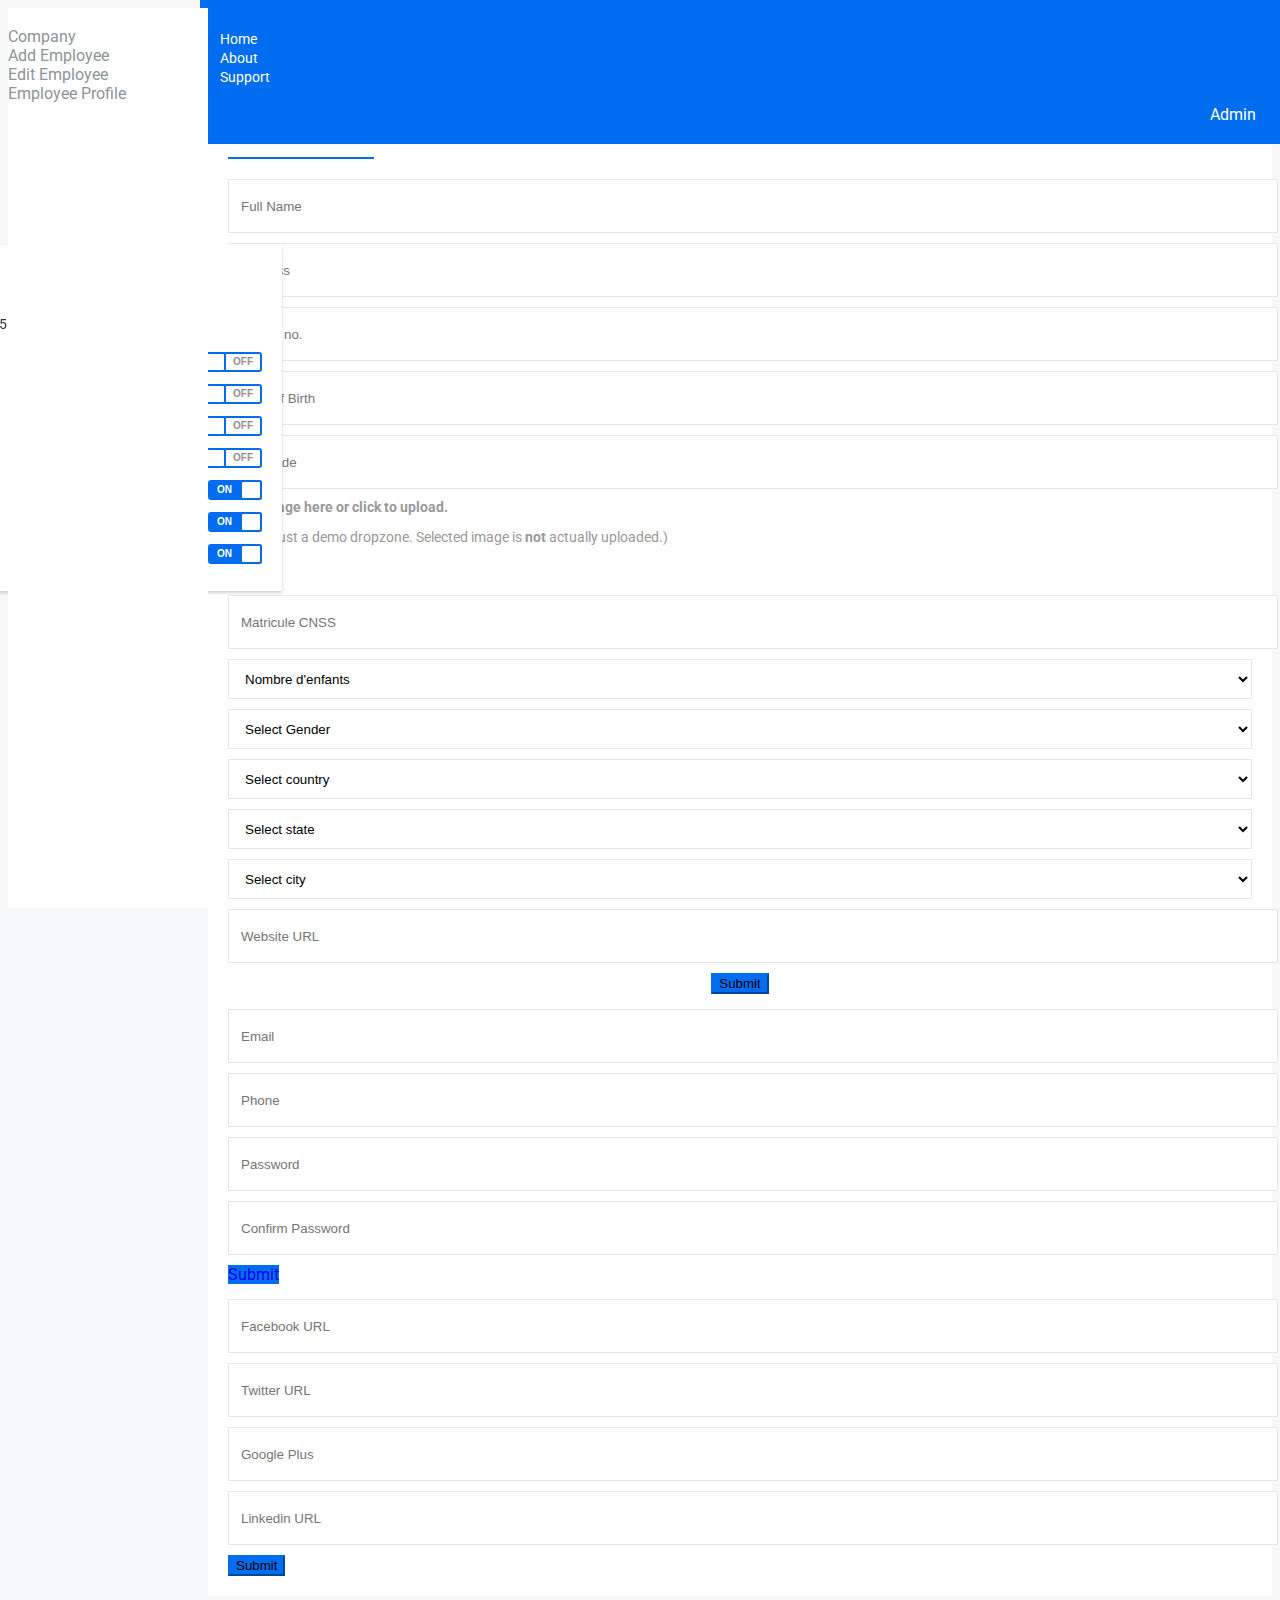
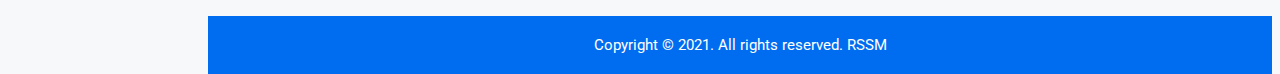
==== commit c7661326: "final commit" ====
--- a/add-employee.html
+++ b/add-employee.html
@@ -452,11 +452,18 @@
                                                             <div class="col-lg-6 col-md-6 col-sm-6 col-xs-12">
                                                                 <div class="form-group">
                                                                     <input name="department" type="text"
-                                                                        class="form-control" placeholder="Department">
+                                                                        class="form-control" placeholder="Matricule CNSS">
                                                                 </div>
                                                                 <div class="form-group res-mg-t-15">
-                                                                    <textarea name="description"
-                                                                        placeholder="Description"></textarea>
+                                                                    <select name="Kids" class="form-control">
+                                                                        <option value="none" selected="" disabled="">Nombre d'enfants</option>  
+                                                                        <option value="0">1</option>
+                                                                        <option value="1">2</option>
+                                                                        <option value="2">3</option>
+                                                                        <option value="3">4</option>
+                                                                        <option value="4">5</option>
+                                                                        <option value="5">6</option>
+                                                                    </select>
                                                                 </div>
                                                                 <div class="form-group">
                                                                     <select name="gender" class="form-control">
--- a/style.css
+++ b/style.css
@@ -132,7 +132,13 @@
 /*  3. All Nested Class
 /*----------------------------------------*/
 .profile-info-inner {
-
+	margin: 20px;
+	overflow: auto;
+}
+.profile-info-inner::after {
+  content: "";
+  clear: both;
+  display: table;
 }
 .product-sales-chart, .analytics-info-cs, .tranffic-als-inner, .analytics-rounded, .single-new-trend, .personal-info-wrap, .author-widgets-single, .calender-inner, .product-status-wrap, .review-tab-pro-inner, .income-dashone-total, .analytics-edu-wrap, .analytics-sparkle-line, .analysis-progrebar, .sparkline8-list, .sparkline9-list, .sparkline7-list, .sparkline10-list, .sparkline12-list, .sparkline13-list, .sparkline14-list, .sparkline13-list, .sparkline11-list, .x-editable-list, .code-editor-single, .blog-details-inner, .charts-single-pro, .about-sparkline, .sparkline-list, .button-ad-wrap, .tab-content-details, .sparkline16-list, .sparkline15-list, .tinymce-single, .single-product-item, .courses-inner, .single-latest-item, .product-payment-inner-st, .profile-info-inner, .contact-panel, .widget-int-shape, .social-media-edu{
 	padding:20px;
@@ -1330,10 +1336,7 @@
 }
 .profile-details-hr {
     margin: 20px;
-    margin-left: 100px;
-    margin-top: 50px;
-    float:left;
-    left: 100px;
+    float: left;
 }
 .address-hr p{
 	font-size:15px;
@@ -3733,8 +3736,8 @@
     background: #006DF0;
 	padding: 20px 0px;
     text-align: center;
-    position: relative;
-    bottom: 0;
+}
+.footer-copy-right {
 }
 .message-single-top h1, .notification-single-top h1 {
     border-bottom: 1px solid #F6F8FA;
@@ -4653,9 +4656,10 @@
 	display: block;
 	border-width: 0px;
 }
-.profile-img img{
-	width:50%;
-	float:left;
+.profile-img {
+	width:48%;
+	height: auto;
+	float: left;
 }
 .c3-align-dlt{
 	display:none;
